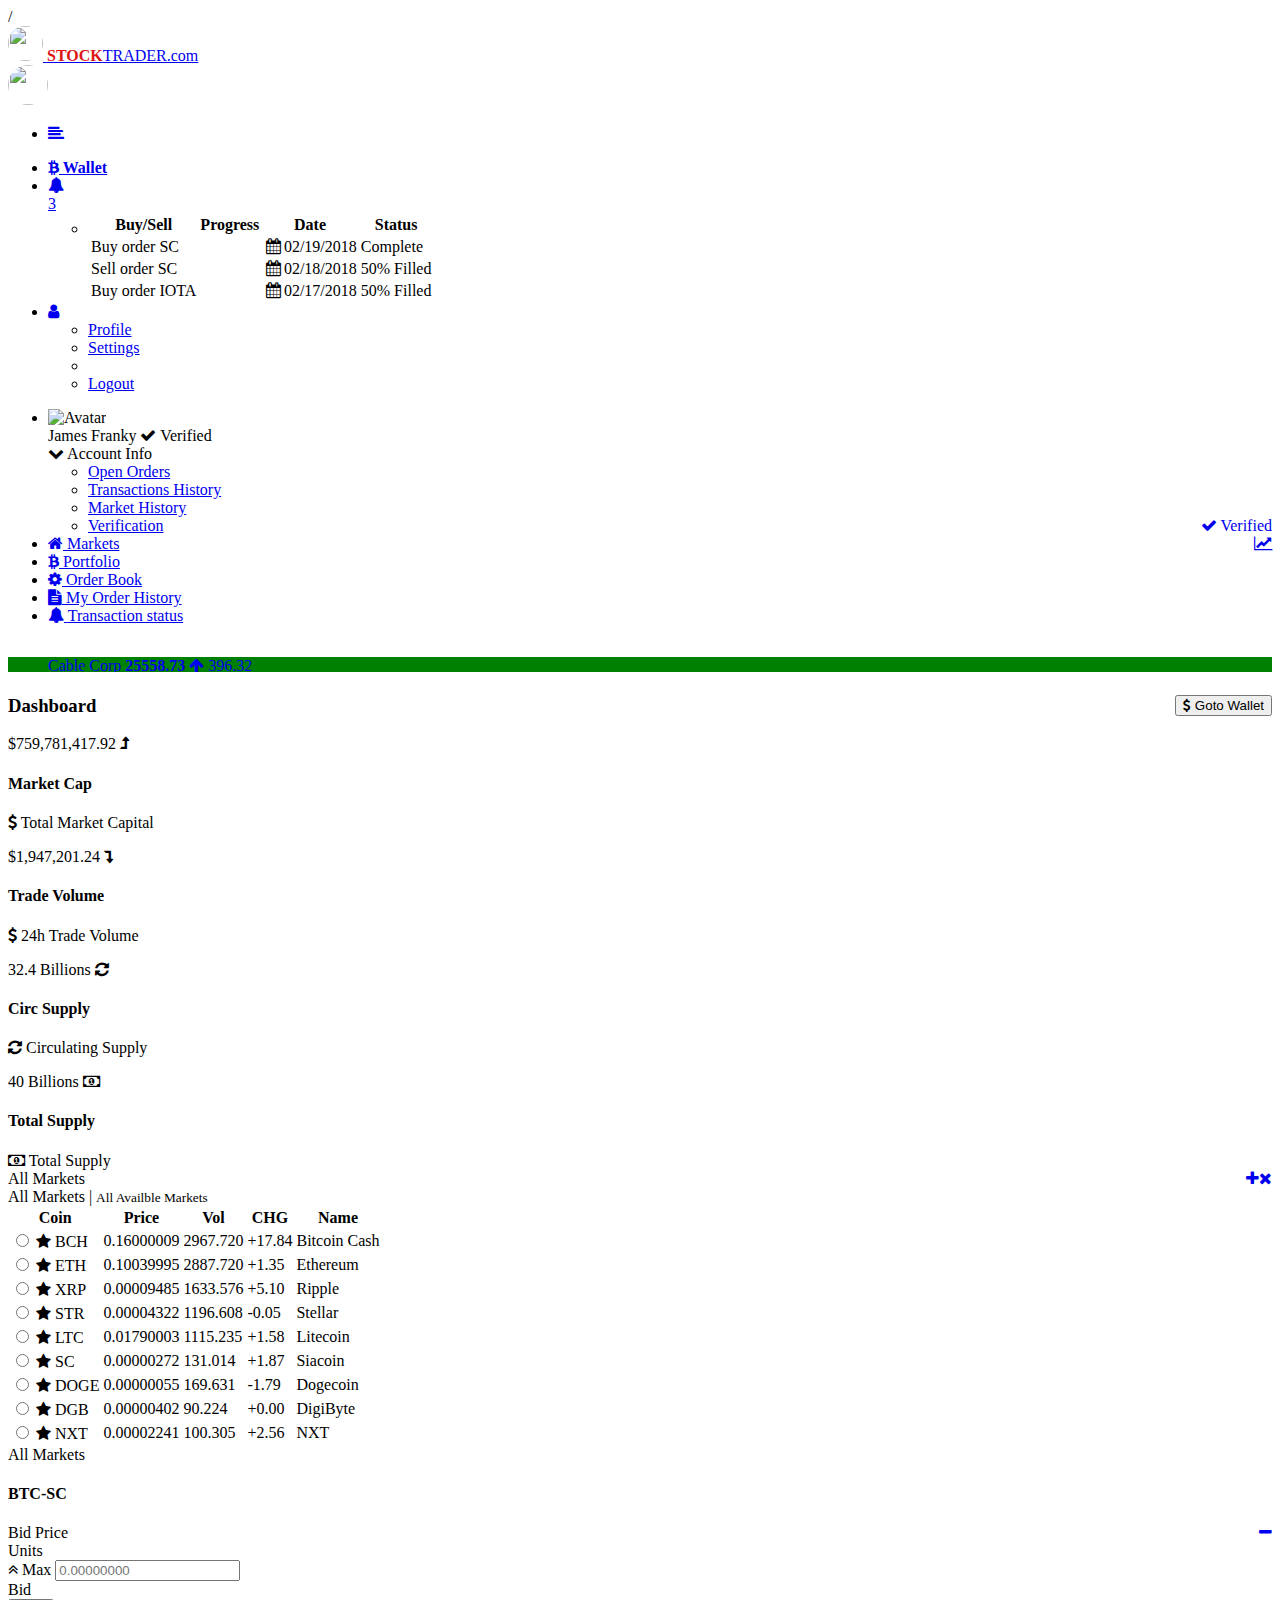
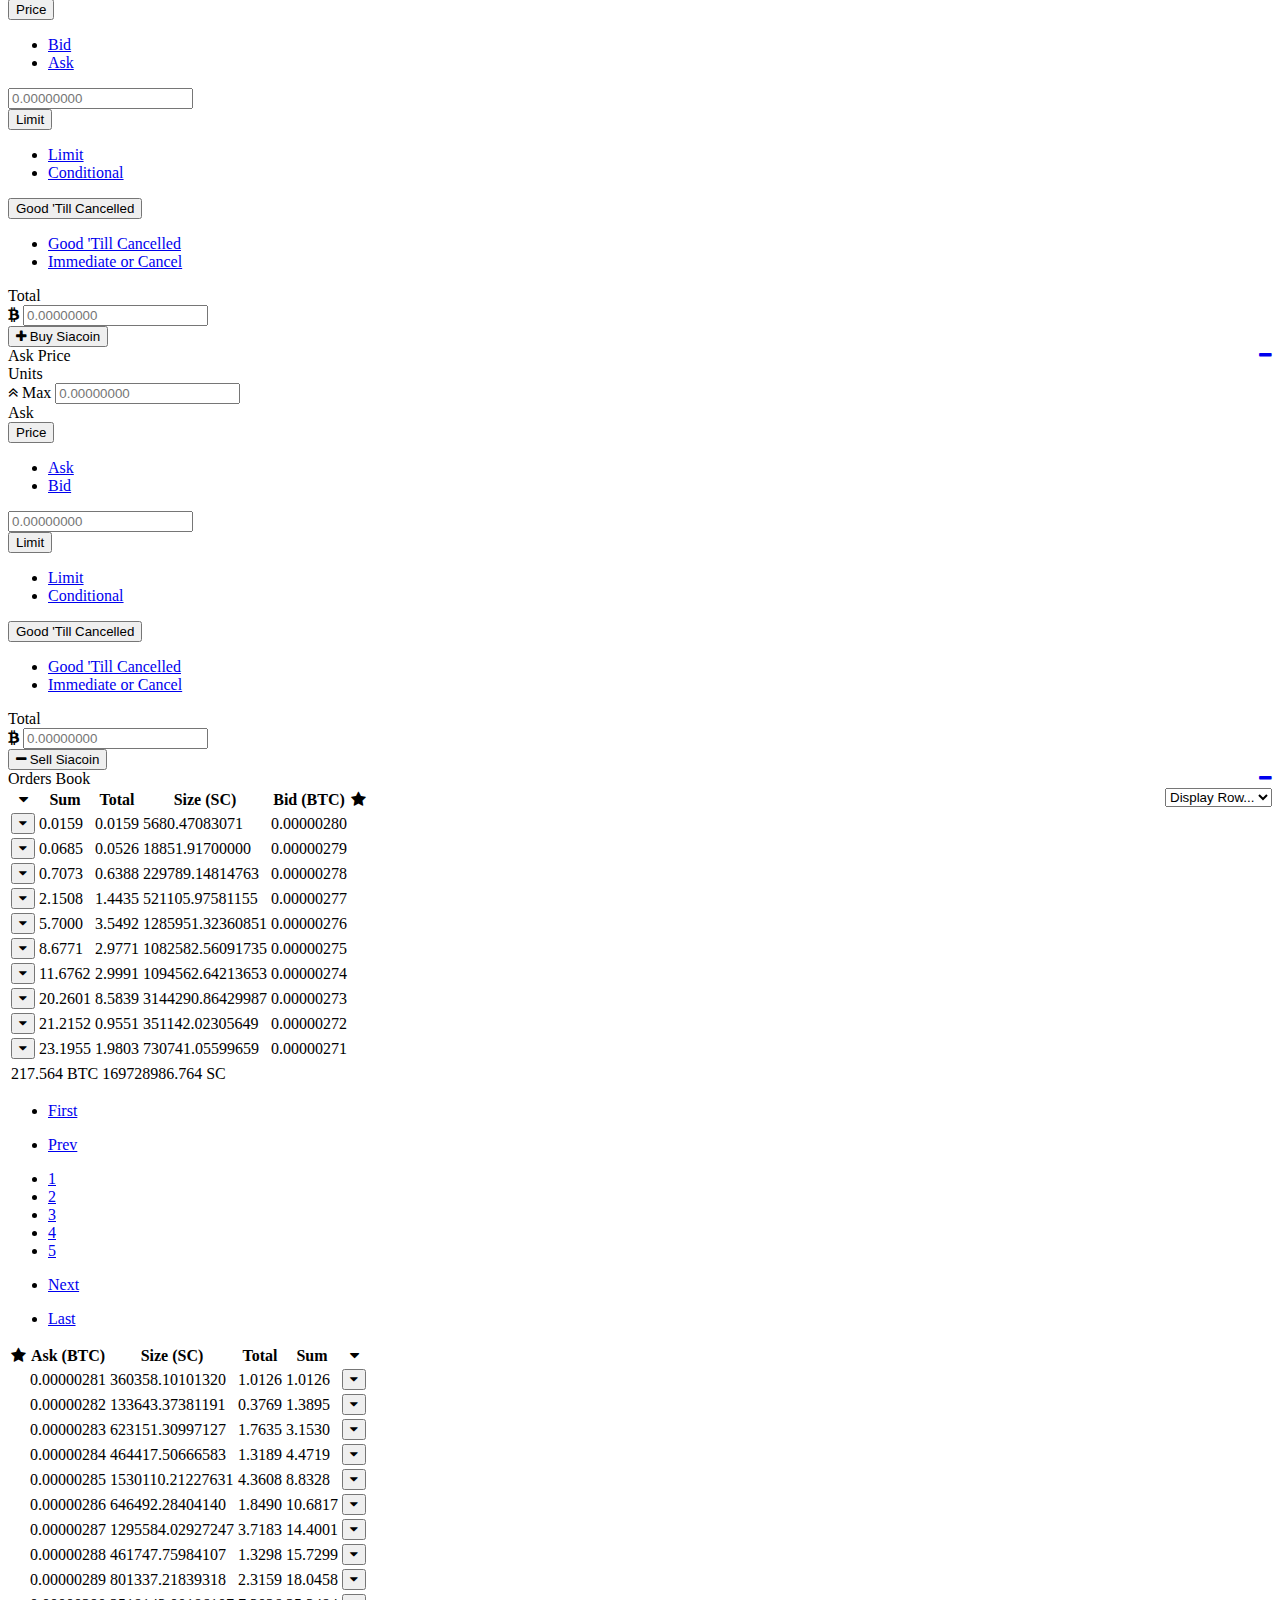
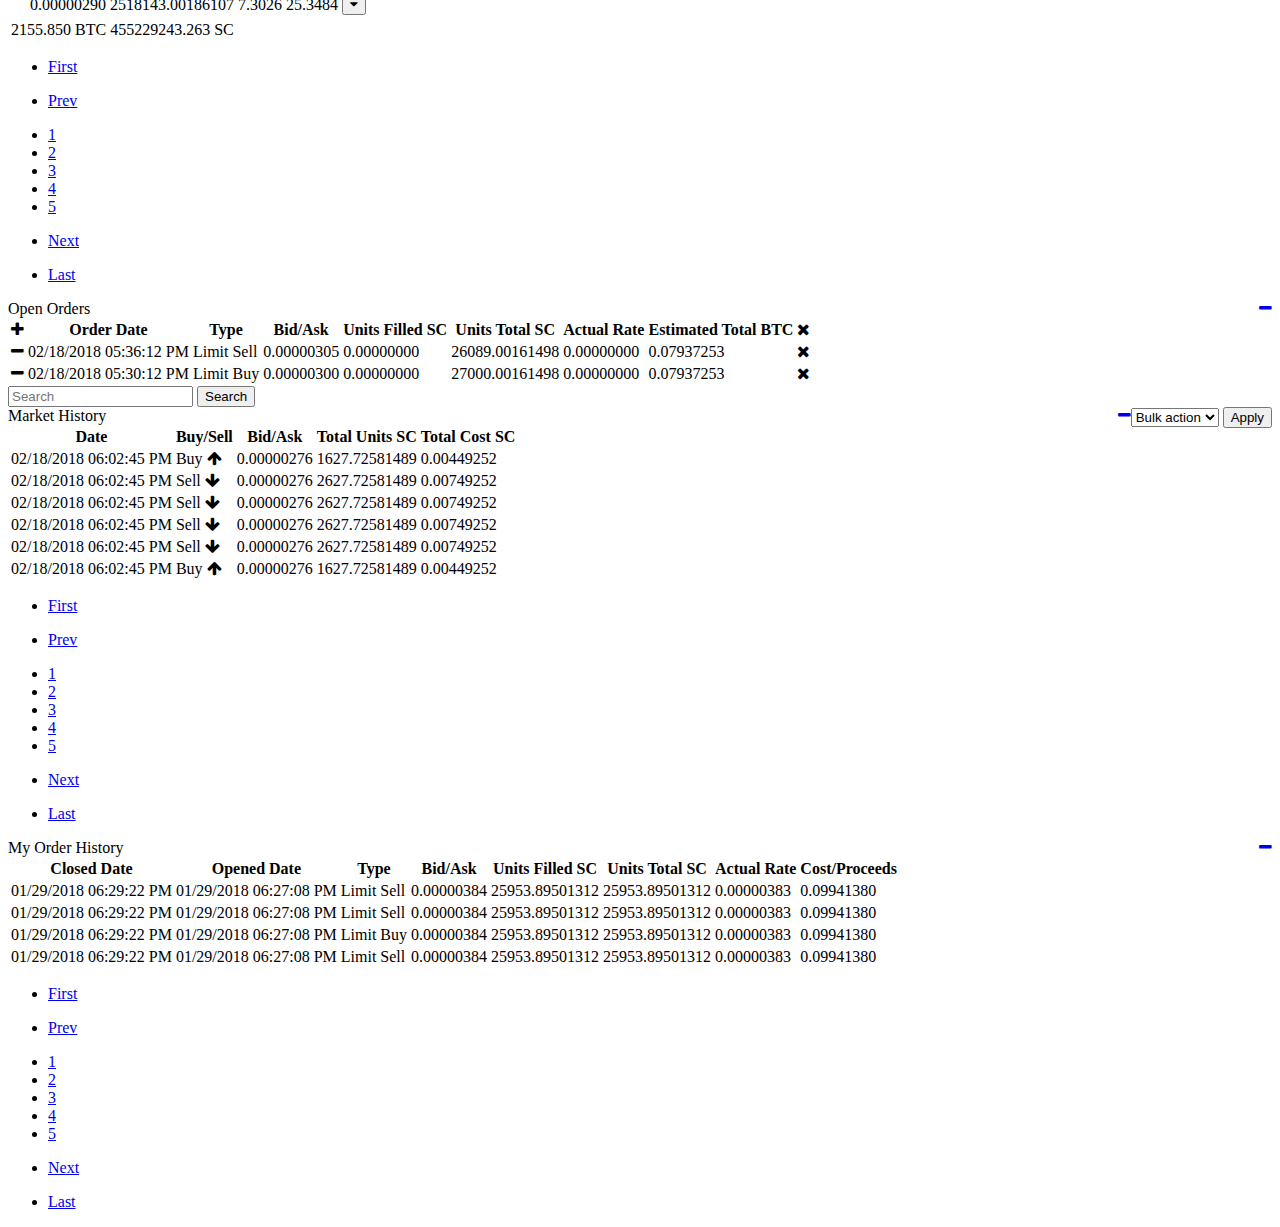
==== index.html @ f30b108d "Front end - Scrolling Ticker" ====
<!DOCTYPE html>
<html lang="en">

<head>
  <meta charset="utf-8">
  <meta http-equiv="X-UA-Compatible" content="IE=edge">
  <meta name="viewport" content="width=device-width, initial-scale=1, maximum-scale=1, user-scalable=0">
  <title>DBS Stock Trader</title>
  <link rel="stylesheet" href="css/bootstrap.css">
  <link rel="stylesheet" href="css/font-awesome.css">
  <link rel="stylesheet" href="plugins/animate%2banimo.css">
  <link rel="stylesheet" href="plugins/csspinner.min.css">
  <link rel="stylesheet" href="css/app.css">
  <script src="js/modernizr.js"></script>
  <script src="js/fastclick.js"></script>

  <link rel="stylesheet" href="https://cdnjs.cloudflare.com/ajax/libs/font-awesome/4.7.0/css/font-awesome.min.css">
  <!-- <link rel="stylesheet" href="https://stackpath.bootstrapcdn.com/bootstrap/4.1.3/css/bootstrap.min.css" integrity="sha384-MCw98/SFnGE8fJT3GXwEOngsV7Zt27NXFoaoApmYm81iuXoPkFOJwJ8ERdknLPMO" crossorigin="anonymous"> -->
  <!-- <script src="https://stackpath.bootstrapcdn.com/bootstrap/4.1.3/js/bootstrap.min.js" integrity="sha384-ChfqqxuZUCnJSK3+MXmPNIyE6ZbWh2IMqE241rYiqJxyMiZ6OW/JmZQ5stwEULTy" crossorigin="anonymous"></script> -->


</head>

<body>


  <div id="overlayLoader">
    <div id="preloader">
      <span></span>/
      <span></span>
    </div>
  </div>


  <section class="wrapper">
    <nav class="navbar navbar-default navbar-top navbar-fixed-top">
      <div class="navbar-header">
        <a href="index.html" class="navbar-brand">
          <div class="brand-logo"><i> <img src="css/dbslogo.png" height="35px" width="35px" style="border-radius:50%"> </i> <b style="font-weight:700; color:#DD1414">STOCK</b>TRADER.com</div>
          <div class="brand-logo-collapsed"><i><img src="css/dbslogo.png" height="40px" width="40px" style="border-radius:50%; top:25px"></i></div>
        </a>
      </div>
      <div class="nav-wrapper">
        <ul class="nav navbar-nav mt0">
          <li>
            <a href="#" data-toggle="aside">
                     <em class="fa fa-align-left"></em>
                     </a>
          </li>
        </ul>
        <ul class="nav navbar-nav navbar-right mt0">
          <li class="dropdown dropdown-list">
            <a href="#" data-toggle="dropdown" data-play="fadeIn" class="dropdown-toggle">
                     <strong><i class="fa fa-btc"></i> Wallet</strong>
                     </a>
          </li>
          <li class="dropdown dropdown-list">
            <a href="#" data-toggle="dropdown" data-play="fadeIn" class="dropdown-toggle">
                        <em class="fa fa-bell"></em>
                        <div class="label label-danger">3</div>
                     </a>
            <ul class="dropdown-menu col-md-4 col-sm-6 col-xs-12">
              <li>
                <div class="table-responsive">
                  <table class="table table-striped table-bordered table-hover">
                    <thead>
                      <tr>
                        <th>Buy/Sell</th>
                        <th>Progress</th>
                        <th>Date</th>
                        <th>Status</th>
                      </tr>
                    </thead>
                    <tbody>
                      <tr>
                        <td>Buy order SC</td>
                        <td>
                          <div class="progress progress-striped progress-xs">
                            <div role="progressbar" aria-valuenow="100" aria-valuemin="0" aria-valuemax="100" class="progress-bar progress-bar-success w-100-p">
                              <span class="sr-only">100% Complete</span>
                            </div>
                          </div>
                        </td>
                        <td>
                          <em class="fa fa-calendar fa-fw text-muted"></em>02/19/2018
                        </td>
                        <td class="text-center">
                          Complete
                        </td>
                      </tr>
                      <tr>
                        <td>Sell order SC</td>
                        <td>
                          <div class="progress progress-striped progress-xs">
                            <div role="progressbar" aria-valuenow="50" aria-valuemin="0" aria-valuemax="100" class="progress-bar progress-bar-danger w-50-p">
                              <span class="sr-only">50% Complete</span>
                            </div>
                          </div>
                        </td>
                        <td>
                          <em class="fa fa-calendar fa-fw text-muted"></em>02/18/2018
                        </td>
                        <td class="text-center">
                          50% Filled
                        </td>
                      </tr>
                      <tr>
                        <td>Buy order IOTA</td>
                        <td>
                          <div class="progress progress-striped progress-xs">
                            <div role="progressbar" aria-valuenow="50" aria-valuemin="0" aria-valuemax="100" class="progress-bar progress-bar-success w-50-p">
                              <span class="sr-only">50% Complete</span>
                            </div>
                          </div>
                        </td>
                        <td>
                          <em class="fa fa-calendar fa-fw text-muted"></em>02/17/2018
                        </td>
                        <td class="text-center">
                          50% Filled
                        </td>
                      </tr>
                    </tbody>
                  </table>
                </div>
              </li>
            </ul>
          </li>
          <li class="dropdown">
            <a href="#" data-toggle="dropdown" data-play="fadeIn" class="dropdown-toggle">
                     <em class="fa fa-user"></em>
                     </a>
            <ul class="dropdown-menu">
              <li><a href="#">Profile</a>
              </li>
              <li><a href="#">Settings</a>
              </li>
              <li class="divider"></li>
              <li><a href="landing.html">Logout</a>
              </li>
            </ul>
          </li>
        </ul>
      </div>
    </nav>
    <aside class="aside">
      <nav class="sidebar">
        <ul class="nav">
          <li>
            <div data-toggle="collapse-next" class="item user-block has-submenu">
              <div class="user-block-picture">
                <img src="02.jpg" alt="Avatar" width="60" height="60" class="img-thumbnail img-circle account-img-mb">
              </div>
              <div class="user-block-info">
                <span class="user-block-name item-text">James Franky</span>
                <span class="user-block-role"><i class="fa fa-check text-green"></i> Verified</span>
                <div class="label label-primary"><i class="fa fa-chevron-down"></i> Account Info</div>
              </div>
            </div>
            <ul class="nav collapse">
              <li><a href="#open_orders">Open Orders</a>
              </li>
              <li><a href="#history">Transactions History</a>
              </li>
              <li><a href="#market">Market History</a>
              </li>
              <li>
                <a href="javascript:void(0);">
                              Verification
                              <div class="label label-success pull-right"><i class="fa fa-check"></i> Verified</div>
                           </a>
              </li>
            </ul>
          </li>
          <li class="active">
            <a href="index.html" title="Markets" data-toggle="collapse-next">
                        <em class="fa fa-home"></em>
                        <div class="label pull-right"><i class="fa fa-line-chart"></i></div>
                        <span class="item-text">Markets</span>
                     </a>

            <li>
              <a href="portfolio.html" title="Dashboard" class="">
                        <em class="fa fa-btc"></em>
                        <span class="item-text">Portfolio</span>
                     </a>
            </li>
            <li class="">
              <a href="datatable.html" title="Dashboard" class="">
                        <em class="fa fa-gear"></em>
                        <span class="item-text">Order Book</span>
                     </a>
            </li>
            <li>
              <a title="Pages" href="#history">
                     <em class="fa fa-file-text"></em>
                     <span class="item-text">My Order History</span>
                     </a>

            </li>
            <li>
              <a title="Pages" href="#history">
                     <em class="fa fa-bell"></em>
                     <span class="item-text">Transaction status</span>
                     </a>

            </li>
        </ul>
      </nav>
    </aside>



    <section>

      <!--Scroll ticker -->

      <iframe allowtransparency="true" id="macroaxis_stock_ticker" name="macroaxis_stock_ticker" marginheight="0" marginwidth="0" scrolling="NO" height="31px" width="100%" frameborder="0" src="ticker.html"></iframe>

      <!-- ticker close-->

      <section class="main-content">
        <button type="button" class="btn btn-labeled btn-primary pull-right" onclick="wallet.html">
               <span class="btn-label"><i class="fa fa-dollar"></i>
               </span>Goto Wallet</button>
        <h3>Dashboard
               </h3>
        <div class="row">
          <div class="col-md-9">
            <!-- First Row Starts Here -->
            <div class="row">
              <div class="col-lg-3 col-sm-6">
                <div data-toggle="play-animation" data-play="fadeInDown" data-offset="0" data-delay="100" class="panel widget">
                  <div class="panel-body bg-primary">
                    <div class="row row-table row-flush">
                      <div class="col-xs-12">
                        <p class="mb0">$759,781,417.92 <em class="fa fa-level-up">
                                          </em>
                        </p>
                        <h4 class="m0">Market Cap</h4>
                        <span class="m-t-10"><i class="fa fa-dollar"></i> Total Market Capital
                                       </span>
                      </div>
                    </div>
                  </div>
                </div>
              </div>
              <div class="col-lg-3 col-sm-6">
                <div data-toggle="play-animation" data-play="fadeInDown" data-offset="0" data-delay="500" class="panel widget">
                  <div class="panel-body bg-warning">
                    <div class="row row-table row-flush">
                      <div class="col-xs-12">
                        <p class="mb0">$1,947,201.24 <em class="fa fa-level-down"></em></p>
                        <h4 class="m0">Trade Volume</h4>
                        <span class="f-left m-t-10">
                                       <i class="fa fa-dollar"></i> 24h Trade Volume
                                       </span>
                      </div>
                    </div>
                  </div>
                </div>
              </div>
              <div class="col-lg-3 col-sm-6">
                <div data-toggle="play-animation" data-play="fadeInDown" data-offset="0" data-delay="1000" class="panel widget">
                  <div class="panel-body bg-danger">
                    <div class="row row-table row-flush">
                      <div class="col-xs-12">
                        <p class="mb0">32.4 Billions <em class="fa fa-refresh"></em></p>
                        <h4 class="m0">Circ Supply</h4>
                        <span class="m-t-10">
                                       <i class="text-c-green f-16 fa fa-refresh"></i> Circulating Supply
                                       </span>
                      </div>
                    </div>
                  </div>
                </div>
              </div>
              <div class="col-lg-3 col-sm-6">
                <div data-toggle="play-animation" data-play="fadeInDown" data-offset="0" data-delay="1500" class="panel widget">
                  <div class="panel-body bg-success">
                    <div class="row row-table row-flush">
                      <div class="col-xs-12">
                        <p class="mb0">40 Billions <em class="fa fa-money"></em></p>
                        <h4 class="m0">Total Supply</h4>
                        <span class="f-left m-t-10">
                                       <i class="fa fa-money"></i> Total Supply
                                       </span>
                      </div>
                    </div>
                  </div>
                </div>
              </div>
            </div>
            <!-- First Row Ends Here -->
            <div class="row">
              <div class="col-lg-12">
                <div class="panel panel-default">
                  <div class="panel-heading">All Markets
                    <a href="javascript:void(0);" data-perform="panel-dismiss" data-toggle="tooltip" title="" class="pull-right" data-original-title="Close Panel">
                                 <em class="fa fa-times"></em>
                                 </a>
                    <a href="javascript:void(0);" data-perform="panel-collapse" data-toggle="tooltip" title="" class="pull-right" data-original-title="Collapse Panel">
                                 <em class="fa fa-plus"></em>
                                 </a>
                  </div>
                  <div class="panel-wrapper collapse">
                    <div class="panel panel-default">
                      <div class="panel-heading">All Markets |
                        <small>All Availble Markets</small>
                      </div>
                      <div class="panel-body">
                        <table id="datatable1" class="table table-striped table-hover">
                          <thead>
                            <tr>
                              <th class="tableSmallPad">Coin</th>
                              <th class="tableSmallPad">Price</th>
                              <th class="tableSmallPad">Vol</th>
                              <th class="tableSmallPad">CHG</th>
                              <th class="tableSmallPad">Name</th>
                            </tr>
                          </thead>
                          <tbody>
                            <!-- BCH Starts Here -->
                            <tr class="clickable-row" data-href="index.html">
                              <td class="tableSmallPad">
                                <!--RADIO 1-->
                                <input type="radio" class="radio_item" value="" name="BCH" id="radio1">
                                <label class="label_item" for="radio1"> <i class="fa fa-star text-c-blue"></i> </label> BCH
                              </td>
                              <td class="tableSmallPad">0.16000009</td>
                              <td class="tableSmallPad">2967.720</td>
                              <td class="text-c-blue tableSmallPad">+17.84</td>
                              <td class="tableSmallPad">Bitcoin Cash</td>
                            </tr>
                            <!-- BCH Ends Here -->
                            <!-- ETH Starts Here -->
                            <tr class="clickable-row" data-href="index.html">
                              <td class="tableSmallPad"><input type="radio" class="radio_item" value="" name="ETH" id="radio10">
                                <label class="label_item" for="radio10"> <i class="fa fa-star text-c-blue"></i> </label> ETH
                              </td>
                              <td class="tableSmallPad">0.10039995</td>
                              <td class="tableSmallPad">2887.720</td>
                              <td class="text-c-blue tableSmallPad">+1.35</td>
                              <td class="tableSmallPad">Ethereum</td>
                            </tr>
                            <!-- ETH Ends Here -->
                            <!-- XRP Starts Here -->
                            <tr class="clickable-row" data-href="index.html">
                              <td class="tableSmallPad"><input type="radio" class="radio_item" value="" name="ETH" id="radio3">
                                <label class="label_item" for="radio3"> <i class="fa fa-star text-c-blue"></i> </label> XRP
                              </td>
                              <td class="tableSmallPad">0.00009485</td>
                              <td class="tableSmallPad">1633.576</td>
                              <td class="text-c-blue tableSmallPad">+5.10</td>
                              <td class="tableSmallPad">Ripple</td>
                            </tr>
                            <!-- XRP Ends Here -->
                            <!-- STR Starts Here -->
                            <tr class="clickable-row" data-href="index.html">
                              <td class="tableSmallPad"><input type="radio" class="radio_item" value="" name="ETH" id="radio4">
                                <label class="label_item" for="radio4"> <i class="fa fa-star text-c-blue"></i> </label> STR
                              </td>
                              <td class="tableSmallPad">0.00004322</td>
                              <td class="tableSmallPad">1196.608</td>
                              <td class="text-c-red tableSmallPad">-0.05</td>
                              <td class="tableSmallPad">Stellar</td>
                            </tr>
                            <!-- STR Ends Here -->
                            <!-- LTC Starts Here -->
                            <tr class="clickable-row" data-href="index.html">
                              <td class="tableSmallPad"><input type="radio" class="radio_item" value="" name="ETH" id="radio5">
                                <label class="label_item" for="radio5"> <i class="fa fa-star text-c-blue"></i> </label> LTC
                              </td>
                              <td class="tableSmallPad">0.01790003</td>
                              <td class="tableSmallPad">1115.235</td>
                              <td class="text-c-blue tableSmallPad">+1.58</td>
                              <td class="tableSmallPad">Litecoin</td>
                            </tr>
                            <!-- LTC Ends Here -->
                            <!-- SC Starts Here -->
                            <tr class="clickable-row" data-href="index.html">
                              <td class="tableSmallPad"><input type="radio" class="radio_item" value="" name="ETH" id="radio6">
                                <label class="label_item" for="radio6"> <i class="fa fa-star text-c-blue"></i> </label> SC
                              </td>
                              <td class="tableSmallPad">0.00000272</td>
                              <td class="tableSmallPad">131.014</td>
                              <td class="text-c-blue tableSmallPad">+1.87</td>
                              <td class="tableSmallPad">Siacoin</td>
                            </tr>
                            <!-- SC Ends Here -->
                            <!-- Doge Starts Here -->
                            <tr class="clickable-row" data-href="index.html">
                              <td class="tableSmallPad"><input type="radio" class="radio_item" value="" name="ETH" id="radio7">
                                <label class="label_item" for="radio7"> <i class="fa fa-star text-c-blue"></i> </label> DOGE
                              </td>
                              <td class="tableSmallPad">0.00000055</td>
                              <td class="tableSmallPad">169.631</td>
                              <td class="text-c-red tableSmallPad">-1.79</td>
                              <td class="tableSmallPad">Dogecoin</td>
                            </tr>
                            <!-- Doge Ends Here -->
                            <!-- DBG Starts Here -->
                            <tr class="clickable-row" data-href="index.html">
                              <td class="tableSmallPad"><input type="radio" class="radio_item" value="" name="ETH" id="radio8">
                                <label class="label_item" for="radio8"> <i class="fa fa-star text-c-blue"></i> </label> DGB
                              </td>
                              <td class="tableSmallPad">0.00000402</td>
                              <td class="tableSmallPad">90.224</td>
                              <td class="text-c-blue tableSmallPad">+0.00</td>
                              <td class="tableSmallPad">DigiByte</td>
                            </tr>
                            <!-- DGB Ends Here -->
                            <!-- NXT Starts Here -->
                            <tr class="clickable-row" data-href="index.html">
                              <td class="tableSmallPad"><input type="radio" class="radio_item" value="" name="ETH" id="radio9">
                                <label class="label_item" for="radio9"> <i class="fa fa-star text-c-blue"></i> </label> NXT
                              </td>
                              <td class="tableSmallPad">0.00002241</td>
                              <td class="tableSmallPad">100.305</td>
                              <td class="text-c-blue tableSmallPad">+2.56</td>
                              <td class="tableSmallPad">NXT</td>
                            </tr>
                            <!-- NXT Ends Here -->
                          </tbody>
                        </table>
                      </div>
                    </div>
                    <div class="panel-footer">All Markets</div>
                  </div>
                </div>
              </div>
            </div>
            <!-- Chart Starts Here -->
            <div class="row">
              <div class="col-lg-12">
                <div class="panel panel-default">
                  <div class="panel-collapse">
                    <div class="panel-body">
                      <h4>BTC-SC</h4>
                      <div id="candlestickChart" class="h-500">

                      </div>
                    </div>
                  </div>
                </div>
              </div>
            </div>
            <!-- Chart Ends Here -->
            <div class="row">
              <div class="col-md-6">
                <div data-toggle="play-animation" data-play="fadeInLeft" data-offset="0" data-delay="1400" class="panel widget">
                  <div class="panel-body">
                  </div>
                </div>
              </div>
              <div class="col-md-6">
                <div data-toggle="play-animation" data-play="fadeInLeft" data-offset="0" data-delay="1400" class="panel widget">
                  <div class="panel-body">

                  </div>
                </div>
              </div>
            </div>

            <div class="row">
              <div class="col-lg-6">
                <div class="panel panel-default">
                  <div class="panel-heading">Bid Price
                    <a href="#" data-perform="panel-collapse" data-toggle="tooltip" title="Collapse Panel" class="pull-right">
                           <em class="fa fa-minus"></em>
                           </a>
                  </div>
                  <div class="pannel panel-body">
                    <label class="col-sm-2 control-label m-t-9">Units</label>
                    <div class="input-group col-sm-10 m-b">
                      <span class="input-group-addon btn-primary group-btn-hover"><i class="fa fa-angle-double-up"></i> Max</span>
                      <input type="text" placeholder="0.00000000" class="form-control text-right">
                    </div>
                    <div class="m-t-9">
                      <label class="col-sm-2 control-label m-t-9">Bid</label>
                      <div class="input-group m-b">
                        <div class="input-group-btn">
                          <button type="button" data-toggle="dropdown" class="btn btn-default dropdown-toggle">Price
                                    <span class="caret"></span>
                                    </button>
                          <ul class="dropdown-menu">
                            <li><a href="javascript:void(0);">Bid</a>
                            </li>
                            <li><a href="javascript:void(0);">Ask</a>
                            </li>
                          </ul>
                        </div>
                        <input type="text" class="form-control text-right" placeholder="0.00000000">
                      </div>
                    </div>
                    <div class="row">
                      <div class="btn-group m-t-9 col-md-6 col-sm-12 col-xs-12">
                        <button type="button" data-toggle="dropdown" class="btn btn-primary dropdown-toggle btn-block">Limit
                                 <span class="caret"></span>
                                 </button>
                        <ul role="menu" class="dropdown-menu">
                          <li><a href="javascript:void(0);">Limit</a>
                          </li>
                          <li><a href="javascript:void(0);">Conditional</a>
                          </li>
                        </ul>
                      </div>
                      <div class="btn-group m-t-9 col-md-6 col-sm-12 col-xs-12">
                        <button type="button" data-toggle="dropdown" class="btn btn-danger dropdown-toggle btn-block">Good 'Till Cancelled
                                 <span class="caret"></span>
                                 </button>
                        <ul role="menu" class="dropdown-menu">
                          <li><a href="javascript:void(0);">Good 'Till Cancelled</a>
                          </li>
                          <li><a href="javascript:void(0);">Immediate or Cancel</a>
                          </li>
                        </ul>
                      </div>
                    </div>
                    <div class="m-t-9">
                      <label class="col-sm-2 control-label m-t-9">Total</label>
                      <div class="input-group col-sm-10 m-b">
                        <span class="input-group-addon"><i class="fa fa-btc"></i></span>
                        <input type="text" placeholder="0.00000000" class="form-control text-right">
                      </div>
                    </div>
                    <div class="m-t-9">
                      <button type="button" class="btn btn-primary btn-block"><i class="fa fa-plus"></i> Buy Siacoin</button>
                    </div>
                  </div>
                </div>
              </div>
              <div class="col-lg-6">
                <div class="panel panel-default">
                  <div class="panel-heading">Ask Price
                    <a href="#" data-perform="panel-collapse" data-toggle="tooltip" title="Collapse Panel" class="pull-right">
                           <em class="fa fa-minus"></em>
                           </a>
                  </div>
                  <div class="pannel panel-body">
                    <label class="col-sm-2 control-label m-t-9">Units</label>
                    <div class="input-group col-sm-10 m-b">
                      <span class="input-group-addon btn-primary group-btn-hover"><i class="fa fa-angle-double-up"></i> Max</span>
                      <input type="text" placeholder="0.00000000" class="form-control text-right">
                    </div>
                    <div class="m-t-9">
                      <label class="col-sm-2 control-label m-t-9">Ask</label>
                      <div class="input-group m-b">
                        <div class="input-group-btn">
                          <button type="button" data-toggle="dropdown" class="btn btn-default dropdown-toggle">Price
                                    <span class="caret"></span>
                                    </button>
                          <ul class="dropdown-menu">
                            <li><a href="javascript:void(0);">Ask</a>
                            </li>
                            <li><a href="javascript:void(0);">Bid</a>
                            </li>
                          </ul>
                        </div>
                        <input type="text" class="form-control text-right" placeholder="0.00000000">
                      </div>
                    </div>
                    <div class="row">
                      <div class="btn-group m-t-9 col-md-6 col-sm-12 col-xs-12">
                        <button type="button" data-toggle="dropdown" class="btn btn-primary dropdown-toggle btn-block">Limit
                                 <span class="caret"></span>
                                 </button>
                        <ul role="menu" class="dropdown-menu">
                          <li><a href="javascript:void(0);">Limit</a>
                          </li>
                          <li><a href="javascript:void(0);">Conditional</a>
                          </li>
                        </ul>
                      </div>
                      <div class="btn-group m-t-9 col-md-6 col-sm-12 col-xs-12">
                        <button type="button" data-toggle="dropdown" class="btn btn-danger dropdown-toggle btn-block">Good 'Till Cancelled
                                 <span class="caret"></span>
                                 </button>
                        <ul role="menu" class="dropdown-menu">
                          <li><a href="javascript:void(0);">Good 'Till Cancelled</a>
                          </li>
                          <li><a href="javascript:void(0);">Immediate or Cancel</a>
                          </li>
                        </ul>
                      </div>
                    </div>
                    <div class="m-t-9">
                      <label class="col-sm-2 control-label m-t-9">Total</label>
                      <div class="input-group col-sm-10 m-b">
                        <span class="input-group-addon"><i class="fa fa-btc"></i></span>
                        <input type="text" placeholder="0.00000000" class="form-control text-right">
                      </div>
                    </div>
                    <div class="m-t-9">
                      <button type="button" class="btn btn-primary btn-block"><i class="fa fa-minus"></i> Sell Siacoin</button>
                    </div>
                  </div>
                </div>
              </div>
            </div>
            <!-- Orders Book -->
            <div class="row">
              <div class="col-md-12">
                <div class="panel panel-default">
                  <div class="panel-heading">Orders Book
                    <a href="javascript:void(0);" data-perform="panel-collapse" data-toggle="tooltip" title="" class="pull-right" data-original-title="Collapse Panel">
                              <em class="fa fa-minus"></em>
                              </a>
                  </div>
                  <div class="panel-heading border-none">
                    <div class="pull-right">
                      <label>
                                    <select class="form-control input-sm">
                                       <option value="">Display Row...</option>
                                       <option value="">10</option>
                                       <option value="">25</option>
                                       <option value="">50</option>
                                       <option value="">100</option>
                                    </select>
                                 </label>
                    </div>
                  </div>
                  <div class="panel-body">
                    <div class="row">
                      <div class="col-md-6 col-sm-12">
                        <div class="table-responsive m-t-10">
                          <table class="table table-striped table-hover table-condensed">
                            <thead>
                              <tr>
                                <th>
                                  <i class="fa fa-caret-down"></i>
                                </th>
                                <th>
                                  Sum
                                </th>
                                <th>
                                  Total
                                </th>
                                <th>
                                  Size (SC)
                                </th>
                                <th>
                                  Bid (BTC)
                                </th>
                                <th>
                                  <i class="fa fa-star"></i>
                                </th>
                              </tr>
                            </thead>
                            <tbody>
                              <tr>
                                <td class="p0">
                                  <button type="button" class="btn btn-primary btn-xs center-block"><i class="fa fa-caret-down"></i></button>
                                </td>
                                <td class="number">0.0159</td>
                                <td class="number">0.0159</td>
                                <td class="number cursor-pointer">5680.47083071</td>
                                <td class="number cursor-pointer">0.00000280</td>
                                <td class="symbol">
                                </td>
                              </tr>
                              <tr>
                                <td class="p0">
                                  <button type="button" class="btn btn-primary btn-xs center-block"><i class="fa fa-caret-down"></i></button>
                                </td>
                                <td class="number">0.0685</td>
                                <td class="number">0.0526</td>
                                <td class="number cursor-pointer">18851.91700000</td>
                                <td class="number cursor-pointer">0.00000279</td>
                                <td class="symbol">
                                </td>
                              </tr>
                              <tr>
                                <td class="p0">
                                  <button type="button" class="btn btn-primary btn-xs center-block"><i class="fa fa-caret-down"></i></button>
                                </td>
                                <td class="number">0.7073</td>
                                <td class="number">0.6388</td>
                                <td class="number cursor-pointer">229789.14814763</td>
                                <td class="number cursor-pointer">0.00000278</td>
                                <td class="symbol">
                                </td>
                              </tr>
                              <tr>
                                <td class="p0">
                                  <button type="button" class="btn btn-primary btn-xs center-block"><i class="fa fa-caret-down"></i></button>
                                </td>
                                <td class="number">2.1508</td>
                                <td class="number">1.4435</td>
                                <td class="number cursor-pointer">521105.97581155</td>
                                <td class="number cursor-pointer">0.00000277</td>
                                <td class="symbol">
                                </td>
                              </tr>
                              <tr>
                                <td class="p0">
                                  <button type="button" class="btn btn-primary btn-xs center-block"><i class="fa fa-caret-down"></i></button>
                                </td>
                                <td class="number">5.7000</td>
                                <td class="number">3.5492</td>
                                <td class="number cursor-pointer">1285951.32360851</td>
                                <td class="number cursor-pointer">0.00000276</td>
                                <td class="symbol">
                                </td>
                              </tr>
                              <tr>
                                <td class="p0">
                                  <button type="button" class="btn btn-primary btn-xs center-block"><i class="fa fa-caret-down"></i></button>
                                </td>
                                <td class="number">8.6771</td>
                                <td class="number">2.9771</td>
                                <td class="number cursor-pointer">1082582.56091735</td>
                                <td class="number cursor-pointer">0.00000275</td>
                                <td class="symbol">
                                </td>
                              </tr>
                              <tr>
                                <td class="p0">
                                  <button type="button" class="btn btn-primary btn-xs center-block"><i class="fa fa-caret-down"></i></button>
                                </td>
                                <td class="number">11.6762</td>
                                <td class="number">2.9991</td>
                                <td class="number cursor-pointer">1094562.64213653</td>
                                <td class="number cursor-pointer">0.00000274</td>
                                <td class="symbol">
                                </td>
                              </tr>
                              <tr>
                                <td class="p0">
                                  <button type="button" class="btn btn-primary btn-xs center-block"><i class="fa fa-caret-down"></i></button>
                                </td>
                                <td class="number">20.2601</td>
                                <td class="number">8.5839</td>
                                <td class="number cursor-pointer">3144290.86429987</td>
                                <td class="number cursor-pointer">0.00000273</td>
                                <td class="symbol">
                                </td>
                              </tr>
                              <tr>
                                <td class="p0">
                                  <button type="button" class="btn btn-primary btn-xs center-block"><i class="fa fa-caret-down"></i></button>
                                </td>
                                <td class="number">21.2152</td>
                                <td class="number">0.9551</td>
                                <td class="number cursor-pointer">351142.02305649</td>
                                <td class="number cursor-pointer">0.00000272</td>
                                <td class="symbol">
                                </td>
                              </tr>
                              <tr>
                                <td class="p0">
                                  <button type="button" class="btn btn-primary btn-xs center-block"><i class="fa fa-caret-down"></i></button>
                                </td>
                                <td class="number">23.1955</td>
                                <td class="number">1.9803</td>
                                <td class="number cursor-pointer">730741.05599659</td>
                                <td class="number cursor-pointer">0.00000271</td>
                                <td class="symbol">
                                </td>
                              </tr>
                            </tbody>
                          </table>
                        </div>
                        <table class="w-100-p">
                          <tbody>
                            <tr>
                              <td class="w-50-p">
                                217.564 BTC
                              </td>
                              <td class="w-50-p text-right">
                                169728986.764 SC
                              </td>
                            </tr>
                          </tbody>
                        </table>
                        <div class="float-right">
                          <ul class="pagination pagination-sm pagi-margin">
                            <li class="disabled"><a href="#">First</a></li>
                          </ul>
                          <ul class="pagination pagination-sm pagi-margin">
                            <li class="disabled"><a href="#">Prev</a></li>
                          </ul>
                          <ul class="pagination pagination-sm pagi-margin">
                            <li class="active"><a href="#">1</a></li>
                            <li><a href="#">2</a></li>
                            <li><a href="#">3</a></li>
                            <li><a href="#">4</a></li>
                            <li><a href="#">5</a></li>
                          </ul>
                          <ul class="pagination pagination-sm pagi-margin">
                            <li><a href="#">Next</a></li>
                          </ul>
                          <ul class="pagination pagination-sm pagi-margin">
                            <li><a href="#">Last</a></li>
                          </ul>
                        </div>
                      </div>
                      <div class="col-md-6 col-sm-12">
                        <div class="table-responsive">
                          <table class="table table-striped table-hover table-condensed">
                            <thead>
                              <tr>
                                <th>
                                  <i class="fa fa-star"></i>
                                </th>
                                <th>
                                  Ask (BTC)
                                </th>
                                <th>
                                  Size (SC)
                                </th>
                                <th>
                                  Total
                                </th>
                                <th>
                                  Sum
                                </th>
                                <th>
                                  <i class="fa fa-caret-down"></i>
                                </th>
                              </tr>
                            </thead>
                            <tbody>
                              <tr>
                                <td class="symbol">
                                </td>
                                <td class="number cursor-pointer">0.00000281</td>
                                <td class="number cursor-pointer">360358.10101320</td>
                                <td class="number">1.0126</td>
                                <td class="number">1.0126</td>
                                <td class="p0">
                                  <button type="button" class="btn btn-primary btn-xs center-block"><i class="fa fa-caret-down"></i></button>
                                </td>
                              </tr>
                              <tr>
                                <td class="symbol">
                                </td>
                                <td class="number cursor-pointer">0.00000282</td>
                                <td class="number cursor-pointer">133643.37381191</td>
                                <td class="number">0.3769</td>
                                <td class="number">1.3895</td>
                                <td class="p0">
                                  <button type="button" class="btn btn-primary btn-xs center-block"><i class="fa fa-caret-down"></i></button>
                                </td>
                              </tr>
                              <tr>
                                <td class="symbol">
                                </td>
                                <td class="number cursor-pointer">0.00000283</td>
                                <td class="number cursor-pointer">623151.30997127</td>
                                <td class="number">1.7635</td>
                                <td class="number">3.1530</td>
                                <td class="p0">
                                  <button type="button" class="btn btn-primary btn-xs center-block"><i class="fa fa-caret-down"></i></button>
                                </td>
                              </tr>
                              <tr>
                                <td class="symbol">
                                </td>
                                <td class="number cursor-pointer">0.00000284</td>
                                <td class="number cursor-pointer">464417.50666583</td>
                                <td class="number">1.3189</td>
                                <td class="number">4.4719</td>
                                <td class="p0">
                                  <button type="button" class="btn btn-primary btn-xs center-block"><i class="fa fa-caret-down"></i></button>
                                </td>
                              </tr>
                              <tr>
                                <td class="symbol">
                                </td>
                                <td class="number cursor-pointer">0.00000285</td>
                                <td class="number cursor-pointer">1530110.21227631</td>
                                <td class="number">4.3608</td>
                                <td class="number">8.8328</td>
                                <td class="p0">
                                  <button type="button" class="btn btn-primary btn-xs center-block"><i class="fa fa-caret-down"></i></button>
                                </td>
                              </tr>
                              <tr>
                                <td class="symbol">
                                </td>
                                <td class="number cursor-pointer">0.00000286</td>
                                <td class="number cursor-pointer">646492.28404140</td>
                                <td class="number">1.8490</td>
                                <td class="number">10.6817</td>
                                <td class="p0">
                                  <button type="button" class="btn btn-primary btn-xs center-block"><i class="fa fa-caret-down"></i></button>
                                </td>
                              </tr>
                              <tr>
                                <td class="symbol">
                                </td>
                                <td class="number cursor-pointer">0.00000287</td>
                                <td class="number cursor-pointer">1295584.02927247</td>
                                <td class="number">3.7183</td>
                                <td class="number">14.4001</td>
                                <td class="p0">
                                  <button type="button" class="btn btn-primary btn-xs center-block"><i class="fa fa-caret-down"></i></button>
                                </td>
                              </tr>
                              <tr>
                                <td class="symbol">
                                </td>
                                <td class="number cursor-pointer">0.00000288</td>
                                <td class="number cursor-pointer">461747.75984107</td>
                                <td class="number">1.3298</td>
                                <td class="number">15.7299</td>
                                <td class="p0">
                                  <button type="button" class="btn btn-primary btn-xs center-block"><i class="fa fa-caret-down"></i></button>
                                </td>
                              </tr>
                              <tr>
                                <td class="symbol">
                                </td>
                                <td class="number cursor-pointer">0.00000289</td>
                                <td class="number cursor-pointer">801337.21839318</td>
                                <td class="number">2.3159</td>
                                <td class="number">18.0458</td>
                                <td class="p0">
                                  <button type="button" class="btn btn-primary btn-xs center-block"><i class="fa fa-caret-down"></i></button>
                                </td>
                              </tr>
                              <tr>
                                <td class="symbol">
                                </td>
                                <td class="number cursor-pointer">0.00000290</td>
                                <td class="number cursor-pointer">2518143.00186107</td>
                                <td class="number">7.3026</td>
                                <td class="number">25.3484</td>
                                <td class="p0">
                                  <button type="button" class="btn btn-primary btn-xs center-block"><i class="fa fa-caret-down"></i></button>
                                </td>
                              </tr>
                            </tbody>
                          </table>
                        </div>
                        <table class="w-100-p">
                          <tbody>
                            <tr>
                              <td class="w-50-p">
                                2155.850 BTC
                              </td>
                              <td class="w-50-p text-right">
                                455229243.263 SC
                              </td>
                            </tr>
                          </tbody>
                        </table>
                        <div class="float-right">
                          <ul class="pagination pagination-sm pagi-margin">
                            <li class="disabled"><a href="#">First</a></li>
                          </ul>
                          <ul class="pagination pagination-sm pagi-margin">
                            <li class="disabled"><a href="#">Prev</a></li>
                          </ul>
                          <ul class="pagination pagination-sm pagi-margin">
                            <li class="active"><a href="#">1</a></li>
                            <li><a href="#">2</a></li>
                            <li><a href="#">3</a></li>
                            <li><a href="#">4</a></li>
                            <li><a href="#">5</a></li>
                          </ul>
                          <ul class="pagination pagination-sm pagi-margin">
                            <li><a href="#">Next</a></li>
                          </ul>
                          <ul class="pagination pagination-sm pagi-margin">
                            <li><a href="#">Last</a></li>
                          </ul>
                        </div>
                      </div>
                    </div>
                  </div>
                </div>
              </div>
              <!-- Open Orders -->
              <div class="col-md-12" id="open_orders">
                <div class="panel panel-default">
                  <div class="panel-heading">Open Orders
                    <a href="#" data-perform="panel-collapse" data-toggle="tooltip" title="Collapse Panel" class="pull-right">
                              <em class="fa fa-minus"></em>
                              </a>
                  </div>
                  <div class="table-responsive">
                    <table class="table table-bordered table-hover">
                      <thead>
                        <tr>
                          <th><i class="fa fa-plus"></i></th>
                          <th>Order Date</th>
                          <th>Type</th>
                          <th>Bid/Ask</th>
                          <th>Units Filled SC</th>
                          <th>Units Total SC</th>
                          <th>Actual Rate</th>
                          <th>Estimated Total BTC</th>
                          <th><i class="fa fa-times"></i></th>
                        </tr>
                      </thead>
                      <tbody>
                        <tr>
                          <td><i class="fa fa-minus"></i></td>
                          <td>
                            02/18/2018 05:36:12 PM
                          </td>
                          <td>Limit Sell</td>
                          <td>0.00000305</td>
                          <td>0.00000000</td>
                          <td>26089.00161498</td>
                          <td>
                            0.00000000
                          </td>
                          <td>0.07937253</td>
                          <td>
                            <i class="fa fa-times btn btn-danger"></i>
                          </td>
                        </tr>
                        <tr>
                          <td><i class="fa fa-minus"></i></td>
                          <td>
                            02/18/2018 05:30:12 PM
                          </td>
                          <td>Limit Buy</td>
                          <td>0.00000300</td>
                          <td>0.00000000</td>
                          <td>27000.00161498</td>
                          <td>
                            0.00000000
                          </td>
                          <td>0.07937253</td>
                          <td>
                            <i class="fa fa-times btn btn-danger"></i>
                          </td>
                        </tr>
                      </tbody>
                    </table>
                  </div>
                  <div class="panel-footer">
                    <div class="row">
                      <div class="col-lg-2">
                        <div class="input-group">
                          <input type="text" placeholder="Search" class="input-sm form-control">
                          <span class="input-group-btn">
                                       <button type="button" class="btn btn-sm btn-default">Search</button>
                                       </span>
                        </div>
                      </div>
                      <div class="col-lg-8"></div>
                      <div class="col-lg-2">
                        <div class="input-group pull-right">
                          <select class="input-sm form-control">
                                          <option value="0">Bulk action</option>
                                          <option value="1">Cancel All</option>
                                       </select>
                          <span class="input-group-btn">
                                       <button class="btn btn-sm btn-default">Apply</button>
                                       </span>
                        </div>
                      </div>
                    </div>
                  </div>
                </div>
              </div>
              <!-- Market History -->
              <div class="col-md-12" id="market">
                <div class="panel panel-default">
                  <div class="panel-heading">Market History
                    <a href="#" data-perform="panel-collapse" data-toggle="tooltip" title="Collapse Panel" class="pull-right">
                              <em class="fa fa-minus"></em>
                              </a>
                  </div>
                  <div class="table-responsive">
                    <table class="table table-bordered table-hover">
                      <thead>
                        <tr>
                          <th>Date</th>
                          <th>Buy/Sell</th>
                          <th>Bid/Ask</th>
                          <th>Total Units SC</th>
                          <th>Total Cost SC</th>
                        </tr>
                      </thead>
                      <tbody>
                        <tr>
                          <td>
                            02/18/2018 06:02:45 PM
                          </td>
                          <td class="text-green">Buy <i class="fa fa-arrow-up"></i></td>
                          <td>0.00000276</td>
                          <td>1627.72581489</td>
                          <td>0.00449252</td>
                        </tr>
                        <tr>
                          <td>
                            02/18/2018 06:02:45 PM
                          </td>
                          <td class="text-danger">Sell <i class="fa fa-arrow-down"></i></td>
                          <td>0.00000276</td>
                          <td>2627.72581489</td>
                          <td>0.00749252</td>
                        </tr>
                        <tr>
                          <td>
                            02/18/2018 06:02:45 PM
                          </td>
                          <td class="text-danger">Sell <i class="fa fa-arrow-down"></i></td>
                          <td>0.00000276</td>
                          <td>2627.72581489</td>
                          <td>0.00749252</td>
                        </tr>
                        <tr>
                          <td>
                            02/18/2018 06:02:45 PM
                          </td>
                          <td class="text-danger">Sell <i class="fa fa-arrow-down"></i></td>
                          <td>0.00000276</td>
                          <td>2627.72581489</td>
                          <td>0.00749252</td>
                        </tr>
                        <tr>
                          <td>
                            02/18/2018 06:02:45 PM
                          </td>
                          <td class="text-danger">Sell <i class="fa fa-arrow-down"></i></td>
                          <td>0.00000276</td>
                          <td>2627.72581489</td>
                          <td>0.00749252</td>
                        </tr>
                        <tr>
                          <td>
                            02/18/2018 06:02:45 PM
                          </td>
                          <td class="text-green">Buy <i class="fa fa-arrow-up"></i></td>
                          <td>0.00000276</td>
                          <td>1627.72581489</td>
                          <td>0.00449252</td>
                        </tr>
                      </tbody>
                    </table>
                  </div>
                  <div class="panel-footer">
                    <div class="row">
                      <div class="col-lg-12">
                        <div class="float-right">
                          <ul class="pagination pagination-sm pagi-margin">
                            <li class="disabled"><a href="javascript:void(0);">First</a></li>
                          </ul>
                          <ul class="pagination pagination-sm pagi-margin">
                            <li class="disabled"><a href="javascript:void(0);">Prev</a></li>
                          </ul>
                          <ul class="pagination pagination-sm pagi-margin">
                            <li class="active"><a href="javascript:void(0);">1</a></li>
                            <li><a href="javascript:void(0);">2</a></li>
                            <li><a href="javascript:void(0);">3</a></li>
                            <li><a href="javascript:void(0);">4</a></li>
                            <li><a href="javascript:void(0);">5</a></li>
                          </ul>
                          <ul class="pagination pagination-sm pagi-margin">
                            <li><a href="javascript:void(0);">Next</a></li>
                          </ul>
                          <ul class="pagination pagination-sm pagi-margin">
                            <li><a href="javascript:void(0);">Last</a></li>
                          </ul>
                        </div>
                      </div>
                    </div>
                  </div>
                </div>
              </div>
              <!-- My Order History -->
              <div class="col-md-12" id="history">
                <div class="panel panel-default">
                  <div class="panel-heading">My Order History
                    <a href="#" data-perform="panel-collapse" data-toggle="tooltip" title="Collapse Panel" class="pull-right">
                              <em class="fa fa-minus"></em>
                              </a>
                  </div>
                  <div class="table-responsive">
                    <table class="table table-bordered table-hover">
                      <thead>
                        <tr>
                          <th>Closed Date</th>
                          <th>Opened Date</th>
                          <th>Type</th>
                          <th>Bid/Ask</th>
                          <th>Units Filled SC</th>
                          <th>Units Total SC</th>
                          <th>Actual Rate</th>
                          <th>Cost/Proceeds</th>
                        </tr>
                      </thead>
                      <tbody>
                        <tr>
                          <td>
                            01/29/2018 06:29:22 PM
                          </td>
                          <td>01/29/2018 06:27:08 PM</td>
                          <td>Limit Sell</td>
                          <td>0.00000384</td>
                          <td>25953.89501312</td>
                          <td>25953.89501312</td>
                          <td>0.00000383</td>
                          <td>0.09941380</td>
                        </tr>
                        <tr>
                          <td>
                            01/29/2018 06:29:22 PM
                          </td>
                          <td>01/29/2018 06:27:08 PM</td>
                          <td>Limit Sell</td>
                          <td>0.00000384</td>
                          <td>25953.89501312</td>
                          <td>25953.89501312</td>
                          <td>0.00000383</td>
                          <td>0.09941380</td>
                        </tr>
                        <tr>
                          <td>
                            01/29/2018 06:29:22 PM
                          </td>
                          <td>01/29/2018 06:27:08 PM</td>
                          <td>Limit Buy</td>
                          <td>0.00000384</td>
                          <td>25953.89501312</td>
                          <td>25953.89501312</td>
                          <td>0.00000383</td>
                          <td>0.09941380</td>
                        </tr>
                        <tr>
                          <td>
                            01/29/2018 06:29:22 PM
                          </td>
                          <td>01/29/2018 06:27:08 PM</td>
                          <td>Limit Sell</td>
                          <td>0.00000384</td>
                          <td>25953.89501312</td>
                          <td>25953.89501312</td>
                          <td>0.00000383</td>
                          <td>0.09941380</td>
                        </tr>
                      </tbody>
                    </table>
                  </div>
                  <div class="panel-footer">
                    <div class="row">
                      <div class="col-lg-12">
                        <div class="float-right">
                          <ul class="pagination pagination-sm pagi-margin">
                            <li class="disabled"><a href="javascript:void(0);">First</a></li>
                          </ul>
                          <ul class="pagination pagination-sm pagi-margin">
                            <li class="disabled"><a href="javascript:void(0);">Prev</a></li>
                          </ul>
                          <ul class="pagination pagination-sm pagi-margin">
                            <li class="active"><a href="javascript:void(0);">1</a></li>
                            <li><a href="javascript:void(0);">2</a></li>
                            <li><a href="javascript:void(0);">3</a></li>
                            <li><a href="javascript:void(0);">4</a></li>
                            <li><a href="javascript:void(0);">5</a></li>
                          </ul>
                          <ul class="pagination pagination-sm pagi-margin">
                            <li><a href="javascript:void(0);">Next</a></li>
                          </ul>
                          <ul class="pagination pagination-sm pagi-margin">
                            <li><a href="javascript:void(0);">Last</a></li>
                          </ul>
                        </div>
                      </div>
                    </div>
                  </div>
                </div>
              </div>
            </div>
      </section>
    </section>
  </section>
  <script src="js/plugins/jquery.js"></script>
  <script src="js/plugins/velocity.js"></script>
  <script src="js/plugins/velocity.ui.js"></script>
  <script src="js/plugins/bootstrap.js"></script>
  <script src="js/plugins/chosen.jquery.js"></script>
  <script src="js/plugins/bootstrap-slider.js"></script>
  <script src="js/plugins/bootstrap-filestyle.js"></script>
  <script src="js/plugins/animo.js"></script>
  <script src="js/plugins/jquery.sparkline.js"></script>
  <script src="js/plugins/jquery.slimscroll.js"></script>
  <script src="js/plugins/jquery.dataTables.js"></script>
  <script src="js/plugins/dataTables.bootstrap.js"></script>
  <script src="js/plugins/dataTables.bootstrapPagination.js"></script>
  <script src="js/highcharts.js"></script>
  <script src="js/exporting.js"></script>
  <script src="js/plugins/dataTables.colVis.js"></script>

  <!--[if lt IE 8]><script src="js/excanvas.min.js"></script><![endif]-->
  <script src="js/tradify.js"></script>
  <script>
    $(document).ready(function() {
      // Candlestick
      $.getJSON('tradify/data.json', function(data) {

        // create the chart
        Highcharts.stockChart('candlestickChart', {

          chart: {},


          rangeSelector: {
            selected: 1
          },

          series: [{
            type: 'candlestick',
            name: 'SC-BTC',
            data: data,
            dataGrouping: {
              units: [
                [
                  'week', // unit name
                  [1] // allowed multiples
                ],
                [
                  'month', [1, 2, 3, 4, 6]
                ]
              ]
            }
          }]
        });
      });
    });
  </script>
</body>

</html>
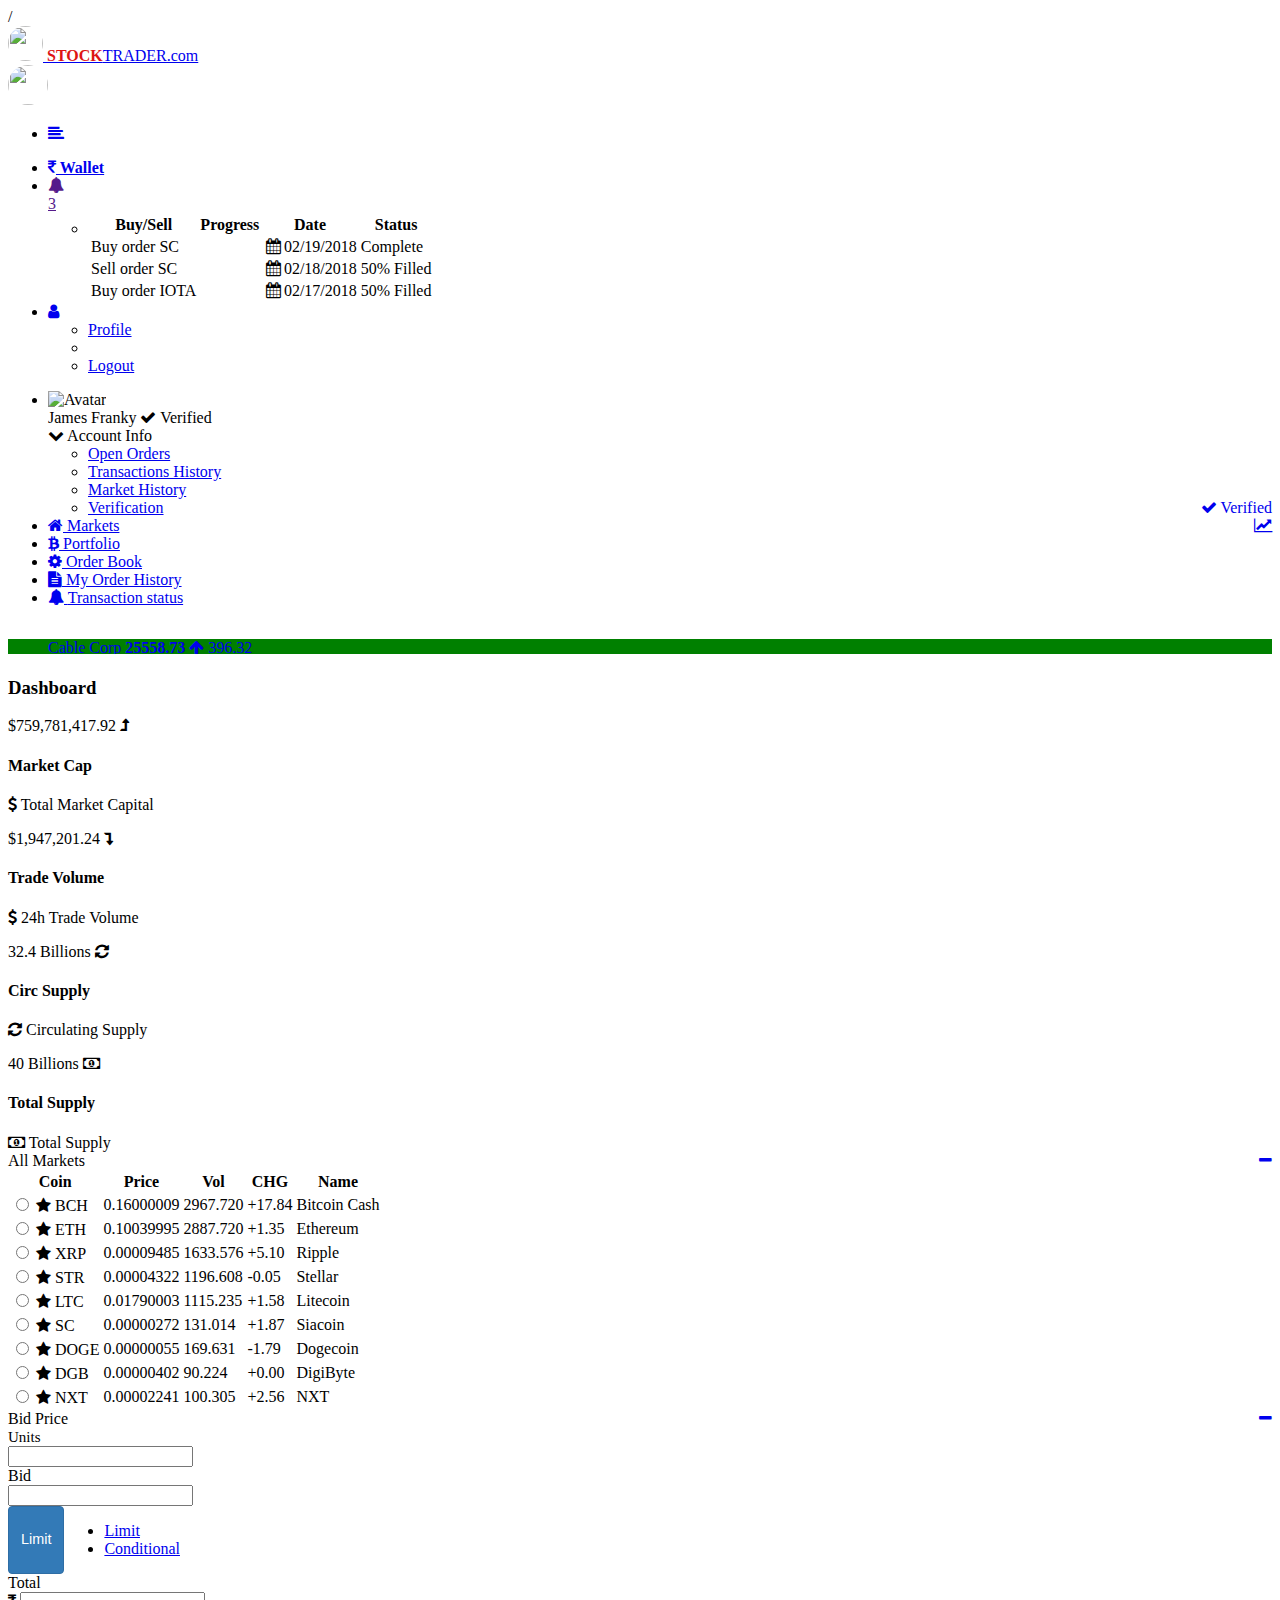
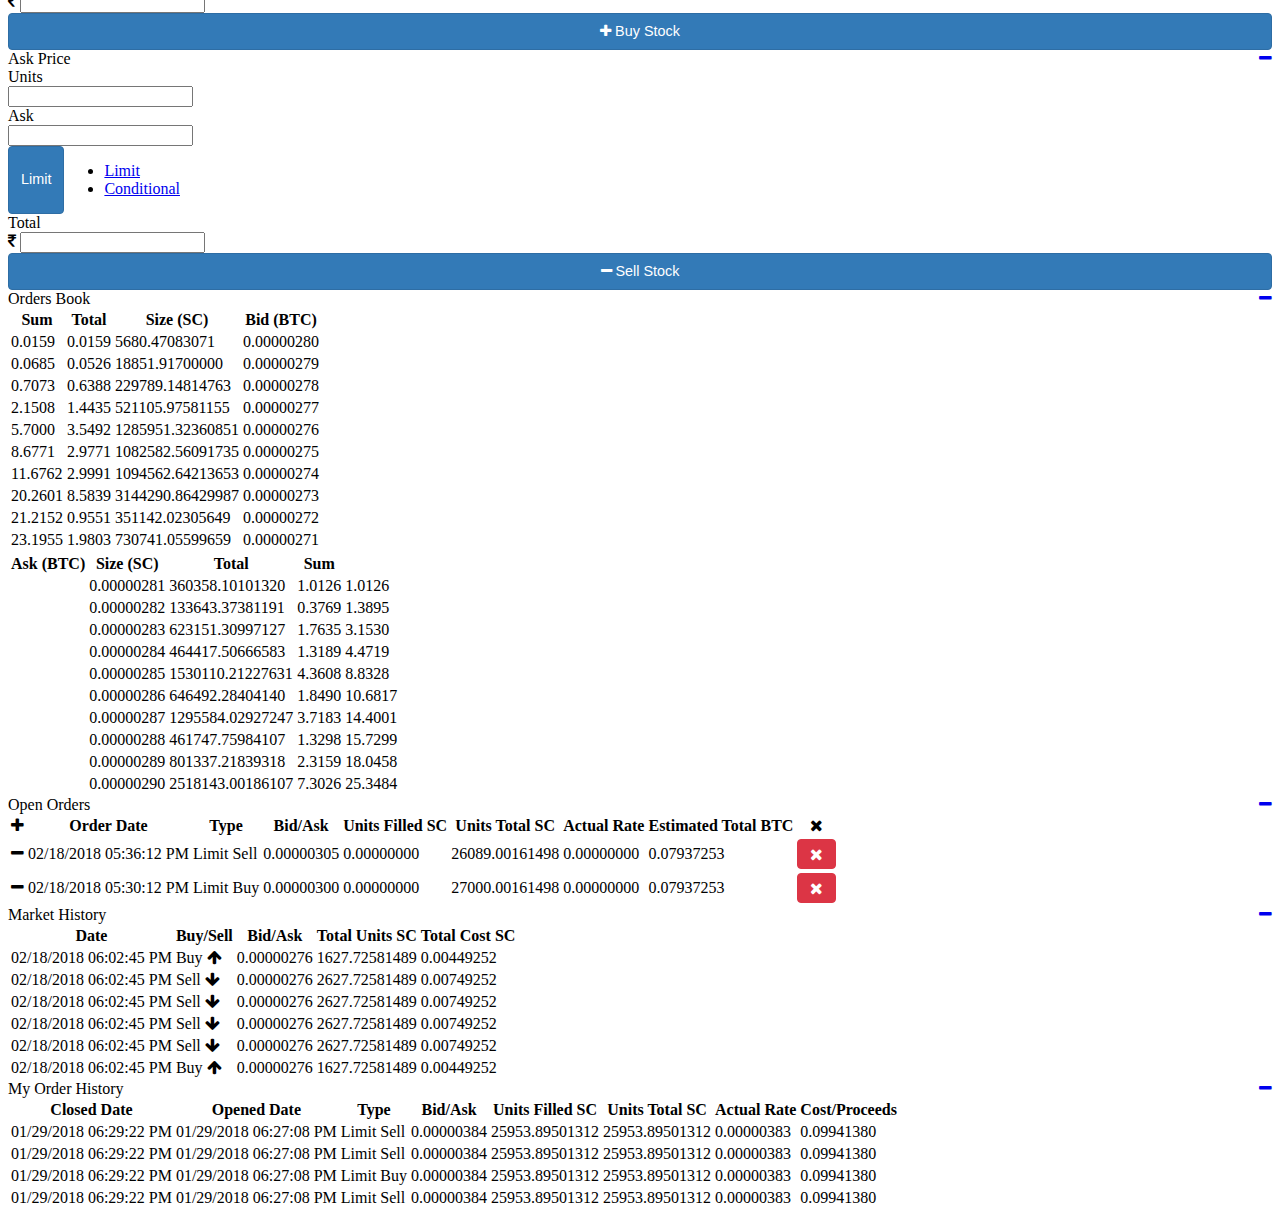
==== commit 72005336: "Nav-bar links, wallet and payment" ====
--- a/index.html
+++ b/index.html
@@ -11,19 +11,15 @@
   <link rel="stylesheet" href="plugins/animate%2banimo.css">
   <link rel="stylesheet" href="plugins/csspinner.min.css">
   <link rel="stylesheet" href="css/app.css">
+  <link rel="stylesheet" href="css/phpwallet1.css">
   <script src="js/modernizr.js"></script>
   <script src="js/fastclick.js"></script>
 
   <link rel="stylesheet" href="https://cdnjs.cloudflare.com/ajax/libs/font-awesome/4.7.0/css/font-awesome.min.css">
-  <!-- <link rel="stylesheet" href="https://stackpath.bootstrapcdn.com/bootstrap/4.1.3/css/bootstrap.min.css" integrity="sha384-MCw98/SFnGE8fJT3GXwEOngsV7Zt27NXFoaoApmYm81iuXoPkFOJwJ8ERdknLPMO" crossorigin="anonymous"> -->
-  <!-- <script src="https://stackpath.bootstrapcdn.com/bootstrap/4.1.3/js/bootstrap.min.js" integrity="sha384-ChfqqxuZUCnJSK3+MXmPNIyE6ZbWh2IMqE241rYiqJxyMiZ6OW/JmZQ5stwEULTy" crossorigin="anonymous"></script> -->
-
 
 </head>
 
 <body>
-
-
   <div id="overlayLoader">
     <div id="preloader">
       <span></span>/
@@ -50,97 +46,96 @@
         </ul>
         <ul class="nav navbar-nav navbar-right mt0">
           <li class="dropdown dropdown-list">
-            <a href="#" data-toggle="dropdown" data-play="fadeIn" class="dropdown-toggle">
-                     <strong><i class="fa fa-btc"></i> Wallet</strong>
+            <a href="wallet.html" data-toggle="dropdown" data-play="fadeIn" class="dropdown-toggle">
+                     <strong><i class="fa fa-inr"></i> Wallet</strong>
                      </a>
-          </li>
-          <li class="dropdown dropdown-list">
-            <a href="#" data-toggle="dropdown" data-play="fadeIn" class="dropdown-toggle">
+
+      </li>
+      <li class="dropdown dropdown-list">
+        <a href="" data-toggle="dropdown" data-play="fadeIn" class="dropdown-toggle">
                         <em class="fa fa-bell"></em>
                         <div class="label label-danger">3</div>
                      </a>
-            <ul class="dropdown-menu col-md-4 col-sm-6 col-xs-12">
-              <li>
-                <div class="table-responsive">
-                  <table class="table table-striped table-bordered table-hover">
-                    <thead>
-                      <tr>
-                        <th>Buy/Sell</th>
-                        <th>Progress</th>
-                        <th>Date</th>
-                        <th>Status</th>
-                      </tr>
-                    </thead>
-                    <tbody>
-                      <tr>
-                        <td>Buy order SC</td>
-                        <td>
-                          <div class="progress progress-striped progress-xs">
-                            <div role="progressbar" aria-valuenow="100" aria-valuemin="0" aria-valuemax="100" class="progress-bar progress-bar-success w-100-p">
-                              <span class="sr-only">100% Complete</span>
-                            </div>
-                          </div>
-                        </td>
-                        <td>
-                          <em class="fa fa-calendar fa-fw text-muted"></em>02/19/2018
-                        </td>
-                        <td class="text-center">
-                          Complete
-                        </td>
-                      </tr>
-                      <tr>
-                        <td>Sell order SC</td>
-                        <td>
-                          <div class="progress progress-striped progress-xs">
-                            <div role="progressbar" aria-valuenow="50" aria-valuemin="0" aria-valuemax="100" class="progress-bar progress-bar-danger w-50-p">
-                              <span class="sr-only">50% Complete</span>
-                            </div>
-                          </div>
-                        </td>
-                        <td>
-                          <em class="fa fa-calendar fa-fw text-muted"></em>02/18/2018
-                        </td>
-                        <td class="text-center">
-                          50% Filled
-                        </td>
-                      </tr>
-                      <tr>
-                        <td>Buy order IOTA</td>
-                        <td>
-                          <div class="progress progress-striped progress-xs">
-                            <div role="progressbar" aria-valuenow="50" aria-valuemin="0" aria-valuemax="100" class="progress-bar progress-bar-success w-50-p">
-                              <span class="sr-only">50% Complete</span>
-                            </div>
-                          </div>
-                        </td>
-                        <td>
-                          <em class="fa fa-calendar fa-fw text-muted"></em>02/17/2018
-                        </td>
-                        <td class="text-center">
-                          50% Filled
-                        </td>
-                      </tr>
-                    </tbody>
-                  </table>
-                </div>
-              </li>
-            </ul>
+        <ul class="dropdown-menu col-md-4 col-sm-6 col-xs-12">
+          <li>
+            <div class="table-responsive">
+              <table class="table table-striped table-bordered table-hover">
+                <thead>
+                  <tr>
+                    <th>Buy/Sell</th>
+                    <th>Progress</th>
+                    <th>Date</th>
+                    <th>Status</th>
+                  </tr>
+                </thead>
+                <tbody>
+                  <tr>
+                    <td>Buy order SC</td>
+                    <td>
+                      <div class="progress progress-striped progress-xs">
+                        <div role="progressbar" aria-valuenow="100" aria-valuemin="0" aria-valuemax="100" class="progress-bar progress-bar-success w-100-p">
+                          <span class="sr-only">100% Complete</span>
+                        </div>
+                      </div>
+                    </td>
+                    <td>
+                      <em class="fa fa-calendar fa-fw text-muted"></em>02/19/2018
+                    </td>
+                    <td class="text-center">
+                      Complete
+                    </td>
+                  </tr>
+                  <tr>
+                    <td>Sell order SC</td>
+                    <td>
+                      <div class="progress progress-striped progress-xs">
+                        <div role="progressbar" aria-valuenow="50" aria-valuemin="0" aria-valuemax="100" class="progress-bar progress-bar-danger w-50-p">
+                          <span class="sr-only">50% Complete</span>
+                        </div>
+                      </div>
+                    </td>
+                    <td>
+                      <em class="fa fa-calendar fa-fw text-muted"></em>02/18/2018
+                    </td>
+                    <td class="text-center">
+                      50% Filled
+                    </td>
+                  </tr>
+                  <tr>
+                    <td>Buy order IOTA</td>
+                    <td>
+                      <div class="progress progress-striped progress-xs">
+                        <div role="progressbar" aria-valuenow="50" aria-valuemin="0" aria-valuemax="100" class="progress-bar progress-bar-success w-50-p">
+                          <span class="sr-only">50% Complete</span>
+                        </div>
+                      </div>
+                    </td>
+                    <td>
+                      <em class="fa fa-calendar fa-fw text-muted"></em>02/17/2018
+                    </td>
+                    <td class="text-center">
+                      50% Filled
+                    </td>
+                  </tr>
+                </tbody>
+              </table>
+            </div>
           </li>
-          <li class="dropdown">
-            <a href="#" data-toggle="dropdown" data-play="fadeIn" class="dropdown-toggle">
+        </ul>
+      </li>
+      <li class="dropdown">
+        <a href="#" data-toggle="dropdown" data-play="fadeIn" class="dropdown-toggle">
                      <em class="fa fa-user"></em>
                      </a>
-            <ul class="dropdown-menu">
-              <li><a href="#">Profile</a>
-              </li>
-              <li><a href="#">Settings</a>
-              </li>
-              <li class="divider"></li>
-              <li><a href="landing.html">Logout</a>
-              </li>
-            </ul>
+        <ul class="dropdown-menu">
+          <li><a href="#">Profile</a>
+          </li>
+          <li class="divider"></li>
+          <li><a href="landing.html">Logout</a>
           </li>
         </ul>
+      </li>
+      </ul>
       </div>
     </nav>
     <aside class="aside">
@@ -173,12 +168,12 @@
             </ul>
           </li>
           <li class="active">
-            <a href="index.html" title="Markets" data-toggle="collapse-next">
+            <a href="index.html" onclick="location.href='index.html'" title="index" data-toggle="collapse-next">
                         <em class="fa fa-home"></em>
                         <div class="label pull-right"><i class="fa fa-line-chart"></i></div>
                         <span class="item-text">Markets</span>
                      </a>
-
+            </li>
             <li>
               <a href="portfolio.html" title="Dashboard" class="">
                         <em class="fa fa-btc"></em>
@@ -186,7 +181,7 @@
                      </a>
             </li>
             <li class="">
-              <a href="datatable.html" title="Dashboard" class="">
+              <a href="#order_book" title="Dashboard" class="">
                         <em class="fa fa-gear"></em>
                         <span class="item-text">Order Book</span>
                      </a>
@@ -220,9 +215,7 @@
       <!-- ticker close-->
 
       <section class="main-content">
-        <button type="button" class="btn btn-labeled btn-primary pull-right" onclick="wallet.html">
-               <span class="btn-label"><i class="fa fa-dollar"></i>
-               </span>Goto Wallet</button>
+
         <h3>Dashboard
                </h3>
         <div class="row">
@@ -296,18 +289,13 @@
               <div class="col-lg-12">
                 <div class="panel panel-default">
                   <div class="panel-heading">All Markets
-                    <a href="javascript:void(0);" data-perform="panel-dismiss" data-toggle="tooltip" title="" class="pull-right" data-original-title="Close Panel">
-                                 <em class="fa fa-times"></em>
-                                 </a>
-                    <a href="javascript:void(0);" data-perform="panel-collapse" data-toggle="tooltip" title="" class="pull-right" data-original-title="Collapse Panel">
-                                 <em class="fa fa-plus"></em>
-                                 </a>
-                  </div>
-                  <div class="panel-wrapper collapse">
+                    <a href="#" data-perform="panel-collapse" data-toggle="tooltip" title="Collapse Panel" class="pull-right">
+                           <em class="fa fa-minus"></em>
+                           </a>
+                  </div>
+                  <div class="panel-wrapper collapse in">
                     <div class="panel panel-default">
-                      <div class="panel-heading">All Markets |
-                        <small>All Availble Markets</small>
-                      </div>
+
                       <div class="panel-body">
                         <table id="datatable1" class="table table-striped table-hover">
                           <thead>
@@ -424,43 +412,12 @@
                           </tbody>
                         </table>
                       </div>
-                    </div>
-                    <div class="panel-footer">All Markets</div>
-                  </div>
                 </div>
               </div>
             </div>
-            <!-- Chart Starts Here -->
-            <div class="row">
-              <div class="col-lg-12">
-                <div class="panel panel-default">
-                  <div class="panel-collapse">
-                    <div class="panel-body">
-                      <h4>BTC-SC</h4>
-                      <div id="candlestickChart" class="h-500">
-
-                      </div>
-                    </div>
-                  </div>
-                </div>
-              </div>
-            </div>
-            <!-- Chart Ends Here -->
-            <div class="row">
-              <div class="col-md-6">
-                <div data-toggle="play-animation" data-play="fadeInLeft" data-offset="0" data-delay="1400" class="panel widget">
-                  <div class="panel-body">
-                  </div>
-                </div>
-              </div>
-              <div class="col-md-6">
-                <div data-toggle="play-animation" data-play="fadeInLeft" data-offset="0" data-delay="1400" class="panel widget">
-                  <div class="panel-body">
-
-                  </div>
-                </div>
-              </div>
-            </div>
+
+
+
 
             <div class="row">
               <div class="col-lg-6">
@@ -471,31 +428,19 @@
                            </a>
                   </div>
                   <div class="pannel panel-body">
-                    <label class="col-sm-2 control-label m-t-9">Units</label>
+                    <label style="font-size:15px" class="col-sm-2 control-label m-t-9">Units  </label>
                     <div class="input-group col-sm-10 m-b">
-                      <span class="input-group-addon btn-primary group-btn-hover"><i class="fa fa-angle-double-up"></i> Max</span>
-                      <input type="text" placeholder="0.00000000" class="form-control text-right">
+                      <input type="number" placeholder="" class="form-control text-right">
                     </div>
                     <div class="m-t-9">
                       <label class="col-sm-2 control-label m-t-9">Bid</label>
-                      <div class="input-group m-b">
-                        <div class="input-group-btn">
-                          <button type="button" data-toggle="dropdown" class="btn btn-default dropdown-toggle">Price
-                                    <span class="caret"></span>
-                                    </button>
-                          <ul class="dropdown-menu">
-                            <li><a href="javascript:void(0);">Bid</a>
-                            </li>
-                            <li><a href="javascript:void(0);">Ask</a>
-                            </li>
-                          </ul>
-                        </div>
-                        <input type="text" class="form-control text-right" placeholder="0.00000000">
+                      <div class="input-group col-sm-10 m-b">
+                        <input type="number" placeholder="" class="form-control text-right">
                       </div>
                     </div>
                     <div class="row">
                       <div class="btn-group m-t-9 col-md-6 col-sm-12 col-xs-12">
-                        <button type="button" data-toggle="dropdown" class="btn btn-primary dropdown-toggle btn-block">Limit
+                        <button style="background-color:#337ab7;border-color:#2e6da4" type="button" data-toggle="dropdown" class="btn btn-primary dropdown-toggle btn-block">Limit
                                  <span class="caret"></span>
                                  </button>
                         <ul role="menu" class="dropdown-menu">
@@ -505,27 +450,17 @@
                           </li>
                         </ul>
                       </div>
-                      <div class="btn-group m-t-9 col-md-6 col-sm-12 col-xs-12">
-                        <button type="button" data-toggle="dropdown" class="btn btn-danger dropdown-toggle btn-block">Good 'Till Cancelled
-                                 <span class="caret"></span>
-                                 </button>
-                        <ul role="menu" class="dropdown-menu">
-                          <li><a href="javascript:void(0);">Good 'Till Cancelled</a>
-                          </li>
-                          <li><a href="javascript:void(0);">Immediate or Cancel</a>
-                          </li>
-                        </ul>
-                      </div>
+
                     </div>
                     <div class="m-t-9">
                       <label class="col-sm-2 control-label m-t-9">Total</label>
                       <div class="input-group col-sm-10 m-b">
-                        <span class="input-group-addon"><i class="fa fa-btc"></i></span>
-                        <input type="text" placeholder="0.00000000" class="form-control text-right">
+                        <span class="input-group-addon"><i class="fa fa-rupee"></i></span>
+                        <input type="text" placeholder="" class="form-control text-right">
                       </div>
                     </div>
                     <div class="m-t-9">
-                      <button type="button" class="btn btn-primary btn-block"><i class="fa fa-plus"></i> Buy Siacoin</button>
+                      <button style="background-color:#337ab7;border-color:#2e6da4" type="button" class="btn btn-primary btn-block"><i class="fa fa-plus"></i> Buy Stock</button>
                     </div>
                   </div>
                 </div>
@@ -540,29 +475,17 @@
                   <div class="pannel panel-body">
                     <label class="col-sm-2 control-label m-t-9">Units</label>
                     <div class="input-group col-sm-10 m-b">
-                      <span class="input-group-addon btn-primary group-btn-hover"><i class="fa fa-angle-double-up"></i> Max</span>
-                      <input type="text" placeholder="0.00000000" class="form-control text-right">
+                      <input type="text" placeholder="" class="form-control text-right">
                     </div>
                     <div class="m-t-9">
                       <label class="col-sm-2 control-label m-t-9">Ask</label>
                       <div class="input-group m-b">
-                        <div class="input-group-btn">
-                          <button type="button" data-toggle="dropdown" class="btn btn-default dropdown-toggle">Price
-                                    <span class="caret"></span>
-                                    </button>
-                          <ul class="dropdown-menu">
-                            <li><a href="javascript:void(0);">Ask</a>
-                            </li>
-                            <li><a href="javascript:void(0);">Bid</a>
-                            </li>
-                          </ul>
-                        </div>
-                        <input type="text" class="form-control text-right" placeholder="0.00000000">
+                        <input type="number" class="form-control text-right" placeholder="">
                       </div>
                     </div>
                     <div class="row">
                       <div class="btn-group m-t-9 col-md-6 col-sm-12 col-xs-12">
-                        <button type="button" data-toggle="dropdown" class="btn btn-primary dropdown-toggle btn-block">Limit
+                        <button style="background-color:#337ab7;border-color:#2e6da4" type="button" data-toggle="dropdown" class="btn btn-primary dropdown-toggle btn-block">Limit
                                  <span class="caret"></span>
                                  </button>
                         <ul role="menu" class="dropdown-menu">
@@ -572,34 +495,23 @@
                           </li>
                         </ul>
                       </div>
-                      <div class="btn-group m-t-9 col-md-6 col-sm-12 col-xs-12">
-                        <button type="button" data-toggle="dropdown" class="btn btn-danger dropdown-toggle btn-block">Good 'Till Cancelled
-                                 <span class="caret"></span>
-                                 </button>
-                        <ul role="menu" class="dropdown-menu">
-                          <li><a href="javascript:void(0);">Good 'Till Cancelled</a>
-                          </li>
-                          <li><a href="javascript:void(0);">Immediate or Cancel</a>
-                          </li>
-                        </ul>
-                      </div>
                     </div>
                     <div class="m-t-9">
                       <label class="col-sm-2 control-label m-t-9">Total</label>
                       <div class="input-group col-sm-10 m-b">
-                        <span class="input-group-addon"><i class="fa fa-btc"></i></span>
-                        <input type="text" placeholder="0.00000000" class="form-control text-right">
+                        <span class="input-group-addon"><i class="fa fa-rupee"></i></span>
+                        <input type="number" placeholder="" class="form-control text-right">
                       </div>
                     </div>
                     <div class="m-t-9">
-                      <button type="button" class="btn btn-primary btn-block"><i class="fa fa-minus"></i> Sell Siacoin</button>
+                      <button style="background-color:#337ab7;border-color:#2e6da4" type="button" class="btn btn-primary btn-block"><i class="fa fa-minus"></i> Sell Stock</button>
                     </div>
                   </div>
                 </div>
               </div>
             </div>
             <!-- Orders Book -->
-            <div class="row">
+            <div class="row" id="order_book">
               <div class="col-md-12">
                 <div class="panel panel-default">
                   <div class="panel-heading">Orders Book
@@ -607,19 +519,6 @@
                               <em class="fa fa-minus"></em>
                               </a>
                   </div>
-                  <div class="panel-heading border-none">
-                    <div class="pull-right">
-                      <label>
-                                    <select class="form-control input-sm">
-                                       <option value="">Display Row...</option>
-                                       <option value="">10</option>
-                                       <option value="">25</option>
-                                       <option value="">50</option>
-                                       <option value="">100</option>
-                                    </select>
-                                 </label>
-                    </div>
-                  </div>
                   <div class="panel-body">
                     <div class="row">
                       <div class="col-md-6 col-sm-12">
@@ -627,9 +526,7 @@
                           <table class="table table-striped table-hover table-condensed">
                             <thead>
                               <tr>
-                                <th>
-                                  <i class="fa fa-caret-down"></i>
-                                </th>
+
                                 <th>
                                   Sum
                                 </th>
@@ -642,16 +539,10 @@
                                 <th>
                                   Bid (BTC)
                                 </th>
-                                <th>
-                                  <i class="fa fa-star"></i>
-                                </th>
                               </tr>
                             </thead>
                             <tbody>
                               <tr>
-                                <td class="p0">
-                                  <button type="button" class="btn btn-primary btn-xs center-block"><i class="fa fa-caret-down"></i></button>
-                                </td>
                                 <td class="number">0.0159</td>
                                 <td class="number">0.0159</td>
                                 <td class="number cursor-pointer">5680.47083071</td>
@@ -660,9 +551,6 @@
                                 </td>
                               </tr>
                               <tr>
-                                <td class="p0">
-                                  <button type="button" class="btn btn-primary btn-xs center-block"><i class="fa fa-caret-down"></i></button>
-                                </td>
                                 <td class="number">0.0685</td>
                                 <td class="number">0.0526</td>
                                 <td class="number cursor-pointer">18851.91700000</td>
@@ -671,9 +559,6 @@
                                 </td>
                               </tr>
                               <tr>
-                                <td class="p0">
-                                  <button type="button" class="btn btn-primary btn-xs center-block"><i class="fa fa-caret-down"></i></button>
-                                </td>
                                 <td class="number">0.7073</td>
                                 <td class="number">0.6388</td>
                                 <td class="number cursor-pointer">229789.14814763</td>
@@ -682,9 +567,6 @@
                                 </td>
                               </tr>
                               <tr>
-                                <td class="p0">
-                                  <button type="button" class="btn btn-primary btn-xs center-block"><i class="fa fa-caret-down"></i></button>
-                                </td>
                                 <td class="number">2.1508</td>
                                 <td class="number">1.4435</td>
                                 <td class="number cursor-pointer">521105.97581155</td>
@@ -693,9 +575,6 @@
                                 </td>
                               </tr>
                               <tr>
-                                <td class="p0">
-                                  <button type="button" class="btn btn-primary btn-xs center-block"><i class="fa fa-caret-down"></i></button>
-                                </td>
                                 <td class="number">5.7000</td>
                                 <td class="number">3.5492</td>
                                 <td class="number cursor-pointer">1285951.32360851</td>
@@ -704,9 +583,6 @@
                                 </td>
                               </tr>
                               <tr>
-                                <td class="p0">
-                                  <button type="button" class="btn btn-primary btn-xs center-block"><i class="fa fa-caret-down"></i></button>
-                                </td>
                                 <td class="number">8.6771</td>
                                 <td class="number">2.9771</td>
                                 <td class="number cursor-pointer">1082582.56091735</td>
@@ -715,9 +591,6 @@
                                 </td>
                               </tr>
                               <tr>
-                                <td class="p0">
-                                  <button type="button" class="btn btn-primary btn-xs center-block"><i class="fa fa-caret-down"></i></button>
-                                </td>
                                 <td class="number">11.6762</td>
                                 <td class="number">2.9991</td>
                                 <td class="number cursor-pointer">1094562.64213653</td>
@@ -726,9 +599,6 @@
                                 </td>
                               </tr>
                               <tr>
-                                <td class="p0">
-                                  <button type="button" class="btn btn-primary btn-xs center-block"><i class="fa fa-caret-down"></i></button>
-                                </td>
                                 <td class="number">20.2601</td>
                                 <td class="number">8.5839</td>
                                 <td class="number cursor-pointer">3144290.86429987</td>
@@ -737,9 +607,6 @@
                                 </td>
                               </tr>
                               <tr>
-                                <td class="p0">
-                                  <button type="button" class="btn btn-primary btn-xs center-block"><i class="fa fa-caret-down"></i></button>
-                                </td>
                                 <td class="number">21.2152</td>
                                 <td class="number">0.9551</td>
                                 <td class="number cursor-pointer">351142.02305649</td>
@@ -748,9 +615,6 @@
                                 </td>
                               </tr>
                               <tr>
-                                <td class="p0">
-                                  <button type="button" class="btn btn-primary btn-xs center-block"><i class="fa fa-caret-down"></i></button>
-                                </td>
                                 <td class="number">23.1955</td>
                                 <td class="number">1.9803</td>
                                 <td class="number cursor-pointer">730741.05599659</td>
@@ -761,48 +625,12 @@
                             </tbody>
                           </table>
                         </div>
-                        <table class="w-100-p">
-                          <tbody>
-                            <tr>
-                              <td class="w-50-p">
-                                217.564 BTC
-                              </td>
-                              <td class="w-50-p text-right">
-                                169728986.764 SC
-                              </td>
-                            </tr>
-                          </tbody>
-                        </table>
-                        <div class="float-right">
-                          <ul class="pagination pagination-sm pagi-margin">
-                            <li class="disabled"><a href="#">First</a></li>
-                          </ul>
-                          <ul class="pagination pagination-sm pagi-margin">
-                            <li class="disabled"><a href="#">Prev</a></li>
-                          </ul>
-                          <ul class="pagination pagination-sm pagi-margin">
-                            <li class="active"><a href="#">1</a></li>
-                            <li><a href="#">2</a></li>
-                            <li><a href="#">3</a></li>
-                            <li><a href="#">4</a></li>
-                            <li><a href="#">5</a></li>
-                          </ul>
-                          <ul class="pagination pagination-sm pagi-margin">
-                            <li><a href="#">Next</a></li>
-                          </ul>
-                          <ul class="pagination pagination-sm pagi-margin">
-                            <li><a href="#">Last</a></li>
-                          </ul>
-                        </div>
                       </div>
                       <div class="col-md-6 col-sm-12">
                         <div class="table-responsive">
                           <table class="table table-striped table-hover table-condensed">
                             <thead>
                               <tr>
-                                <th>
-                                  <i class="fa fa-star"></i>
-                                </th>
                                 <th>
                                   Ask (BTC)
                                 </th>
@@ -815,9 +643,6 @@
                                 <th>
                                   Sum
                                 </th>
-                                <th>
-                                  <i class="fa fa-caret-down"></i>
-                                </th>
                               </tr>
                             </thead>
                             <tbody>
@@ -828,9 +653,6 @@
                                 <td class="number cursor-pointer">360358.10101320</td>
                                 <td class="number">1.0126</td>
                                 <td class="number">1.0126</td>
-                                <td class="p0">
-                                  <button type="button" class="btn btn-primary btn-xs center-block"><i class="fa fa-caret-down"></i></button>
-                                </td>
                               </tr>
                               <tr>
                                 <td class="symbol">
@@ -839,9 +661,6 @@
                                 <td class="number cursor-pointer">133643.37381191</td>
                                 <td class="number">0.3769</td>
                                 <td class="number">1.3895</td>
-                                <td class="p0">
-                                  <button type="button" class="btn btn-primary btn-xs center-block"><i class="fa fa-caret-down"></i></button>
-                                </td>
                               </tr>
                               <tr>
                                 <td class="symbol">
@@ -850,9 +669,6 @@
                                 <td class="number cursor-pointer">623151.30997127</td>
                                 <td class="number">1.7635</td>
                                 <td class="number">3.1530</td>
-                                <td class="p0">
-                                  <button type="button" class="btn btn-primary btn-xs center-block"><i class="fa fa-caret-down"></i></button>
-                                </td>
                               </tr>
                               <tr>
                                 <td class="symbol">
@@ -861,9 +677,6 @@
                                 <td class="number cursor-pointer">464417.50666583</td>
                                 <td class="number">1.3189</td>
                                 <td class="number">4.4719</td>
-                                <td class="p0">
-                                  <button type="button" class="btn btn-primary btn-xs center-block"><i class="fa fa-caret-down"></i></button>
-                                </td>
                               </tr>
                               <tr>
                                 <td class="symbol">
@@ -872,9 +685,6 @@
                                 <td class="number cursor-pointer">1530110.21227631</td>
                                 <td class="number">4.3608</td>
                                 <td class="number">8.8328</td>
-                                <td class="p0">
-                                  <button type="button" class="btn btn-primary btn-xs center-block"><i class="fa fa-caret-down"></i></button>
-                                </td>
                               </tr>
                               <tr>
                                 <td class="symbol">
@@ -883,9 +693,6 @@
                                 <td class="number cursor-pointer">646492.28404140</td>
                                 <td class="number">1.8490</td>
                                 <td class="number">10.6817</td>
-                                <td class="p0">
-                                  <button type="button" class="btn btn-primary btn-xs center-block"><i class="fa fa-caret-down"></i></button>
-                                </td>
                               </tr>
                               <tr>
                                 <td class="symbol">
@@ -894,9 +701,6 @@
                                 <td class="number cursor-pointer">1295584.02927247</td>
                                 <td class="number">3.7183</td>
                                 <td class="number">14.4001</td>
-                                <td class="p0">
-                                  <button type="button" class="btn btn-primary btn-xs center-block"><i class="fa fa-caret-down"></i></button>
-                                </td>
                               </tr>
                               <tr>
                                 <td class="symbol">
@@ -905,9 +709,6 @@
                                 <td class="number cursor-pointer">461747.75984107</td>
                                 <td class="number">1.3298</td>
                                 <td class="number">15.7299</td>
-                                <td class="p0">
-                                  <button type="button" class="btn btn-primary btn-xs center-block"><i class="fa fa-caret-down"></i></button>
-                                </td>
                               </tr>
                               <tr>
                                 <td class="symbol">
@@ -916,9 +717,6 @@
                                 <td class="number cursor-pointer">801337.21839318</td>
                                 <td class="number">2.3159</td>
                                 <td class="number">18.0458</td>
-                                <td class="p0">
-                                  <button type="button" class="btn btn-primary btn-xs center-block"><i class="fa fa-caret-down"></i></button>
-                                </td>
                               </tr>
                               <tr>
                                 <td class="symbol">
@@ -927,45 +725,9 @@
                                 <td class="number cursor-pointer">2518143.00186107</td>
                                 <td class="number">7.3026</td>
                                 <td class="number">25.3484</td>
-                                <td class="p0">
-                                  <button type="button" class="btn btn-primary btn-xs center-block"><i class="fa fa-caret-down"></i></button>
-                                </td>
                               </tr>
                             </tbody>
                           </table>
-                        </div>
-                        <table class="w-100-p">
-                          <tbody>
-                            <tr>
-                              <td class="w-50-p">
-                                2155.850 BTC
-                              </td>
-                              <td class="w-50-p text-right">
-                                455229243.263 SC
-                              </td>
-                            </tr>
-                          </tbody>
-                        </table>
-                        <div class="float-right">
-                          <ul class="pagination pagination-sm pagi-margin">
-                            <li class="disabled"><a href="#">First</a></li>
-                          </ul>
-                          <ul class="pagination pagination-sm pagi-margin">
-                            <li class="disabled"><a href="#">Prev</a></li>
-                          </ul>
-                          <ul class="pagination pagination-sm pagi-margin">
-                            <li class="active"><a href="#">1</a></li>
-                            <li><a href="#">2</a></li>
-                            <li><a href="#">3</a></li>
-                            <li><a href="#">4</a></li>
-                            <li><a href="#">5</a></li>
-                          </ul>
-                          <ul class="pagination pagination-sm pagi-margin">
-                            <li><a href="#">Next</a></li>
-                          </ul>
-                          <ul class="pagination pagination-sm pagi-margin">
-                            <li><a href="#">Last</a></li>
-                          </ul>
                         </div>
                       </div>
                     </div>
@@ -1033,30 +795,6 @@
                       </tbody>
                     </table>
                   </div>
-                  <div class="panel-footer">
-                    <div class="row">
-                      <div class="col-lg-2">
-                        <div class="input-group">
-                          <input type="text" placeholder="Search" class="input-sm form-control">
-                          <span class="input-group-btn">
-                                       <button type="button" class="btn btn-sm btn-default">Search</button>
-                                       </span>
-                        </div>
-                      </div>
-                      <div class="col-lg-8"></div>
-                      <div class="col-lg-2">
-                        <div class="input-group pull-right">
-                          <select class="input-sm form-control">
-                                          <option value="0">Bulk action</option>
-                                          <option value="1">Cancel All</option>
-                                       </select>
-                          <span class="input-group-btn">
-                                       <button class="btn btn-sm btn-default">Apply</button>
-                                       </span>
-                        </div>
-                      </div>
-                    </div>
-                  </div>
                 </div>
               </div>
               <!-- Market History -->
@@ -1135,33 +873,6 @@
                         </tr>
                       </tbody>
                     </table>
-                  </div>
-                  <div class="panel-footer">
-                    <div class="row">
-                      <div class="col-lg-12">
-                        <div class="float-right">
-                          <ul class="pagination pagination-sm pagi-margin">
-                            <li class="disabled"><a href="javascript:void(0);">First</a></li>
-                          </ul>
-                          <ul class="pagination pagination-sm pagi-margin">
-                            <li class="disabled"><a href="javascript:void(0);">Prev</a></li>
-                          </ul>
-                          <ul class="pagination pagination-sm pagi-margin">
-                            <li class="active"><a href="javascript:void(0);">1</a></li>
-                            <li><a href="javascript:void(0);">2</a></li>
-                            <li><a href="javascript:void(0);">3</a></li>
-                            <li><a href="javascript:void(0);">4</a></li>
-                            <li><a href="javascript:void(0);">5</a></li>
-                          </ul>
-                          <ul class="pagination pagination-sm pagi-margin">
-                            <li><a href="javascript:void(0);">Next</a></li>
-                          </ul>
-                          <ul class="pagination pagination-sm pagi-margin">
-                            <li><a href="javascript:void(0);">Last</a></li>
-                          </ul>
-                        </div>
-                      </div>
-                    </div>
                   </div>
                 </div>
               </div>
@@ -1238,33 +949,6 @@
                         </tr>
                       </tbody>
                     </table>
-                  </div>
-                  <div class="panel-footer">
-                    <div class="row">
-                      <div class="col-lg-12">
-                        <div class="float-right">
-                          <ul class="pagination pagination-sm pagi-margin">
-                            <li class="disabled"><a href="javascript:void(0);">First</a></li>
-                          </ul>
-                          <ul class="pagination pagination-sm pagi-margin">
-                            <li class="disabled"><a href="javascript:void(0);">Prev</a></li>
-                          </ul>
-                          <ul class="pagination pagination-sm pagi-margin">
-                            <li class="active"><a href="javascript:void(0);">1</a></li>
-                            <li><a href="javascript:void(0);">2</a></li>
-                            <li><a href="javascript:void(0);">3</a></li>
-                            <li><a href="javascript:void(0);">4</a></li>
-                            <li><a href="javascript:void(0);">5</a></li>
-                          </ul>
-                          <ul class="pagination pagination-sm pagi-margin">
-                            <li><a href="javascript:void(0);">Next</a></li>
-                          </ul>
-                          <ul class="pagination pagination-sm pagi-margin">
-                            <li><a href="javascript:void(0);">Last</a></li>
-                          </ul>
-                        </div>
-                      </div>
-                    </div>
                   </div>
                 </div>
               </div>
--- a/css/phpwallet1.css
+++ b/css/phpwallet1.css
@@ -0,0 +1,1015 @@
+.card {
+  position: relative;
+  display: -webkit-box;
+  display: -ms-flexbox;
+  display: flex;
+  -webkit-box-orient: vertical;
+  -webkit-box-direction: normal;
+  -ms-flex-direction: column;
+  flex-direction: column;
+  min-width: 0;
+  word-wrap: break-word;
+  background-color: #fff;
+  background-clip: border-box;
+  border: 1px solid rgba(0, 0, 0, .125);
+  border-radius: .25rem
+}
+
+.card>hr {
+  margin-right: 0;
+  margin-left: 0
+}
+
+.card>.list-group:first-child .list-group-item:first-child {
+  border-top-left-radius: .25rem;
+  border-top-right-radius: .25rem
+}
+
+.card>.list-group:last-child .list-group-item:last-child {
+  border-bottom-right-radius: .25rem;
+  border-bottom-left-radius: .25rem
+}
+
+.card-body {
+  -webkit-box-flex: 1;
+  -ms-flex: 1 1 auto;
+  flex: 1 1 auto;
+  padding: 1.25rem
+}
+
+.card-title {
+  margin-bottom: .75rem
+}
+
+.card-subtitle {
+  margin-top: -.375rem
+}
+
+.card-subtitle, .card-text:last-child {
+  margin-bottom: 0
+}
+
+.card-link:hover {
+  text-decoration: none
+}
+
+.card-link+.card-link {
+  margin-left: 1.25rem
+}
+
+.card-header {
+  padding: .75rem 1.25rem;
+  margin-bottom: 0;
+  background-color: rgba(0, 0, 0, .03);
+  border-bottom: 1px solid rgba(0, 0, 0, .125)
+}
+
+.card-header:first-child {
+  border-radius: calc(.25rem - 1px) calc(.25rem - 1px) 0 0
+}
+
+.card-header+.list-group .list-group-item:first-child {
+  border-top: 0
+}
+
+.card-footer {
+  padding: .75rem 1.25rem;
+  background-color: rgba(0, 0, 0, .03);
+  border-top: 1px solid rgba(0, 0, 0, .125)
+}
+
+.card-footer:last-child {
+  border-radius: 0 0 calc(.25rem - 1px) calc(.25rem - 1px)
+}
+
+.card-header-tabs {
+  margin-bottom: -.75rem;
+  border-bottom: 0
+}
+
+.card-header-pills, .card-header-tabs {
+  margin-right: -.625rem;
+  margin-left: -.625rem
+}
+
+.card-img-overlay {
+  position: absolute;
+  top: 0;
+  right: 0;
+  bottom: 0;
+  left: 0;
+  padding: 1.25rem
+}
+
+.card-img {
+  width: 100%;
+  border-radius: calc(.25rem - 1px)
+}
+
+.card-img-top {
+  width: 100%;
+  border-top-left-radius: calc(.25rem - 1px);
+  border-top-right-radius: calc(.25rem - 1px)
+}
+
+.card-img-bottom {
+  width: 100%;
+  border-bottom-right-radius: calc(.25rem - 1px);
+  border-bottom-left-radius: calc(.25rem - 1px)
+}
+
+.card-deck {
+  display: -webkit-box;
+  display: -ms-flexbox;
+  display: flex;
+  -webkit-box-orient: vertical;
+  -webkit-box-direction: normal;
+  -ms-flex-direction: column;
+  flex-direction: column
+}
+
+.card-deck .card {
+  margin-bottom: 15px
+}
+
+@media (min-width:576px) {
+  .card-deck {
+    -webkit-box-orient: horizontal;
+    -ms-flex-flow: row wrap;
+    flex-flow: row wrap;
+    margin-right: -15px;
+    margin-left: -15px
+  }
+  .card-deck, .card-deck .card {
+    -webkit-box-direction: normal
+  }
+  .card-deck .card {
+    display: -webkit-box;
+    display: -ms-flexbox;
+    display: flex;
+    -webkit-box-flex: 1;
+    -ms-flex: 1 0 0%;
+    flex: 1 0 0%;
+    -webkit-box-orient: vertical;
+    -ms-flex-direction: column;
+    flex-direction: column;
+    margin-right: 15px;
+    margin-bottom: 0;
+    margin-left: 15px
+  }
+}
+
+.card-group {
+  display: -webkit-box;
+  display: -ms-flexbox;
+  display: flex;
+  -webkit-box-orient: vertical;
+  -webkit-box-direction: normal;
+  -ms-flex-direction: column;
+  flex-direction: column
+}
+
+.card-group>.card {
+  margin-bottom: 15px
+}
+
+@media (min-width:576px) {
+  .card-group {
+    -webkit-box-orient: horizontal;
+    -webkit-box-direction: normal;
+    -ms-flex-flow: row wrap;
+    flex-flow: row wrap
+  }
+  .card-group>.card {
+    -webkit-box-flex: 1;
+    -ms-flex: 1 0 0%;
+    flex: 1 0 0%;
+    margin-bottom: 0
+  }
+  .card-group>.card+.card {
+    margin-left: 0;
+    border-left: 0
+  }
+  .card-group>.card:first-child {
+    border-top-right-radius: 0;
+    border-bottom-right-radius: 0
+  }
+  .card-group>.card:first-child .card-header, .card-group>.card:first-child .card-img-top {
+    border-top-right-radius: 0
+  }
+  .card-group>.card:first-child .card-footer, .card-group>.card:first-child .card-img-bottom {
+    border-bottom-right-radius: 0
+  }
+  .card-group>.card:last-child {
+    border-top-left-radius: 0;
+    border-bottom-left-radius: 0
+  }
+  .card-group>.card:last-child .card-header, .card-group>.card:last-child .card-img-top {
+    border-top-left-radius: 0
+  }
+  .card-group>.card:last-child .card-footer, .card-group>.card:last-child .card-img-bottom {
+    border-bottom-left-radius: 0
+  }
+  .card-group>.card:only-child {
+    border-radius: .25rem
+  }
+  .card-group>.card:only-child .card-header, .card-group>.card:only-child .card-img-top {
+    border-top-left-radius: .25rem;
+    border-top-right-radius: .25rem
+  }
+  .card-group>.card:only-child .card-footer, .card-group>.card:only-child .card-img-bottom {
+    border-bottom-right-radius: .25rem;
+    border-bottom-left-radius: .25rem
+  }
+  .card-group>.card:not(:first-child):not(:last-child):not(:only-child), .card-group>.card:not(:first-child):not(:last-child):not(:only-child) .card-footer, .card-group>.card:not(:first-child):not(:last-child):not(:only-child) .card-header, .card-group>.card:not(:first-child):not(:last-child):not(:only-child) .card-img-bottom, .card-group>.card:not(:first-child):not(:last-child):not(:only-child) .card-img-top {
+    border-radius: 0
+  }
+}
+
+.card-columns .card {
+  margin-bottom: .75rem
+}
+
+@media (min-width:576px) {
+  .card-columns {
+    -webkit-column-count: 3;
+    column-count: 3;
+    -webkit-column-gap: 1.25rem;
+    column-gap: 1.25rem
+  }
+  .card-columns .card {
+    display: inline-block;
+    width: 100%
+  }
+}
+
+.btn {
+  display: inline-block;
+  font-weight: 400;
+  text-align: center;
+  white-space: nowrap;
+  vertical-align: middle;
+  -webkit-user-select: none;
+  -moz-user-select: none;
+  -ms-user-select: none;
+  user-select: none;
+  border: 1px solid transparent;
+  padding: .375rem .75rem;
+  font-size: .9rem;
+  line-height: 1.6;
+  border-radius: .25rem;
+  -webkit-transition: color .15s ease-in-out, background-color .15s ease-in-out, border-color .15s ease-in-out, -webkit-box-shadow .15s ease-in-out;
+  transition: color .15s ease-in-out, background-color .15s ease-in-out, border-color .15s ease-in-out, -webkit-box-shadow .15s ease-in-out;
+  transition: color .15s ease-in-out, background-color .15s ease-in-out, border-color .15s ease-in-out, box-shadow .15s ease-in-out;
+  transition: color .15s ease-in-out, background-color .15s ease-in-out, border-color .15s ease-in-out, box-shadow .15s ease-in-out, -webkit-box-shadow .15s ease-in-out
+}
+
+.btn:focus, .btn:hover {
+  text-decoration: none
+}
+
+.btn.focus, .btn:focus {
+  outline: 0;
+  -webkit-box-shadow: 0 0 0 .2rem rgba(0, 123, 255, .25);
+  box-shadow: 0 0 0 .2rem rgba(0, 123, 255, .25)
+}
+
+.btn.disabled, .btn:disabled {
+  opacity: .65
+}
+
+.btn:not(:disabled):not(.disabled) {
+  cursor: pointer
+}
+
+.btn:not(:disabled):not(.disabled).active, .btn:not(:disabled):not(.disabled):active {
+  background-image: none
+}
+
+a.btn.disabled, fieldset:disabled a.btn {
+  pointer-events: none
+}
+
+.btn-primary {
+  color: #fff;
+  background-color: #007bff;
+  border-color: #007bff
+}
+
+.btn-primary:hover {
+  color: #fff;
+  background-color: #0069d9;
+  border-color: #0062cc
+}
+
+.btn-primary.focus, .btn-primary:focus {
+  -webkit-box-shadow: 0 0 0 .2rem rgba(0, 123, 255, .5);
+  box-shadow: 0 0 0 .2rem rgba(0, 123, 255, .5)
+}
+
+.btn-primary.disabled, .btn-primary:disabled {
+  color: #fff;
+  background-color: #007bff;
+  border-color: #007bff
+}
+
+.btn-primary:not(:disabled):not(.disabled).active, .btn-primary:not(:disabled):not(.disabled):active, .show>.btn-primary.dropdown-toggle {
+  color: #fff;
+  background-color: #0062cc;
+  border-color: #005cbf
+}
+
+.btn-primary:not(:disabled):not(.disabled).active:focus, .btn-primary:not(:disabled):not(.disabled):active:focus, .show>.btn-primary.dropdown-toggle:focus {
+  -webkit-box-shadow: 0 0 0 .2rem rgba(0, 123, 255, .5);
+  box-shadow: 0 0 0 .2rem rgba(0, 123, 255, .5)
+}
+
+.btn-secondary {
+  color: #fff;
+  background-color: #6c757d;
+  border-color: #6c757d
+}
+
+.btn-secondary:hover {
+  color: #fff;
+  background-color: #5a6268;
+  border-color: #545b62
+}
+
+.btn-secondary.focus, .btn-secondary:focus {
+  -webkit-box-shadow: 0 0 0 .2rem hsla(208, 7%, 46%, .5);
+  box-shadow: 0 0 0 .2rem hsla(208, 7%, 46%, .5)
+}
+
+.btn-secondary.disabled, .btn-secondary:disabled {
+  color: #fff;
+  background-color: #6c757d;
+  border-color: #6c757d
+}
+
+.btn-secondary:not(:disabled):not(.disabled).active, .btn-secondary:not(:disabled):not(.disabled):active, .show>.btn-secondary.dropdown-toggle {
+  color: #fff;
+  background-color: #545b62;
+  border-color: #4e555b
+}
+
+.btn-secondary:not(:disabled):not(.disabled).active:focus, .btn-secondary:not(:disabled):not(.disabled):active:focus, .show>.btn-secondary.dropdown-toggle:focus {
+  -webkit-box-shadow: 0 0 0 .2rem hsla(208, 7%, 46%, .5);
+  box-shadow: 0 0 0 .2rem hsla(208, 7%, 46%, .5)
+}
+
+.btn-success {
+  color: #fff;
+  background-color: #28a745;
+  border-color: #28a745
+}
+
+.btn-success:hover {
+  color: #fff;
+  background-color: #218838;
+  border-color: #1e7e34
+}
+
+.btn-success.focus, .btn-success:focus {
+  -webkit-box-shadow: 0 0 0 .2rem rgba(40, 167, 69, .5);
+  box-shadow: 0 0 0 .2rem rgba(40, 167, 69, .5)
+}
+
+.btn-success.disabled, .btn-success:disabled {
+  color: #fff;
+  background-color: #28a745;
+  border-color: #28a745
+}
+
+.btn-success:not(:disabled):not(.disabled).active, .btn-success:not(:disabled):not(.disabled):active, .show>.btn-success.dropdown-toggle {
+  color: #fff;
+  background-color: #1e7e34;
+  border-color: #1c7430
+}
+
+.btn-success:not(:disabled):not(.disabled).active:focus, .btn-success:not(:disabled):not(.disabled):active:focus, .show>.btn-success.dropdown-toggle:focus {
+  -webkit-box-shadow: 0 0 0 .2rem rgba(40, 167, 69, .5);
+  box-shadow: 0 0 0 .2rem rgba(40, 167, 69, .5)
+}
+
+.btn-info {
+  color: #fff;
+  background-color: #17a2b8;
+  border-color: #17a2b8
+}
+
+.btn-info:hover {
+  color: #fff;
+  background-color: #138496;
+  border-color: #117a8b
+}
+
+.btn-info.focus, .btn-info:focus {
+  -webkit-box-shadow: 0 0 0 .2rem rgba(23, 162, 184, .5);
+  box-shadow: 0 0 0 .2rem rgba(23, 162, 184, .5)
+}
+
+.btn-info.disabled, .btn-info:disabled {
+  color: #fff;
+  background-color: #17a2b8;
+  border-color: #17a2b8
+}
+
+.btn-info:not(:disabled):not(.disabled).active, .btn-info:not(:disabled):not(.disabled):active, .show>.btn-info.dropdown-toggle {
+  color: #fff;
+  background-color: #117a8b;
+  border-color: #10707f
+}
+
+.btn-info:not(:disabled):not(.disabled).active:focus, .btn-info:not(:disabled):not(.disabled):active:focus, .show>.btn-info.dropdown-toggle:focus {
+  -webkit-box-shadow: 0 0 0 .2rem rgba(23, 162, 184, .5);
+  box-shadow: 0 0 0 .2rem rgba(23, 162, 184, .5)
+}
+
+.btn-warning {
+  color: #212529;
+  background-color: #ffc107;
+  border-color: #ffc107
+}
+
+.btn-warning:hover {
+  color: #212529;
+  background-color: #e0a800;
+  border-color: #d39e00
+}
+
+.btn-warning.focus, .btn-warning:focus {
+  -webkit-box-shadow: 0 0 0 .2rem rgba(255, 193, 7, .5);
+  box-shadow: 0 0 0 .2rem rgba(255, 193, 7, .5)
+}
+
+.btn-warning.disabled, .btn-warning:disabled {
+  color: #212529;
+  background-color: #ffc107;
+  border-color: #ffc107
+}
+
+.btn-warning:not(:disabled):not(.disabled).active, .btn-warning:not(:disabled):not(.disabled):active, .show>.btn-warning.dropdown-toggle {
+  color: #212529;
+  background-color: #d39e00;
+  border-color: #c69500
+}
+
+.btn-warning:not(:disabled):not(.disabled).active:focus, .btn-warning:not(:disabled):not(.disabled):active:focus, .show>.btn-warning.dropdown-toggle:focus {
+  -webkit-box-shadow: 0 0 0 .2rem rgba(255, 193, 7, .5);
+  box-shadow: 0 0 0 .2rem rgba(255, 193, 7, .5)
+}
+
+.btn-danger {
+  color: #fff;
+  background-color: #dc3545;
+  border-color: #dc3545
+}
+
+.btn-danger:hover {
+  color: #fff;
+  background-color: #c82333;
+  border-color: #bd2130
+}
+
+.btn-danger.focus, .btn-danger:focus {
+  -webkit-box-shadow: 0 0 0 .2rem rgba(220, 53, 69, .5);
+  box-shadow: 0 0 0 .2rem rgba(220, 53, 69, .5)
+}
+
+.btn-danger.disabled, .btn-danger:disabled {
+  color: #fff;
+  background-color: #dc3545;
+  border-color: #dc3545
+}
+
+.btn-danger:not(:disabled):not(.disabled).active, .btn-danger:not(:disabled):not(.disabled):active, .show>.btn-danger.dropdown-toggle {
+  color: #fff;
+  background-color: #bd2130;
+  border-color: #b21f2d
+}
+
+.btn-danger:not(:disabled):not(.disabled).active:focus, .btn-danger:not(:disabled):not(.disabled):active:focus, .show>.btn-danger.dropdown-toggle:focus {
+  -webkit-box-shadow: 0 0 0 .2rem rgba(220, 53, 69, .5);
+  box-shadow: 0 0 0 .2rem rgba(220, 53, 69, .5)
+}
+
+.btn-light {
+  color: #212529;
+  background-color: #f8f9fa;
+  border-color: #f8f9fa
+}
+
+.btn-light:hover {
+  color: #212529;
+  background-color: #e2e6ea;
+  border-color: #dae0e5
+}
+
+.btn-light.focus, .btn-light:focus {
+  -webkit-box-shadow: 0 0 0 .2rem rgba(248, 249, 250, .5);
+  box-shadow: 0 0 0 .2rem rgba(248, 249, 250, .5)
+}
+
+.btn-light.disabled, .btn-light:disabled {
+  color: #212529;
+  background-color: #f8f9fa;
+  border-color: #f8f9fa
+}
+
+.btn-light:not(:disabled):not(.disabled).active, .btn-light:not(:disabled):not(.disabled):active, .show>.btn-light.dropdown-toggle {
+  color: #212529;
+  background-color: #dae0e5;
+  border-color: #d3d9df
+}
+
+.btn-light:not(:disabled):not(.disabled).active:focus, .btn-light:not(:disabled):not(.disabled):active:focus, .show>.btn-light.dropdown-toggle:focus {
+  -webkit-box-shadow: 0 0 0 .2rem rgba(248, 249, 250, .5);
+  box-shadow: 0 0 0 .2rem rgba(248, 249, 250, .5)
+}
+
+.btn-dark {
+  color: #fff;
+  background-color: #343a40;
+  border-color: #343a40
+}
+
+.btn-dark:hover {
+  color: #fff;
+  background-color: #23272b;
+  border-color: #1d2124
+}
+
+.btn-dark.focus, .btn-dark:focus {
+  -webkit-box-shadow: 0 0 0 .2rem rgba(52, 58, 64, .5);
+  box-shadow: 0 0 0 .2rem rgba(52, 58, 64, .5)
+}
+
+.btn-dark.disabled, .btn-dark:disabled {
+  color: #fff;
+  background-color: #343a40;
+  border-color: #343a40
+}
+
+.btn-dark:not(:disabled):not(.disabled).active, .btn-dark:not(:disabled):not(.disabled):active, .show>.btn-dark.dropdown-toggle {
+  color: #fff;
+  background-color: #1d2124;
+  border-color: #171a1d
+}
+
+.btn-dark:not(:disabled):not(.disabled).active:focus, .btn-dark:not(:disabled):not(.disabled):active:focus, .show>.btn-dark.dropdown-toggle:focus {
+  -webkit-box-shadow: 0 0 0 .2rem rgba(52, 58, 64, .5);
+  box-shadow: 0 0 0 .2rem rgba(52, 58, 64, .5)
+}
+
+.btn-outline-primary {
+  color: #007bff;
+  background-color: transparent;
+  background-image: none;
+  border-color: #007bff
+}
+
+.btn-outline-primary:hover {
+  color: black;
+  background-color: #007bff;
+  border-color: #007bff
+}
+
+.btn-outline-primary.focus, .btn-outline-primary:focus {
+  -webkit-box-shadow: 0 0 0 .2rem rgba(0, 123, 255, .5);
+  box-shadow: 0 0 0 .2rem rgba(0, 123, 255, .5)
+}
+
+.btn-outline-primary.disabled, .btn-outline-primary:disabled {
+  color: #007bff;
+  background-color: transparent
+}
+
+.btn-outline-primary:not(:disabled):not(.disabled).active, .btn-outline-primary:not(:disabled):not(.disabled):active, .show>.btn-outline-primary.dropdown-toggle {
+  color: #fff;
+  background-color: #007bff;
+  border-color: #007bff
+}
+
+.btn-outline-primary:not(:disabled):not(.disabled).active:focus, .btn-outline-primary:not(:disabled):not(.disabled):active:focus, .show>.btn-outline-primary.dropdown-toggle:focus {
+  -webkit-box-shadow: 0 0 0 .2rem rgba(0, 123, 255, .5);
+  box-shadow: 0 0 0 .2rem rgba(0, 123, 255, .5)
+}
+
+.btn-outline-secondary {
+  color: #6c757d;
+  background-color: transparent;
+  background-image: none;
+  border-color: #6c757d
+}
+
+.btn-outline-secondary:hover {
+  color: #fff;
+  background-color: #6c757d;
+  border-color: #6c757d
+}
+
+.btn-outline-secondary.focus, .btn-outline-secondary:focus {
+  -webkit-box-shadow: 0 0 0 .2rem hsla(208, 7%, 46%, .5);
+  box-shadow: 0 0 0 .2rem hsla(208, 7%, 46%, .5)
+}
+
+.btn-outline-secondary.disabled, .btn-outline-secondary:disabled {
+  color: #6c757d;
+  background-color: transparent
+}
+
+.btn-outline-secondary:not(:disabled):not(.disabled).active, .btn-outline-secondary:not(:disabled):not(.disabled):active, .show>.btn-outline-secondary.dropdown-toggle {
+  color: #fff;
+  background-color: #6c757d;
+  border-color: #6c757d
+}
+
+.btn-outline-secondary:not(:disabled):not(.disabled).active:focus, .btn-outline-secondary:not(:disabled):not(.disabled):active:focus, .show>.btn-outline-secondary.dropdown-toggle:focus {
+  -webkit-box-shadow: 0 0 0 .2rem hsla(208, 7%, 46%, .5);
+  box-shadow: 0 0 0 .2rem hsla(208, 7%, 46%, .5)
+}
+
+.btn-outline-success {
+  color: #28a745;
+  background-color: transparent;
+  background-image: none;
+  border-color: #28a745
+}
+
+.btn-outline-success:hover {
+  color: #fff;
+  background-color: #28a745;
+  border-color: #28a745
+}
+
+.btn-outline-success.focus, .btn-outline-success:focus {
+  -webkit-box-shadow: 0 0 0 .2rem rgba(40, 167, 69, .5);
+  box-shadow: 0 0 0 .2rem rgba(40, 167, 69, .5)
+}
+
+.btn-outline-success.disabled, .btn-outline-success:disabled {
+  color: #28a745;
+  background-color: transparent
+}
+
+.btn-outline-success:not(:disabled):not(.disabled).active, .btn-outline-success:not(:disabled):not(.disabled):active, .show>.btn-outline-success.dropdown-toggle {
+  color: #fff;
+  background-color: #28a745;
+  border-color: #28a745
+}
+
+.btn-outline-success:not(:disabled):not(.disabled).active:focus, .btn-outline-success:not(:disabled):not(.disabled):active:focus, .show>.btn-outline-success.dropdown-toggle:focus {
+  -webkit-box-shadow: 0 0 0 .2rem rgba(40, 167, 69, .5);
+  box-shadow: 0 0 0 .2rem rgba(40, 167, 69, .5)
+}
+
+.btn-outline-info {
+  color: #17a2b8;
+  background-color: transparent;
+  background-image: none;
+  border-color: #17a2b8
+}
+
+.btn-outline-info:hover {
+  color: #fff;
+  background-color: #17a2b8;
+  border-color: #17a2b8
+}
+
+.btn-outline-info.focus, .btn-outline-info:focus {
+  -webkit-box-shadow: 0 0 0 .2rem rgba(23, 162, 184, .5);
+  box-shadow: 0 0 0 .2rem rgba(23, 162, 184, .5)
+}
+
+.btn-outline-info.disabled, .btn-outline-info:disabled {
+  color: #17a2b8;
+  background-color: transparent
+}
+
+.btn-outline-info:not(:disabled):not(.disabled).active, .btn-outline-info:not(:disabled):not(.disabled):active, .show>.btn-outline-info.dropdown-toggle {
+  color: #fff;
+  background-color: #17a2b8;
+  border-color: #17a2b8
+}
+
+.btn-outline-info:not(:disabled):not(.disabled).active:focus, .btn-outline-info:not(:disabled):not(.disabled):active:focus, .show>.btn-outline-info.dropdown-toggle:focus {
+  -webkit-box-shadow: 0 0 0 .2rem rgba(23, 162, 184, .5);
+  box-shadow: 0 0 0 .2rem rgba(23, 162, 184, .5)
+}
+
+.btn-outline-warning {
+  color: #ffc107;
+  background-color: transparent;
+  background-image: none;
+  border-color: #ffc107
+}
+
+.btn-outline-warning:hover {
+  color: #212529;
+  background-color: #ffc107;
+  border-color: #ffc107
+}
+
+.btn-outline-warning.focus, .btn-outline-warning:focus {
+  -webkit-box-shadow: 0 0 0 .2rem rgba(255, 193, 7, .5);
+  box-shadow: 0 0 0 .2rem rgba(255, 193, 7, .5)
+}
+
+.btn-outline-warning.disabled, .btn-outline-warning:disabled {
+  color: #ffc107;
+  background-color: transparent
+}
+
+.btn-outline-warning:not(:disabled):not(.disabled).active, .btn-outline-warning:not(:disabled):not(.disabled):active, .show>.btn-outline-warning.dropdown-toggle {
+  color: #212529;
+  background-color: #ffc107;
+  border-color: #ffc107
+}
+
+.btn-outline-warning:not(:disabled):not(.disabled).active:focus, .btn-outline-warning:not(:disabled):not(.disabled):active:focus, .show>.btn-outline-warning.dropdown-toggle:focus {
+  -webkit-box-shadow: 0 0 0 .2rem rgba(255, 193, 7, .5);
+  box-shadow: 0 0 0 .2rem rgba(255, 193, 7, .5)
+}
+
+.btn-outline-danger {
+  color: #dc3545;
+  background-color: transparent;
+  background-image: none;
+  border-color: #dc3545
+}
+
+.btn-outline-danger:hover {
+  color: #fff;
+  background-color: #dc3545;
+  border-color: #dc3545
+}
+
+.btn-outline-danger.focus, .btn-outline-danger:focus {
+  -webkit-box-shadow: 0 0 0 .2rem rgba(220, 53, 69, .5);
+  box-shadow: 0 0 0 .2rem rgba(220, 53, 69, .5)
+}
+
+.btn-outline-danger.disabled, .btn-outline-danger:disabled {
+  color: #dc3545;
+  background-color: transparent
+}
+
+.btn-outline-danger:not(:disabled):not(.disabled).active, .btn-outline-danger:not(:disabled):not(.disabled):active, .show>.btn-outline-danger.dropdown-toggle {
+  color: #fff;
+  background-color: #dc3545;
+  border-color: #dc3545
+}
+
+.btn-outline-danger:not(:disabled):not(.disabled).active:focus, .btn-outline-danger:not(:disabled):not(.disabled):active:focus, .show>.btn-outline-danger.dropdown-toggle:focus {
+  -webkit-box-shadow: 0 0 0 .2rem rgba(220, 53, 69, .5);
+  box-shadow: 0 0 0 .2rem rgba(220, 53, 69, .5)
+}
+
+.btn-outline-light {
+  color: #f8f9fa;
+  background-color: transparent;
+  background-image: none;
+  border-color: #f8f9fa
+}
+
+.btn-outline-light:hover {
+  color: black;
+  background-color: #f8f9fa;
+  border-color: #f8f9fa
+}
+
+.btn-outline-light.focus, .btn-outline-light:focus {
+  -webkit-box-shadow: 0 0 0 .2rem rgba(248, 249, 250, .5);
+  box-shadow: 0 0 0 .2rem rgba(248, 249, 250, .5)
+}
+
+.btn-outline-light.disabled, .btn-outline-light:disabled {
+  color: #f8f9fa;
+  background-color: transparent
+}
+
+.btn-outline-light:not(:disabled):not(.disabled).active, .btn-outline-light:not(:disabled):not(.disabled):active, .show>.btn-outline-light.dropdown-toggle {
+  color: #212529;
+  background-color: #f8f9fa;
+  border-color: #f8f9fa
+}
+
+.btn-outline-light:not(:disabled):not(.disabled).active:focus, .btn-outline-light:not(:disabled):not(.disabled):active:focus, .show>.btn-outline-light.dropdown-toggle:focus {
+  -webkit-box-shadow: 0 0 0 .2rem rgba(248, 249, 250, .5);
+  box-shadow: 0 0 0 .2rem rgba(248, 249, 250, .5)
+}
+
+.btn-outline-dark {
+  color: #343a40;
+  background-color: transparent;
+  background-image: none;
+  border-color: #343a40
+}
+
+.btn-outline-dark:hover {
+  color: #fff;
+  background-color: #343a40;
+  border-color: #343a40
+}
+
+.btn-outline-dark.focus, .btn-outline-dark:focus {
+  -webkit-box-shadow: 0 0 0 .2rem rgba(52, 58, 64, .5);
+  box-shadow: 0 0 0 .2rem rgba(52, 58, 64, .5)
+}
+
+.btn-outline-dark.disabled, .btn-outline-dark:disabled {
+  color: #343a40;
+  background-color: transparent
+}
+
+.btn-outline-dark:not(:disabled):not(.disabled).active, .btn-outline-dark:not(:disabled):not(.disabled):active, .show>.btn-outline-dark.dropdown-toggle {
+  color: #fff;
+  background-color: #343a40;
+  border-color: #343a40
+}
+
+.btn-outline-dark:not(:disabled):not(.disabled).active:focus, .btn-outline-dark:not(:disabled):not(.disabled):active:focus, .show>.btn-outline-dark.dropdown-toggle:focus {
+  -webkit-box-shadow: 0 0 0 .2rem rgba(52, 58, 64, .5);
+  box-shadow: 0 0 0 .2rem rgba(52, 58, 64, .5)
+}
+
+.btn-link {
+  font-weight: 400;
+  color: #007bff;
+  background-color: transparent
+}
+
+.btn-link:hover {
+  color: #0056b3;
+  background-color: transparent
+}
+
+.btn-link.focus, .btn-link:focus, .btn-link:hover {
+  text-decoration: underline;
+  border-color: transparent
+}
+
+.btn-link.focus, .btn-link:focus {
+  -webkit-box-shadow: none;
+  box-shadow: none
+}
+
+.btn-link.disabled, .btn-link:disabled {
+  color: #6c757d
+}
+
+.btn-group-lg>.btn, .btn-lg {
+  padding: .5rem 1rem;
+  font-size: 1.125rem;
+  line-height: 1.5;
+  border-radius: .3rem
+}
+
+.btn-group-sm>.btn, .btn-sm {
+  padding: .25rem .5rem;
+  font-size: .7875rem;
+  line-height: 1.5;
+  border-radius: .2rem
+}
+
+.btn-block {
+  display: block;
+  width: 100%
+}
+
+.btn-block+.btn-block {
+  margin-top: .5rem
+}
+
+.btn-group, .btn-group-vertical {
+  position: relative;
+  display: -webkit-inline-box;
+  display: -ms-inline-flexbox;
+  display: inline-flex;
+  vertical-align: middle
+}
+
+.btn-group-vertical>.btn, .btn-group>.btn {
+  position: relative;
+  -webkit-box-flex: 0;
+  -ms-flex: 0 1 auto;
+  flex: 0 1 auto
+}
+
+.btn-group-vertical>.btn.active, .btn-group-vertical>.btn:active, .btn-group-vertical>.btn:focus, .btn-group-vertical>.btn:hover, .btn-group>.btn.active, .btn-group>.btn:active, .btn-group>.btn:focus, .btn-group>.btn:hover {
+  z-index: 1
+}
+
+.btn-group-vertical .btn+.btn, .btn-group-vertical .btn+.btn-group, .btn-group-vertical .btn-group+.btn, .btn-group-vertical .btn-group+.btn-group, .btn-group .btn+.btn, .btn-group .btn+.btn-group, .btn-group .btn-group+.btn, .btn-group .btn-group+.btn-group {
+  margin-left: -1px
+}
+
+.btn-toolbar {
+  display: -webkit-box;
+  display: -ms-flexbox;
+  display: flex;
+  -ms-flex-wrap: wrap;
+  flex-wrap: wrap;
+  -webkit-box-pack: start;
+  -ms-flex-pack: start;
+  justify-content: flex-start
+}
+
+.btn-toolbar .input-group {
+  width: auto
+}
+
+.btn-group>.btn:first-child {
+  margin-left: 0
+}
+
+.btn-group>.btn-group:not(:last-child)>.btn, .btn-group>.btn:not(:last-child):not(.dropdown-toggle) {
+  border-top-right-radius: 0;
+  border-bottom-right-radius: 0
+}
+
+.btn-group>.btn-group:not(:first-child)>.btn, .btn-group>.btn:not(:first-child) {
+  border-top-left-radius: 0;
+  border-bottom-left-radius: 0
+}
+
+.dropdown-toggle-split {
+  padding-right: .5625rem;
+  padding-left: .5625rem
+}
+
+.dropdown-toggle-split:after {
+  margin-left: 0
+}
+
+.btn-group-sm>.btn+.dropdown-toggle-split, .btn-sm+.dropdown-toggle-split {
+  padding-right: .375rem;
+  padding-left: .375rem
+}
+
+.btn-group-lg>.btn+.dropdown-toggle-split, .btn-lg+.dropdown-toggle-split {
+  padding-right: .75rem;
+  padding-left: .75rem
+}
+
+.btn-group-vertical {
+  -webkit-box-orient: vertical;
+  -webkit-box-direction: normal;
+  -ms-flex-direction: column;
+  flex-direction: column;
+  -webkit-box-align: start;
+  -ms-flex-align: start;
+  align-items: flex-start;
+  -webkit-box-pack: center;
+  -ms-flex-pack: center;
+  justify-content: center
+}
+
+.btn-group-vertical .btn, .btn-group-vertical .btn-group {
+  width: 100%
+}
+
+.btn-group-vertical>.btn+.btn, .btn-group-vertical>.btn+.btn-group, .btn-group-vertical>.btn-group+.btn, .btn-group-vertical>.btn-group+.btn-group {
+  margin-top: -1px;
+  margin-left: 0
+}
+
+.btn-group-vertical>.btn-group:not(:last-child)>.btn, .btn-group-vertical>.btn:not(:last-child):not(.dropdown-toggle) {
+  border-bottom-right-radius: 0;
+  border-bottom-left-radius: 0
+}
+
+.btn-group-vertical>.btn-group:not(:first-child)>.btn, .btn-group-vertical>.btn:not(:first-child) {
+  border-top-left-radius: 0;
+  border-top-right-radius: 0
+}
+
+.btn-group-toggle>.btn, .btn-group-toggle>.btn-group>.btn {
+  margin-bottom: 0
+}
+
+.btn-group-toggle>.btn-group>.btn input[type=checkbox], .btn-group-toggle>.btn-group>.btn input[type=radio], .btn-group-toggle>.btn input[type=checkbox], .btn-group-toggle>.btn input[type=radio] {
+  position: absolute;
+  clip: rect(0, 0, 0, 0);
+  pointer-events: none
+}
+.nav-justified .nav-item {
+  -ms-flex-preferred-size: 0;
+  flex-basis: 0;
+  -webkit-box-flex: 1;
+  -ms-flex-positive: 1;
+  flex-grow: 1;
+  text-align: center
+}
+.mb-3, .my-3 {
+  margin-bottom: 1rem !important
+}
+.bg-dark {
+  background-color: #343a40 !important
+}
+
+
+.text-white {
+  color: #fff !important
+}
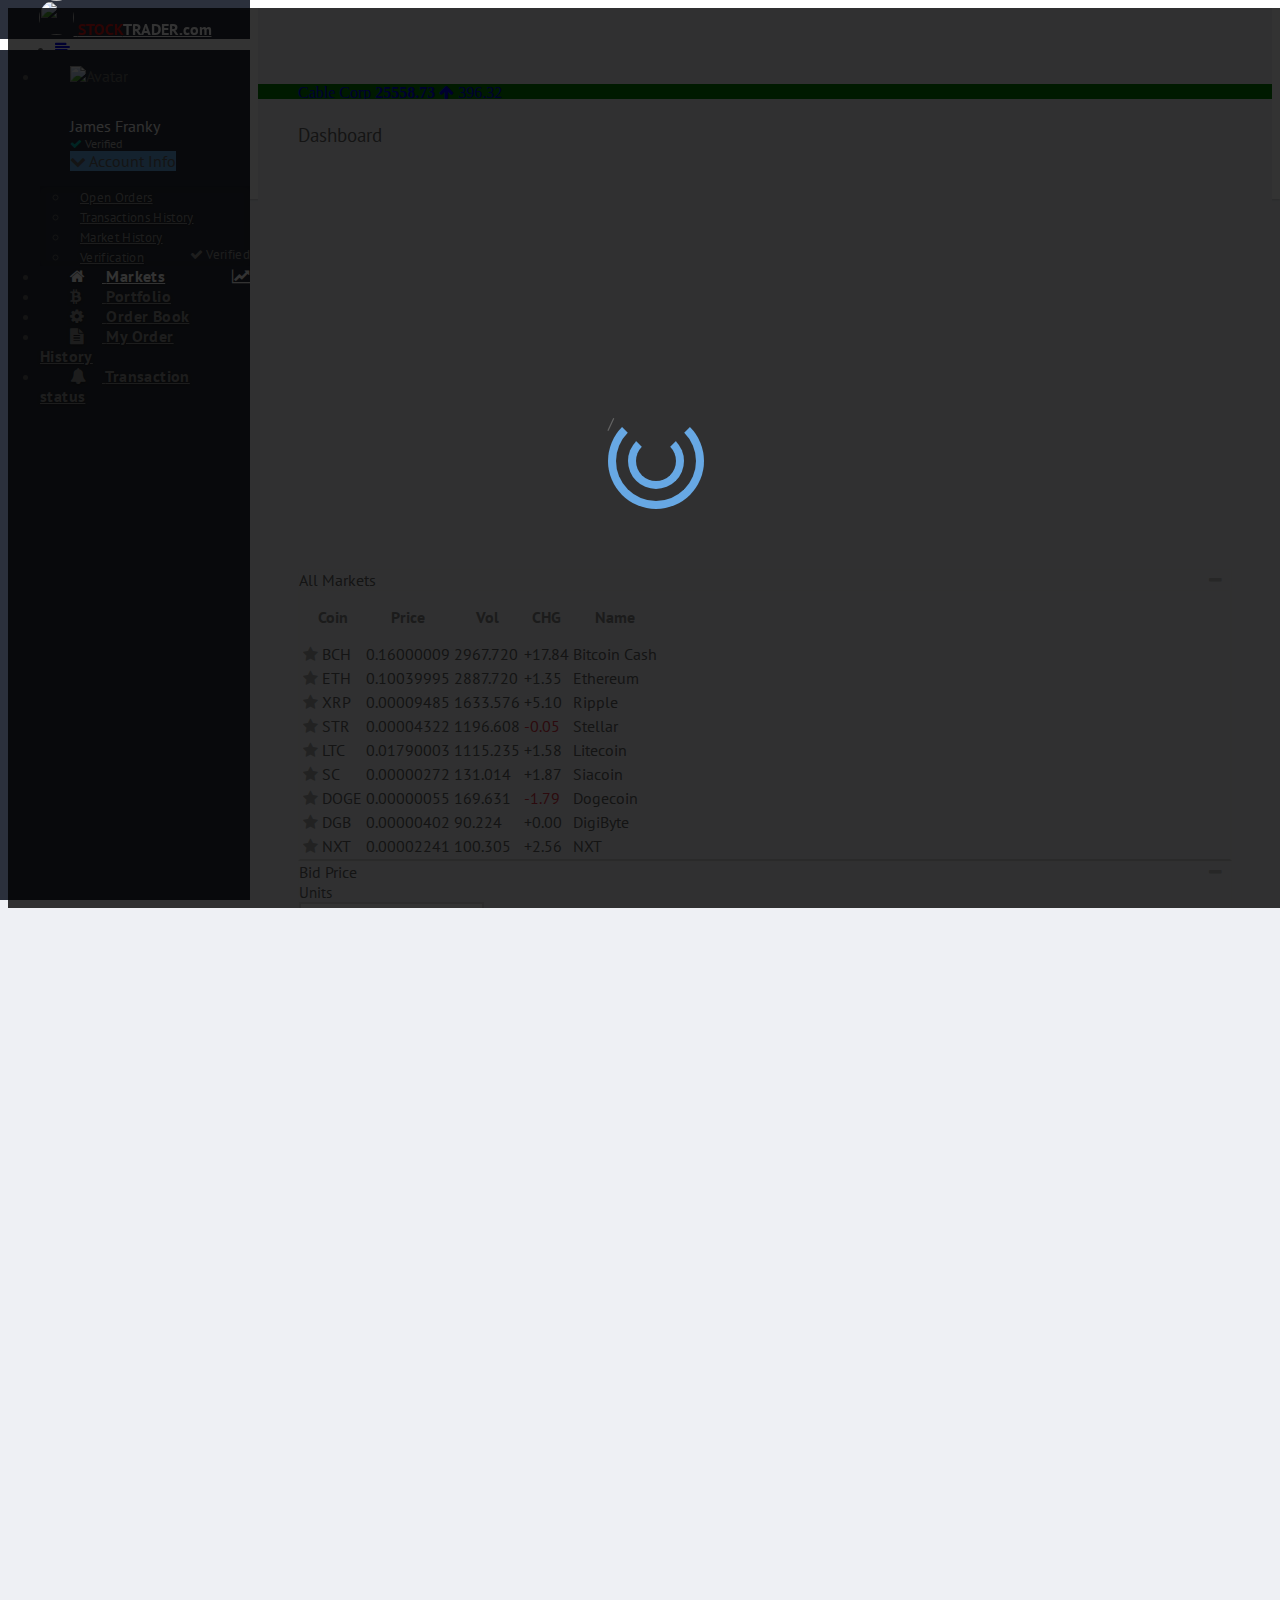
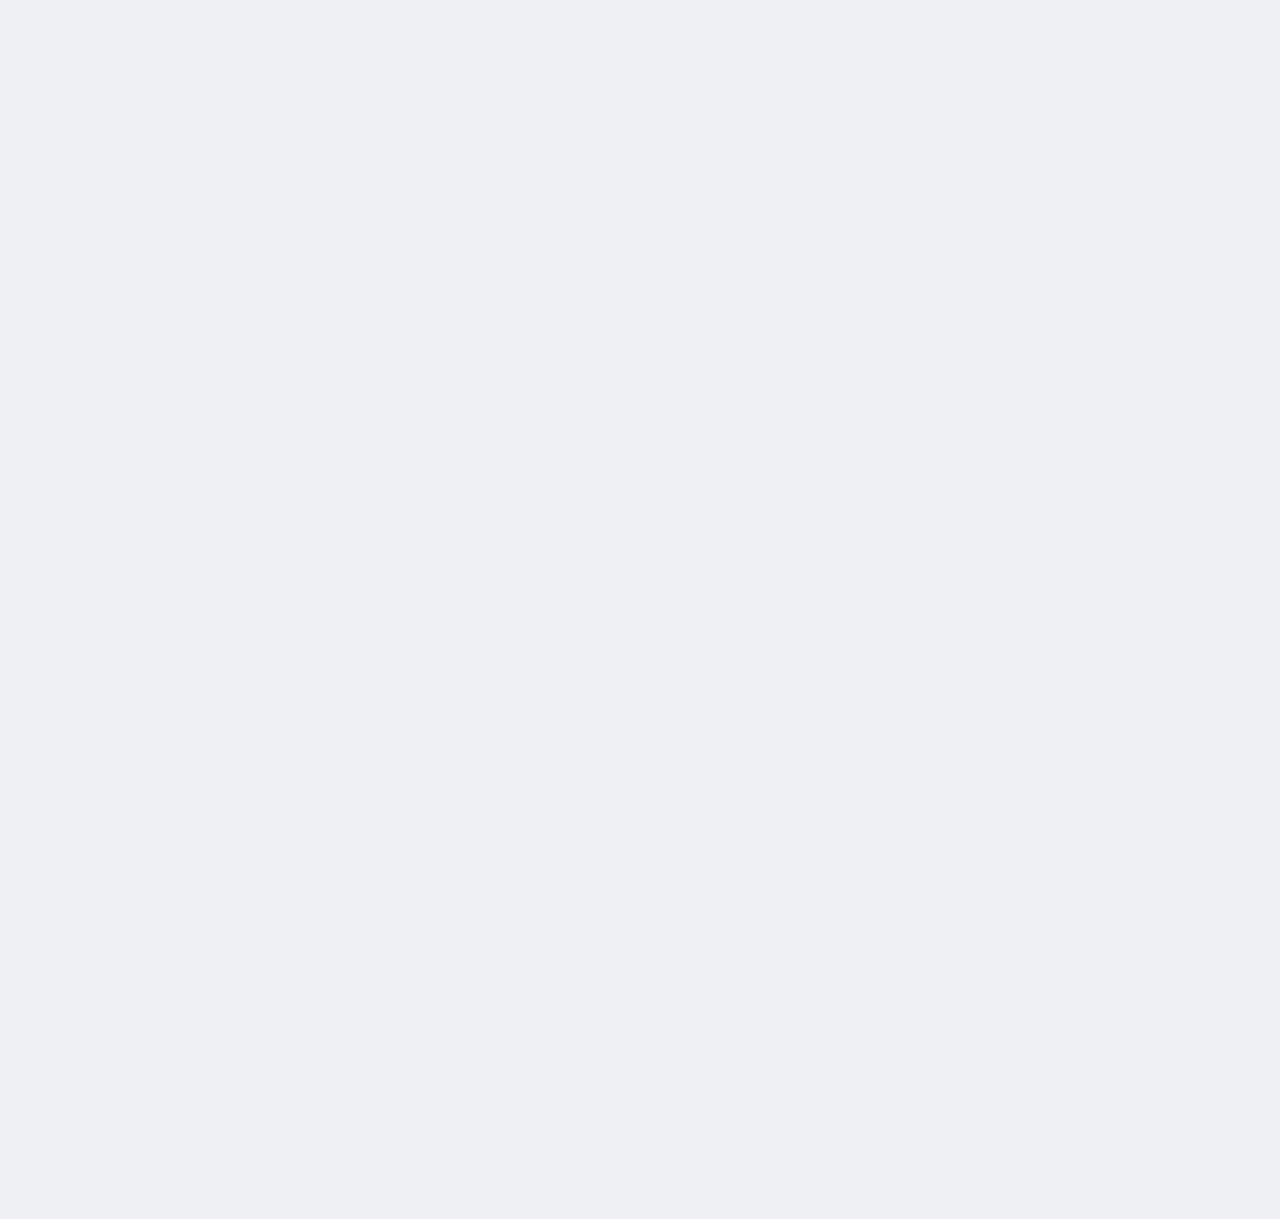
==== commit fa1c6575: "Wallet transaction history and Portfolio" ====
--- a/index.html
+++ b/index.html
@@ -5,6 +5,8 @@
   <meta charset="utf-8">
   <meta http-equiv="X-UA-Compatible" content="IE=edge">
   <meta name="viewport" content="width=device-width, initial-scale=1, maximum-scale=1, user-scalable=0">
+  <link rel="icon" type="image/png" sizes="16x16" href="images/favicon-16x16.png">
+  
   <title>DBS Stock Trader</title>
   <link rel="stylesheet" href="css/bootstrap.css">
   <link rel="stylesheet" href="css/font-awesome.css">
--- a/css/app.css
+++ b/css/app.css
@@ -0,0 +1,5949 @@
+@import url("https://fonts.googleapis.com/css?family=PT+Sans:400italic,400,700");
+body {
+  background: #eef0f4;
+}
+
+body, html {
+  height: 100%;
+  overflow-x: hidden;
+}
+
+.wrapper {
+  position: relative;
+  width: 100%;
+  height: 100%;
+  -webkit-transition: all .3s cubic-bezier(.23, 1, .32, 1);
+  transition: all .3s cubic-bezier(.23, 1, .32, 1);
+}
+
+.wrapper:after, .wrapper:before {
+  content: " ";
+  display: table;
+}
+
+.wrapper.wrapper-boxed {
+  max-width: 960px;
+  margin: 0 auto;
+}
+
+.wrapper>.aside {
+  position: absolute;
+  margin-top: 106px;
+  top: 0;
+  left: 0;
+  bottom: 0;
+  width: 250px;
+  z-index: 10;
+}
+
+.wrapper>section {
+  position: relative;
+  background-color: #eef0f4;
+  min-height: 100%;
+  z-index: 11;
+  margin-left: 0;
+}
+
+.main-content {
+  padding: 20px 10px;
+}
+
+.main-content>h3 {
+  margin: 0 0 30px;
+  font-weight: 400;
+}
+
+@media only screen and (min-width: 768px) {
+  .wrapper>.aside {
+    position: fixed;
+    z-index: 501;
+    margin-top: 50px;
+  }
+  .wrapper>section {
+    margin-left: 250px;
+    padding-top: 60px;
+  }
+  .main-content {
+    padding: 20px 40px;
+  }
+}
+
+.aside-toggled {
+  overflow-y: hidden;
+}
+
+.aside-toggled .wrapper>section {
+  margin-left: 250px;
+}
+
+.csstransforms3d .aside-toggled .wrapper>section {
+  margin-left: 0;
+  -webkit-transform: translate3d(250px, 0, 0);
+  transform: translate3d(250px, 0, 0);
+  -webkit-transition: all .3s ease;
+  transition: all .3s ease;
+}
+
+/* Button Focus */
+
+.btn, .fc-button, a {
+  outline: 0 !important;
+}
+
+/* Line Separator */
+
+hr {
+  border-top: 1px solid #e1e1e1;
+}
+
+/* Header Area */
+
+.page-header {
+  border-bottom-color: #e1e1e1;
+}
+
+/* Panels */
+
+.panel {
+  border: 1px solid #eee;
+  border-bottom: 1px solid #d1d2d3;
+}
+
+.panel .panel-heading a {
+  text-decoration: none !important;
+}
+
+.well {
+  border-bottom: 1px solid #d1d2d3;
+}
+
+.jumbotron {
+  border-bottom: 2px solid #d1d2d3;
+}
+
+/* Navigations */
+
+.nav-tabs>li>a {
+  font-weight: 700;
+  color: #656565;
+  background-color: #f7f7f7;
+  margin: 0;
+  border: 1px solid #d1d2d3;
+  border-radius: 0;
+  padding: 10px 20px;
+}
+
+.nav-tabs-noboder {
+  border: none !important;
+}
+
+.nav-tabs>li.active>a, .nav-tabs>li.active>a:focus, .nav-tabs>li.active>a:hover {
+  color: inherit;
+  border-bottom-color: #fff;
+}
+
+/* Tab + Navs*/
+
+.tab-content {
+  padding: 10px 20px 0;
+  border-style: solid;
+  border-width: 0 1px 1px;
+  border-color: #d1d2d3;
+}
+
+.nav-pills+.tab-content {
+  border: 0;
+  padding: 0;
+}
+
+.tab-content-BuySell {
+  padding: 0px !important;
+  border: none !important;
+}
+
+.btn, .fc-button {
+  border-radius: 3px;
+  border-color: rgba(0, 0, 0, 0.15);
+  box-shadow: 0 -1px 0 rgba(0, 0, 0, 0.15) inset;
+  -webkit-appearance: none;
+  -webkit-transition: all .1s;
+  transition: all .1s;
+}
+
+.btn.btn-link {
+  box-shadow: none;
+  border: 0;
+}
+
+.btn-lg {
+  box-shadow: 0 -2px 0 rgba(0, 0, 0, 0.15) inset;
+}
+
+/* Forms */
+
+.form-control, .input-group-addon {
+  border-color: #dbd9d9;
+}
+
+.form-control {
+  box-shadow: 0 0 0 #000 !important;
+}
+
+.input-group-addon {
+  background-color: #f8f9fb;
+}
+
+fieldset {
+  padding-bottom: 20px;
+  border-bottom: 1px dashed #eee;
+  margin-bottom: 20px;
+}
+
+fieldset.last-child, fieldset:last-child {
+  border-bottom: 0;
+}
+
+.btn-flat, .table-bordered>thead>tr>td, .table-bordered>thead>tr>th, .table>tbody+tbody, .table>thead>tr>th {
+  border-bottom-width: 1px;
+}
+
+fieldset .form-group {
+  margin-bottom: 0;
+}
+
+/* Scrollbar*/
+
+.timeline>li:after, .uk-markdownarea-content:after, .uk-markdownarea-navbar:after, .wrapper:after {
+  clear: both;
+}
+
+::-webkit-scrollbar {
+  width: 6px;
+  height: 4px;
+}
+
+::-webkit-scrollbar-track {
+  -webkit-box-shadow: inset 0 0 1px #4580b7;
+}
+
+::-webkit-scrollbar-thumb {
+  background-color: #67a8e4;
+  outline: #4580b7 solid 1px;
+}
+
+/* Progress Bar */
+
+.progress {
+  -webkit-box-shadow: 0 0 0 #000;
+  box-shadow: 0 0 0 #000;
+  border-radius: 3px;
+  border: 1px solid #f1f1f1;
+  background-color: #fff;
+}
+
+.progress .progress-bar {
+  -webkit-box-shadow: 0 0 0 #000;
+  box-shadow: 0 0 0 #000;
+}
+
+/* popovers */
+
+.popover {
+  box-shadow: 0 0 0 #000;
+  border-color: #eee;
+  border-bottom: 2px solid #e1e1e1;
+  border-radius: 3px;
+}
+
+.popover .popover-title {
+  border: 0;
+}
+
+/* Navigations Dropdown */
+
+.nav li>a {
+  background-color: transparent !important;
+}
+
+.nav.nav-pills .active>a {
+  background-color: #67a8e4 !important;
+}
+
+.dropdown-menu {
+  border-radius: 3px;
+}
+
+.btn-flat, .btn-square, .label, .navbar-top {
+  border-radius: 0;
+}
+
+.dropdown-header {
+  color: #a1a2a3;
+}
+
+/* Carousel */
+
+.carousel .carousel-indicators {
+  bottom: 0;
+}
+
+.carousel .carousel-control.left, .carousel .carousel-control.right {
+  background-image: none;
+}
+
+.carousel .carousel-control em {
+  position: absolute;
+  top: 50%;
+  left: 50%;
+  z-index: 5;
+  display: inline-block;
+  width: 20px;
+  height: 20px;
+  margin-top: -10px;
+  margin-left: -10px;
+}
+
+/* Top Navigations Bar */
+
+.navbar-top {
+  -webkit-backface-visibility: hidden;
+  margin-bottom: 0;
+  position: relative;
+}
+
+@media only screen and (min-width: 768px) {
+  .aside-toggled {
+    overflow-y: auto;
+  }
+  .aside-toggled .wrapper>.aside {
+    width: 70px;
+    display: none;
+  }
+  .aside-toggled .wrapper>section {
+    margin-left: 70px;
+  }
+  .csstransforms3d .aside-toggled .wrapper>section {
+    -webkit-transform: none;
+    -moz-transform: none;
+    -opera-transform: none;
+    -ms-transform: none;
+    transform: none;
+    margin-left: 0px;
+  }
+  .navbar-top .navbar-header {
+    width: 250px;
+    text-align: center;
+  }
+  .navbar-top .navbar-header .navbar-brand {
+    width: 100%;
+  }
+}
+
+.navbar-top .navbar-header {
+  position: relative;
+  background-color: #2b303c;
+  z-index: 11;
+}
+
+.navbar-top .navbar-header .navbar-brand {
+  color: #fff;
+  font-weight: 700;
+}
+
+.navbar-top .navbar-header .brand-logo {
+  display: block;
+}
+
+.navbar-top .navbar-header .brand-logo-collapsed {
+  display: none;
+}
+
+.label-primary {
+  background-color: #67a8e4;
+}
+
+.label {
+  text-shadow: none;
+}
+
+.navbar-top .navbar-nav>.active>a, .navbar-top .navbar-nav>.active>a:focus, .navbar-top .navbar-nav>.active>a:hover, .navbar-top .navbar-nav>.open>a, .navbar-top .navbar-nav>.open>a:focus, .navbar-top .navbar-nav>.open>a:hover {
+  background-color: transparent;
+}
+
+.navbar-top [data-toggle=navbar-search] {
+  position: absolute;
+  top: 0;
+  right: 0;
+  z-index: 20;
+  font-size: 18px;
+  line-height: 60px;
+  color: #fff !important;
+  color: rgba(255, 255, 255, 0.5) !important;
+  padding-top: 0;
+  padding-bottom: 0;
+}
+
+.nav-wrapper {
+  padding: 0 15px;
+}
+
+@media only screen and (max-width: 768px) {
+  .nav-wrapper {
+    padding: 0 15px;
+    border-top: 5px solid #fff;
+  }
+}
+
+.nav-wrapper .nav.navbar-nav {
+  float: left;
+}
+
+.nav-wrapper .nav.navbar-nav.navbar-right {
+  float: right;
+}
+
+.nav-wrapper .nav>li {
+  position: static;
+  float: left;
+}
+
+.nav-wrapper .navbar-nav .open .dropdown-menu {
+  position: absolute;
+  background-color: #fff;
+  left: 0;
+  right: 0;
+  border-top: 1px solid #e1e1e1;
+  border-bottom: 1px solid #e1e1e1;
+}
+
+.navbar-top .navbar-form {
+  position: absolute;
+  top: 0;
+  left: 0;
+  right: 0;
+  margin: 0;
+  padding: 0;
+  height: 60px;
+  z-index: 1;
+  -webkit-transition: all .3s;
+  transition: all .3s;
+}
+
+.navbar-top .navbar-form .form-group {
+  height: 100%;
+  width: 100%;
+}
+
+.navbar-top .navbar-form .form-control {
+  height: 100%;
+  border: 0;
+  border-radius: 0;
+  width: 100%;
+}
+
+.navbar-top .navbar-form.open {
+  top: 50%;
+}
+
+.navbar-top .navbar-form .has-feedback .form-control-feedback {
+  height: 30px;
+  cursor: pointer;
+  top: 50%;
+  margin-top: -15px;
+  line-height: 30px;
+  margin-right: 10px;
+  color: #c1c2c3;
+  font-size: 1.5em;
+}
+
+@media only screen and (min-width: 768px) {
+  .navbar-top .navbar-form {
+    left: 250px;
+  }
+  .navbar-top .navbar-form.open {
+    top: 100%;
+  }
+  .navbar-top {
+    position: fixed;
+    top: 0;
+    left: 0;
+    right: 0;
+    border: 0;
+    background-color: #fff;
+  }
+  .navbar-top .navbar-nav>a {
+    box-shadow: 0 0 0 #000 inset;
+    -webkit-transition: all .2s;
+    transition: all .2s;
+  }
+  .navbar-top .navbar-nav>.open>a, .navbar-top .navbar-nav>.open>a:focus, .navbar-top .navbar-nav>.open>a:hover {
+    box-shadow: 0 -3px 0 #67a8e4 inset;
+    -webkit-transition: all .2s;
+    transition: all .2s;
+  }
+  .navbar-top [data-toggle=navbar-search] {
+    position: static;
+    color: #aaa !important;
+    font-size: inherit !important;
+    line-height: inherit !important;
+    padding-top: 20px;
+    padding-bottom: 20px;
+  }
+  .nav-wrapper {
+    position: relative;
+    background-color: #fff;
+    box-shadow: 0 1px 2px rgba(0, 0, 0, 0.15);
+    z-index: 10;
+  }
+  .nav-wrapper:after, .nav-wrapper:before {
+    content: " ";
+    display: table;
+  }
+  .nav-wrapper:after {
+    clear: both;
+  }
+  .nav-wrapper .navbar-nav .open .dropdown-menu {
+    left: auto;
+    right: auto;
+  }
+  .nav-wrapper .navbar-nav.navbar-right .open .dropdown-menu {
+    left: auto;
+    right: 0;
+  }
+  .aside-toggled .navbar-top .navbar-header .brand-logo {
+    display: none;
+  }
+  .aside-toggled .navbar-top .navbar-header .brand-logo-collapsed {
+    display: block;
+  }
+  .aside-toggled .navbar-top .navbar-header {
+    width: 70px;
+  }
+  .aside-toggled .navbar-top .navbar-form {
+    left: 70px;
+  }
+}
+
+/* Sidebar Navigations */
+
+.sidebar {
+  background-color: #2b303c;
+  height: 100%;
+  overflow-y: auto;
+}
+
+.sidebar>.nav {
+  position: relative;
+  padding-bottom: 60px;
+  min-height: 100%;
+}
+
+.sidebar .nav>li>a {
+  padding: 16px 30px;
+  color: #919293;
+  font-weight: 700;
+  letter-spacing: .025em;
+  text-shadow: 0 1px 3px #222;
+  -webkit-transition: all .2s ease;
+  transition: all .2s ease;
+}
+
+.sidebar .nav>li>a:focus, .sidebar .nav>li>a:hover {
+  color: #fff;
+}
+
+.sidebar .nav>li>a>em {
+  width: 2em;
+}
+
+.sidebar .nav>li.active>a, .sidebar .nav>li.active>a:focus, .sidebar .nav>li.active>a:hover {
+  color: #fff;
+  background-color: #434953;
+}
+
+.sidebar .nav .nav {
+  padding-left: 30px;
+  box-shadow: 0 1px 6px rgba(0, 0, 0, 0.15) inset;
+}
+
+.ColVis .ColVis_Button, .btn-flat, .panel-group .panel-flat {
+  box-shadow: 0 0 0 #000;
+}
+
+.sidebar .nav .nav>li>a {
+  position: relative;
+  padding: 10px 10px;
+  font-size: 13px;
+  background-color: transparent !important;
+  font-weight: 400;
+}
+
+.tab-link-pad {
+  padding: 10px 30px !important;
+}
+
+.minus-margin-tab {
+  margin-left: -10px;
+}
+
+.sidebar .nav .nav>li.active>a:after {
+  background-color: #67a8e4;
+}
+
+.sidebar .nav>.nav-footer {
+  position: absolute;
+  bottom: 0;
+  left: 0;
+  right: 0;
+  min-height: 60px;
+  padding: 16px 10px;
+  text-align: right;
+}
+
+.sidebar .nav>.nav-footer .nav-footer-divider {
+  display: block;
+  height: 1px;
+  width: auto;
+  background-color: rgba(255, 255, 255, 0.1);
+}
+
+@media only screen and (min-width: 768px) {
+  .aside-toggled .sidebar {
+    overflow: visible !important;
+  }
+  .aside-toggled .sidebar>.nav>li>a>em {
+    font-size: 1.7em;
+    width: auto;
+  }
+  .aside-toggled .sidebar>.nav>li>.item, .aside-toggled .sidebar>.nav>li>a {
+    padding: 22px 0;
+    text-align: center;
+  }
+  .aside-toggled .sidebar>.nav>li>.item .item-text, .aside-toggled .sidebar>.nav>li>a .item-text {
+    display: none;
+    position: absolute;
+    left: 100%;
+    top: 0;
+    padding-left: 20px;
+    padding-right: 20px;
+    font-weight: 400;
+    line-height: 40px;
+    white-space: nowrap;
+    color: #fff;
+    background: #212429;
+    z-index: 2002;
+  }
+  .aside-toggled .sidebar>.nav>li>.item.no-submenu .item-text, .aside-toggled .sidebar>.nav>li>a.no-submenu .item-text {
+    display: none !important;
+  }
+  .aside-toggled .sidebar .nav .nav {
+    display: none;
+    position: absolute;
+    top: 0;
+    left: 100%;
+    padding-left: 20px;
+    padding-top: 40px;
+    min-width: 180px;
+    z-index: 2001;
+    height: auto !important;
+  }
+  .aside-toggled .sidebar .nav>li.open .item-text, .aside-toggled .sidebar .nav>li.open .nav, .aside-toggled .sidebar .nav>li:hover .item-text, .aside-toggled .sidebar .nav>li:hover .nav {
+    display: block;
+  }
+  .aside-toggled .sidebar .nav .label {
+    position: absolute;
+    top: 10px;
+    right: 5px;
+  }
+}
+
+.btn-green.active, .btn-green:active, .btn-inverse.active, .btn-inverse:active, .btn-pink.active, .btn-pink:active, .btn-purple.active, .btn-purple:active, .open .dropdown-toggle.btn-green, .open .dropdown-toggle.btn-inverse, .open .dropdown-toggle.btn-pink, .open .dropdown-toggle.btn-purple {
+  background-image: none;
+}
+
+.offsidebar {
+  position: absolute;
+  top: 0;
+  bottom: 0;
+  right: 0;
+  width: 250px;
+  margin-top: 106px;
+  background-color: #2c3037;
+  z-index: -1;
+}
+
+.offsidebar-open {
+  overflow-y: hidden;
+}
+
+.offsidebar-open .offsidebar {
+  overflow-y: auto;
+  z-index: 10;
+}
+
+@media only screen and (min-width: 768px) {
+  .offsidebar {
+    position: fixed;
+    margin-top: 50px;
+  }
+  .offsidebar-open {
+    overflow-y: auto;
+  }
+}
+
+.no-csstransforms3d .offsidebar-open .wrapper>section {
+  left: -250px;
+}
+
+@media only screen and (max-width: 767px) {
+  .wrapperFullWidth {
+    margin-top: 0px;
+  }
+}
+
+@media only screen and (min-width: 768px) {
+  .wrapperFullWidth {
+    margin-top: 60px;
+  }
+}
+
+.csstransforms3d .wrapper>section {
+  -webkit-transform: translate3d(0, 0, 0);
+  transform: translate3d(0, 0, 0);
+  -webkit-transition: all .3s ease;
+  transition: all .3s ease;
+}
+
+.csstransforms3d .offsidebar-open .wrapper>section {
+  -webkit-transform: translate3d(-250px, 0, 0);
+  transform: translate3d(-250px, 0, 0);
+  -webkit-transition: all .3s ease;
+  transition: all .3s ease;
+}
+
+/* Heading, Buttons & Badges */
+
+body {
+  font-family: "PT Sans", sans-serif;
+  color: #656565;
+}
+
+h1, h2, h3, h4 {
+  font-weight: 700;
+}
+
+.btn-inverse {
+  color: #fff;
+  background-color: #2d2d2d;
+  border-color: #2d2d2d;
+}
+
+.btn-inverse.active, .btn-inverse:active, .btn-inverse:focus, .btn-inverse:hover, .open .dropdown-toggle.btn-inverse {
+  color: #fff;
+  background-color: #3c3c3c;
+}
+
+.btn-inverse.disabled, .btn-inverse.disabled.active, .btn-inverse.disabled:active, .btn-inverse.disabled:focus, .btn-inverse.disabled:hover, .btn-inverse[disabled], .btn-inverse[disabled].active, .btn-inverse[disabled]:active, .btn-inverse[disabled]:focus, .btn-inverse[disabled]:hover, fieldset[disabled] .btn-inverse, fieldset[disabled] .btn-inverse.active, fieldset[disabled] .btn-inverse:active, fieldset[disabled] .btn-inverse:focus, fieldset[disabled] .btn-inverse:hover {
+  background-color: #2d2d2d;
+  border-color: #2d2d2d;
+}
+
+.btn-inverse .badge {
+  color: #2d2d2d;
+  background-color: #fff;
+}
+
+.btn-green {
+  color: #fff;
+  background-color: #01b6ad;
+  border-color: #019d95;
+}
+
+.btn-green.active, .btn-green:active, .btn-green:focus, .btn-green:hover, .open .dropdown-toggle.btn-green {
+  color: #fff;
+  background-color: #01d4ca;
+}
+
+.btn-green.disabled, .btn-green.disabled.active, .btn-green.disabled:active, .btn-green.disabled:focus, .btn-green.disabled:hover, .btn-green[disabled], .btn-green[disabled].active, .btn-green[disabled]:active, .btn-green[disabled]:focus, .btn-green[disabled]:hover, fieldset[disabled] .btn-green, fieldset[disabled] .btn-green.active, fieldset[disabled] .btn-green:active, fieldset[disabled] .btn-green:focus, fieldset[disabled] .btn-green:hover {
+  background-color: #01b6ad;
+  border-color: #019d95;
+}
+
+.btn-green .badge {
+  color: #01b6ad;
+  background-color: #fff;
+}
+
+.btn-purple {
+  color: #fff;
+  background-color: #9b59b6;
+  border-color: #8f4bab;
+}
+
+.btn-purple.active, .btn-purple:active, .btn-purple:focus, .btn-purple:hover, .open .dropdown-toggle.btn-purple {
+  color: #fff;
+  background-color: #a86ebf;
+}
+
+.btn-purple.disabled, .btn-purple.disabled.active, .btn-purple.disabled:active, .btn-purple.disabled:focus, .btn-purple.disabled:hover, .btn-purple[disabled], .btn-purple[disabled].active, .btn-purple[disabled]:active, .btn-purple[disabled]:focus, .btn-purple[disabled]:hover, fieldset[disabled] .btn-purple, fieldset[disabled] .btn-purple.active, fieldset[disabled] .btn-purple:active, fieldset[disabled] .btn-purple:focus, fieldset[disabled] .btn-purple:hover {
+  background-color: #9b59b6;
+  border-color: #8f4bab;
+}
+
+.btn-purple .badge {
+  color: #9b59b6;
+  background-color: #fff;
+}
+
+.btn-pink {
+  color: #fff;
+  background-color: #f36;
+  border-color: #ff1953;
+}
+
+.btn-pink.active, .btn-pink:active, .btn-pink:focus, .btn-pink:hover, .open .dropdown-toggle.btn-pink {
+  color: #fff;
+  background-color: #ff527d;
+}
+
+.btn-pink.disabled, .btn-pink.disabled.active, .btn-pink.disabled:active, .btn-pink.disabled:focus, .btn-pink.disabled:hover, .btn-pink[disabled], .btn-pink[disabled].active, .btn-pink[disabled]:active, .btn-pink[disabled]:focus, .btn-pink[disabled]:hover, fieldset[disabled] .btn-pink, fieldset[disabled] .btn-pink.active, fieldset[disabled] .btn-pink:active, fieldset[disabled] .btn-pink:focus, fieldset[disabled] .btn-pink:hover {
+  background-color: #f36;
+  border-color: #ff1953;
+}
+
+.btn-pink .badge {
+  color: #f36;
+  background-color: #fff;
+}
+
+.btn-outline {
+  background-color: transparent;
+  border-color: #fff;
+}
+
+.btn-outline:focus, .btn-outline:hover {
+  background-color: #fff;
+  color: #67a8e4;
+}
+
+.btn-xl {
+  padding: 20px 16px;
+  font-size: 18px;
+}
+
+.btn-oval, .btn-pill-left {
+  border-top-left-radius: 50px;
+  border-bottom-left-radius: 50px;
+  padding-left: 18px;
+}
+
+.btn-oval, .btn-pill-right {
+  border-top-right-radius: 50px;
+  border-bottom-right-radius: 50px;
+  padding-right: 18px;
+}
+
+.btn-labeled {
+  padding-top: 0;
+  padding-bottom: 0;
+}
+
+.btn-label {
+  position: relative;
+  background: 0 0;
+  background: rgba(0, 0, 0, 0.05);
+  display: inline-block;
+  padding: 8px 14px;
+  left: -14px;
+  border-radius: 3px 0 0 3px;
+}
+
+.btn-label.btn-label-right {
+  left: auto;
+  right: -14px;
+  border-radius: 0 3px 3px 0;
+}
+
+.btn-lg .btn-label {
+  padding: 10px 16px;
+  left: -16px;
+  border-radius: 5px 0 0 5px;
+}
+
+.btn-lg .btn-label.btn-label-right {
+  left: auto;
+  right: -16px;
+  border-radius: 0 5px 5px 0;
+}
+
+.btn-sm .btn-label {
+  padding: 5px 10px;
+  left: -10px;
+  border-radius: 2px 0 0 2px;
+}
+
+.btn-sm .btn-label.btn-label-right {
+  left: auto;
+  right: -10px;
+  border-radius: 0 2px 2px 0;
+}
+
+.btn-xs .btn-label {
+  padding: 1px 5px;
+  left: -5px;
+  border-radius: 2px 0 0 2px;
+}
+
+.btn-xs .btn-label.btn-label-right {
+  left: auto;
+  right: -5px;
+  border-radius: 0 2px 2px 0;
+}
+
+.btn-fw {
+  min-width: 80px;
+}
+
+.btn-fw.btn-sm {
+  min-width: 40px;
+}
+
+.btn-fw.btn-md {
+  min-width: 60px;
+}
+
+.btn-fw.btn-lg {
+  min-width: 140px;
+}
+
+/* Notifcations */
+
+.tradify-notify {
+  position: fixed;
+  top: 50px;
+  left: 50px;
+  z-index: 1040;
+  -moz-box-sizing: border-box;
+  box-sizing: border-box;
+  width: 350px;
+}
+
+.tradify-notify-bottom-right, .tradify-notify-top-right {
+  left: auto;
+  right: 50px;
+}
+
+.tradify-notify-bottom-center, .tradify-notify-top-center {
+  left: 50%;
+  margin-left: -175px;
+}
+
+.tradify-notify-bottom-center, .tradify-notify-bottom-left, .tradify-notify-bottom-right {
+  top: auto;
+  bottom: 50px;
+}
+
+@media (max-width: 480px) {
+  .tradify-notify {
+    left: 10px;
+    right: 10px;
+    width: auto;
+    margin: 0;
+  }
+}
+
+.tradify-notify-message {
+  position: relative;
+  margin-bottom: 10px;
+  padding: 15px 35px 15px 15px;
+  font-size: 16px;
+  line-height: 22px;
+  border-radius: 3px;
+  cursor: pointer;
+}
+
+.tradify-notify-message.alert.alert-normal {
+  background: #444;
+  color: #fff;
+}
+
+.tradify-notify-message>.close {
+  visibility: hidden;
+}
+
+.tradify-notify-message:hover>.close {
+  visibility: visible;
+}
+
+/* Placeholders & Panels */
+
+.box-placeholder {
+  margin-bottom: 15px;
+  padding: 20px;
+  border: 1px dashed #ddd;
+  background: #fafafa;
+  color: #444;
+}
+
+.box-placeholder>:last-child, .panel .table {
+  margin-bottom: 0;
+}
+
+.box-placeholder-lg {
+  padding-top: 80px;
+  padding-bottom: 80px;
+}
+
+.panel .table {
+  border: 0;
+}
+
+.panel-flat {
+  margin: 0 !important;
+  border: 0;
+}
+
+.panel-green>.panel-heading+.panel-collapse .panel-body, .panel-inverse>.panel-heading+.panel-collapse .panel-body, .panel-pink>.panel-heading+.panel-collapse .panel-body, .panel-purple>.panel-heading+.panel-collapse .panel-body {
+  border-top-color: #eee;
+}
+
+.panel-group .panel-flat:first-child {
+  border-radius: 4px 4px 0 0;
+}
+
+.panel-group .panel-flat:last-child {
+  border-radius: 0 0 4px 4px;
+}
+
+.panel-heading>a[data-perform] {
+  display: inline-block;
+  color: #fff;
+  width: 2em;
+  text-align: center;
+}
+
+.panel-default .panel-heading>a[data-perform] {
+  color: #c1c2c3;
+}
+
+.panel-heading>.label.pull-right {
+  margin-top: 3px;
+}
+
+.panel-footer .pagination {
+  margin: 0;
+}
+
+.panel-footer .radial-bar, .panel-footer p {
+  margin-bottom: 0;
+}
+
+.panel-heading-active {
+  background-color: #67a8e4 !important;
+  font-weight: 700;
+  font-size: 16px;
+}
+
+.panel-heading-active>a {
+  padding: 15px 0;
+  color: #fff !important;
+  -webkit-transition: padding .5s ease;
+  transition: padding .5s ease;
+}
+
+.panel-heading-active+.panel-collapse:after {
+  content: "";
+  display: block;
+  width: 60%;
+  margin: 0 auto;
+  height: 0;
+  border-bottom: 1px solid #e1e2e3;
+}
+
+.panel-green>.panel-footer+.panel-collapse .panel-body, .panel-inverse>.panel-footer+.panel-collapse .panel-body, .panel-pink>.panel-footer+.panel-collapse .panel-body, .panel-purple>.panel-footer+.panel-collapse .panel-body {
+  border-bottom-color: #eee;
+}
+
+.panel-inverse {
+  border-color: #eee;
+}
+
+.panel-inverse>.panel-heading {
+  color: #fff;
+  background-color: #2d2d2d;
+  border-color: #2d2d2d;
+}
+
+.panel-green {
+  border-color: #eee;
+}
+
+.panel-green>.panel-heading {
+  color: #fff;
+  background-color: #01b6ad;
+  border-color: #01b6ad;
+}
+
+.panel-pink {
+  border-color: #eee;
+}
+
+.panel-pink>.panel-heading {
+  color: #fff;
+  background-color: #f36;
+  border-color: #f36;
+}
+
+.panel-purple {
+  border-color: #eee;
+}
+
+.panel-purple>.panel-heading {
+  color: #fff;
+  background-color: #9b59b6;
+  border-color: #9b59b6;
+}
+
+/* Progress */
+
+.progress-sm {
+  height: 15px;
+}
+
+.progress-xs {
+  height: 8px;
+}
+
+/* Flot Chart */
+
+.flot-chart {
+  display: block;
+  height: 400px;
+}
+
+.flot-chart .legend>table tr td {
+  padding: 3px;
+}
+
+.flot-chart .legend>table tr td:first-child {
+  padding-left: 3px;
+}
+
+.flot-chart .legend>table tr td:last-child {
+  padding-right: 3px;
+}
+
+.flot-chart .legend>table tr+tr td {
+  padding-top: 0;
+}
+
+.flot-chart .legend>div:first-child {
+  border-color: rgba(0, 0, 0, 0.1) !important;
+}
+
+.flot-chart .legend .legendColorBox>div, .flot-chart .legend .legendColorBox>div>div {
+  border-radius: 400px;
+}
+
+.flot-chart-content {
+  width: 100%;
+  height: 100%;
+}
+
+.flot-pie-label {
+  padding: 3px 5px;
+  font-size: 10px;
+  text-align: center;
+  color: #fff;
+}
+
+#flotTip {
+  position: relative;
+  padding: 5px;
+  font-size: 12px !important;
+  border-radius: 2px !important;
+  border-color: transparent !important;
+  background-color: rgba(0, 0, 0, 0.75) !important;
+  color: #f1f1f1;
+  z-index: 5;
+}
+
+.radial-bar {
+  position: relative;
+  display: inline-block;
+  border-radius: 50%;
+  border: 2px solid #fafafa;
+  background-color: transparent;
+  margin-bottom: 20px;
+  -webkit-box-sizing: content-box;
+  -moz-box-sizing: content-box;
+  box-sizing: content-box;
+  width: 80px;
+  height: 80px;
+  font-size: 18px;
+}
+
+.radial-bar:after, .radial-bar>img {
+  display: inline-block;
+  position: absolute;
+  top: 0;
+  left: 0;
+  border-radius: 50%;
+  text-align: center;
+  font-weight: 700;
+  color: #a1a2a3;
+  width: 56px;
+  height: 56px;
+  margin-left: 12px;
+  margin-top: 12px;
+  line-height: 56px;
+}
+
+.radial-bar:after {
+  content: attr(data-label);
+  background-color: #f0f0f0;
+  z-index: 101;
+}
+
+.radial-bar>img {
+  z-index: 102;
+}
+
+.radial-bar.radial-bar-0 {
+  background-image: linear-gradient(90deg, #fafafa 50%, transparent 50%, transparent), linear-gradient(90deg, #67a8e4 50%, #fafafa 50%, #fafafa);
+}
+
+.radial-bar.radial-bar-5 {
+  background-image: linear-gradient(90deg, #fafafa 50%, transparent 50%, transparent), linear-gradient(108deg, #67a8e4 50%, #fafafa 50%, #fafafa);
+}
+
+.radial-bar.radial-bar-10 {
+  background-image: linear-gradient(90deg, #fafafa 50%, transparent 50%, transparent), linear-gradient(126deg, #67a8e4 50%, #fafafa 50%, #fafafa);
+}
+
+.radial-bar.radial-bar-15 {
+  background-image: linear-gradient(90deg, #fafafa 50%, transparent 50%, transparent), linear-gradient(144deg, #67a8e4 50%, #fafafa 50%, #fafafa);
+}
+
+.radial-bar.radial-bar-20 {
+  background-image: linear-gradient(90deg, #fafafa 50%, transparent 50%, transparent), linear-gradient(162deg, #67a8e4 50%, #fafafa 50%, #fafafa);
+}
+
+.radial-bar.radial-bar-25 {
+  background-image: linear-gradient(90deg, #fafafa 50%, transparent 50%, transparent), linear-gradient(180deg, #67a8e4 50%, #fafafa 50%, #fafafa);
+}
+
+.radial-bar.radial-bar-30 {
+  background-image: linear-gradient(90deg, #fafafa 50%, transparent 50%, transparent), linear-gradient(198deg, #67a8e4 50%, #fafafa 50%, #fafafa);
+}
+
+.radial-bar.radial-bar-35 {
+  background-image: linear-gradient(90deg, #fafafa 50%, transparent 50%, transparent), linear-gradient(216deg, #67a8e4 50%, #fafafa 50%, #fafafa);
+}
+
+.radial-bar.radial-bar-40 {
+  background-image: linear-gradient(90deg, #fafafa 50%, transparent 50%, transparent), linear-gradient(234deg, #67a8e4 50%, #fafafa 50%, #fafafa);
+}
+
+.radial-bar.radial-bar-45 {
+  background-image: linear-gradient(90deg, #fafafa 50%, transparent 50%, transparent), linear-gradient(252deg, #67a8e4 50%, #fafafa 50%, #fafafa);
+}
+
+.radial-bar.radial-bar-50 {
+  background-image: linear-gradient(270deg, #67a8e4 50%, transparent 50%, transparent), linear-gradient(270deg, #67a8e4 50%, #fafafa 50%, #fafafa);
+}
+
+.radial-bar.radial-bar-55 {
+  background-image: linear-gradient(288deg, #67a8e4 50%, transparent 50%, transparent), linear-gradient(270deg, #67a8e4 50%, #fafafa 50%, #fafafa);
+}
+
+.radial-bar.radial-bar-60 {
+  background-image: linear-gradient(306deg, #67a8e4 50%, transparent 50%, transparent), linear-gradient(270deg, #67a8e4 50%, #fafafa 50%, #fafafa);
+}
+
+.radial-bar.radial-bar-65 {
+  background-image: linear-gradient(324deg, #67a8e4 50%, transparent 50%, transparent), linear-gradient(270deg, #67a8e4 50%, #fafafa 50%, #fafafa);
+}
+
+.radial-bar.radial-bar-70 {
+  background-image: linear-gradient(342deg, #67a8e4 50%, transparent 50%, transparent), linear-gradient(270deg, #67a8e4 50%, #fafafa 50%, #fafafa);
+}
+
+.radial-bar.radial-bar-75 {
+  background-image: linear-gradient(360deg, #67a8e4 50%, transparent 50%, transparent), linear-gradient(270deg, #67a8e4 50%, #fafafa 50%, #fafafa);
+}
+
+.radial-bar.radial-bar-80 {
+  background-image: linear-gradient(378deg, #67a8e4 50%, transparent 50%, transparent), linear-gradient(270deg, #67a8e4 50%, #fafafa 50%, #fafafa);
+}
+
+.radial-bar.radial-bar-85 {
+  background-image: linear-gradient(396deg, #67a8e4 50%, transparent 50%, transparent), linear-gradient(270deg, #67a8e4 50%, #fafafa 50%, #fafafa);
+}
+
+.radial-bar.radial-bar-90 {
+  background-image: linear-gradient(414deg, #67a8e4 50%, transparent 50%, transparent), linear-gradient(270deg, #67a8e4 50%, #fafafa 50%, #fafafa);
+}
+
+.radial-bar.radial-bar-95 {
+  background-image: linear-gradient(432deg, #67a8e4 50%, transparent 50%, transparent), linear-gradient(270deg, #67a8e4 50%, #fafafa 50%, #fafafa);
+}
+
+.radial-bar.radial-bar-100 {
+  background-image: linear-gradient(450deg, #67a8e4 50%, transparent 50%, transparent), linear-gradient(270deg, #67a8e4 50%, #fafafa 50%, #fafafa);
+}
+
+.radial-bar-primary.radial-bar-0 {
+  background-image: linear-gradient(90deg, #fafafa 50%, transparent 50%, transparent), linear-gradient(90deg, #67a8e4 50%, #fafafa 50%, #fafafa);
+}
+
+.radial-bar-primary.radial-bar-5 {
+  background-image: linear-gradient(90deg, #fafafa 50%, transparent 50%, transparent), linear-gradient(108deg, #67a8e4 50%, #fafafa 50%, #fafafa);
+}
+
+.radial-bar-primary.radial-bar-10 {
+  background-image: linear-gradient(90deg, #fafafa 50%, transparent 50%, transparent), linear-gradient(126deg, #67a8e4 50%, #fafafa 50%, #fafafa);
+}
+
+.radial-bar-primary.radial-bar-15 {
+  background-image: linear-gradient(90deg, #fafafa 50%, transparent 50%, transparent), linear-gradient(144deg, #67a8e4 50%, #fafafa 50%, #fafafa);
+}
+
+.radial-bar-primary.radial-bar-20 {
+  background-image: linear-gradient(90deg, #fafafa 50%, transparent 50%, transparent), linear-gradient(162deg, #67a8e4 50%, #fafafa 50%, #fafafa);
+}
+
+.radial-bar-primary.radial-bar-25 {
+  background-image: linear-gradient(90deg, #fafafa 50%, transparent 50%, transparent), linear-gradient(180deg, #67a8e4 50%, #fafafa 50%, #fafafa);
+}
+
+.radial-bar-primary.radial-bar-30 {
+  background-image: linear-gradient(90deg, #fafafa 50%, transparent 50%, transparent), linear-gradient(198deg, #67a8e4 50%, #fafafa 50%, #fafafa);
+}
+
+.radial-bar-primary.radial-bar-35 {
+  background-image: linear-gradient(90deg, #fafafa 50%, transparent 50%, transparent), linear-gradient(216deg, #67a8e4 50%, #fafafa 50%, #fafafa);
+}
+
+.radial-bar-primary.radial-bar-40 {
+  background-image: linear-gradient(90deg, #fafafa 50%, transparent 50%, transparent), linear-gradient(234deg, #67a8e4 50%, #fafafa 50%, #fafafa);
+}
+
+.radial-bar-primary.radial-bar-45 {
+  background-image: linear-gradient(90deg, #fafafa 50%, transparent 50%, transparent), linear-gradient(252deg, #67a8e4 50%, #fafafa 50%, #fafafa);
+}
+
+.radial-bar-primary.radial-bar-50 {
+  background-image: linear-gradient(270deg, #67a8e4 50%, transparent 50%, transparent), linear-gradient(270deg, #67a8e4 50%, #fafafa 50%, #fafafa);
+}
+
+.radial-bar-primary.radial-bar-55 {
+  background-image: linear-gradient(288deg, #67a8e4 50%, transparent 50%, transparent), linear-gradient(270deg, #67a8e4 50%, #fafafa 50%, #fafafa);
+}
+
+.radial-bar-primary.radial-bar-60 {
+  background-image: linear-gradient(306deg, #67a8e4 50%, transparent 50%, transparent), linear-gradient(270deg, #67a8e4 50%, #fafafa 50%, #fafafa);
+}
+
+.radial-bar-primary.radial-bar-65 {
+  background-image: linear-gradient(324deg, #67a8e4 50%, transparent 50%, transparent), linear-gradient(270deg, #67a8e4 50%, #fafafa 50%, #fafafa);
+}
+
+.radial-bar-primary.radial-bar-70 {
+  background-image: linear-gradient(342deg, #67a8e4 50%, transparent 50%, transparent), linear-gradient(270deg, #67a8e4 50%, #fafafa 50%, #fafafa);
+}
+
+.radial-bar-primary.radial-bar-75 {
+  background-image: linear-gradient(360deg, #67a8e4 50%, transparent 50%, transparent), linear-gradient(270deg, #67a8e4 50%, #fafafa 50%, #fafafa);
+}
+
+.radial-bar-primary.radial-bar-80 {
+  background-image: linear-gradient(378deg, #67a8e4 50%, transparent 50%, transparent), linear-gradient(270deg, #67a8e4 50%, #fafafa 50%, #fafafa);
+}
+
+.radial-bar-primary.radial-bar-85 {
+  background-image: linear-gradient(396deg, #67a8e4 50%, transparent 50%, transparent), linear-gradient(270deg, #67a8e4 50%, #fafafa 50%, #fafafa);
+}
+
+.radial-bar-primary.radial-bar-90 {
+  background-image: linear-gradient(414deg, #67a8e4 50%, transparent 50%, transparent), linear-gradient(270deg, #67a8e4 50%, #fafafa 50%, #fafafa);
+}
+
+.radial-bar-primary.radial-bar-95 {
+  background-image: linear-gradient(432deg, #67a8e4 50%, transparent 50%, transparent), linear-gradient(270deg, #67a8e4 50%, #fafafa 50%, #fafafa);
+}
+
+.radial-bar-primary.radial-bar-100 {
+  background-image: linear-gradient(450deg, #67a8e4 50%, transparent 50%, transparent), linear-gradient(270deg, #67a8e4 50%, #fafafa 50%, #fafafa);
+}
+
+.radial-bar-success.radial-bar-0 {
+  background-image: linear-gradient(90deg, #fafafa 50%, transparent 50%, transparent), linear-gradient(90deg, #4ac18e 50%, #fafafa 50%, #fafafa);
+}
+
+.radial-bar-success.radial-bar-5 {
+  background-image: linear-gradient(90deg, #fafafa 50%, transparent 50%, transparent), linear-gradient(108deg, #4ac18e 50%, #fafafa 50%, #fafafa);
+}
+
+.radial-bar-success.radial-bar-10 {
+  background-image: linear-gradient(90deg, #fafafa 50%, transparent 50%, transparent), linear-gradient(126deg, #4ac18e 50%, #fafafa 50%, #fafafa);
+}
+
+.radial-bar-success.radial-bar-15 {
+  background-image: linear-gradient(90deg, #fafafa 50%, transparent 50%, transparent), linear-gradient(144deg, #4ac18e 50%, #fafafa 50%, #fafafa);
+}
+
+.radial-bar-success.radial-bar-20 {
+  background-image: linear-gradient(90deg, #fafafa 50%, transparent 50%, transparent), linear-gradient(162deg, #4ac18e 50%, #fafafa 50%, #fafafa);
+}
+
+.radial-bar-success.radial-bar-25 {
+  background-image: linear-gradient(90deg, #fafafa 50%, transparent 50%, transparent), linear-gradient(180deg, #4ac18e 50%, #fafafa 50%, #fafafa);
+}
+
+.radial-bar-success.radial-bar-30 {
+  background-image: linear-gradient(90deg, #fafafa 50%, transparent 50%, transparent), linear-gradient(198deg, #4ac18e 50%, #fafafa 50%, #fafafa);
+}
+
+.radial-bar-success.radial-bar-35 {
+  background-image: linear-gradient(90deg, #fafafa 50%, transparent 50%, transparent), linear-gradient(216deg, #4ac18e 50%, #fafafa 50%, #fafafa);
+}
+
+.radial-bar-success.radial-bar-40 {
+  background-image: linear-gradient(90deg, #fafafa 50%, transparent 50%, transparent), linear-gradient(234deg, #4ac18e 50%, #fafafa 50%, #fafafa);
+}
+
+.radial-bar-success.radial-bar-45 {
+  background-image: linear-gradient(90deg, #fafafa 50%, transparent 50%, transparent), linear-gradient(252deg, #4ac18e 50%, #fafafa 50%, #fafafa);
+}
+
+.radial-bar-success.radial-bar-50 {
+  background-image: linear-gradient(270deg, #4ac18e 50%, transparent 50%, transparent), linear-gradient(270deg, #4ac18e 50%, #fafafa 50%, #fafafa);
+}
+
+.radial-bar-success.radial-bar-55 {
+  background-image: linear-gradient(288deg, #4ac18e 50%, transparent 50%, transparent), linear-gradient(270deg, #4ac18e 50%, #fafafa 50%, #fafafa);
+}
+
+.radial-bar-success.radial-bar-60 {
+  background-image: linear-gradient(306deg, #4ac18e 50%, transparent 50%, transparent), linear-gradient(270deg, #4ac18e 50%, #fafafa 50%, #fafafa);
+}
+
+.radial-bar-success.radial-bar-65 {
+  background-image: linear-gradient(324deg, #4ac18e 50%, transparent 50%, transparent), linear-gradient(270deg, #4ac18e 50%, #fafafa 50%, #fafafa);
+}
+
+.radial-bar-success.radial-bar-70 {
+  background-image: linear-gradient(342deg, #4ac18e 50%, transparent 50%, transparent), linear-gradient(270deg, #4ac18e 50%, #fafafa 50%, #fafafa);
+}
+
+.radial-bar-success.radial-bar-75 {
+  background-image: linear-gradient(360deg, #4ac18e 50%, transparent 50%, transparent), linear-gradient(270deg, #4ac18e 50%, #fafafa 50%, #fafafa);
+}
+
+.radial-bar-success.radial-bar-80 {
+  background-image: linear-gradient(378deg, #4ac18e 50%, transparent 50%, transparent), linear-gradient(270deg, #4ac18e 50%, #fafafa 50%, #fafafa);
+}
+
+.radial-bar-success.radial-bar-85 {
+  background-image: linear-gradient(396deg, #4ac18e 50%, transparent 50%, transparent), linear-gradient(270deg, #4ac18e 50%, #fafafa 50%, #fafafa);
+}
+
+.radial-bar-success.radial-bar-90 {
+  background-image: linear-gradient(414deg, #4ac18e 50%, transparent 50%, transparent), linear-gradient(270deg, #4ac18e 50%, #fafafa 50%, #fafafa);
+}
+
+.radial-bar-success.radial-bar-95 {
+  background-image: linear-gradient(432deg, #4ac18e 50%, transparent 50%, transparent), linear-gradient(270deg, #4ac18e 50%, #fafafa 50%, #fafafa);
+}
+
+.radial-bar-success.radial-bar-100 {
+  background-image: linear-gradient(450deg, #4ac18e 50%, transparent 50%, transparent), linear-gradient(270deg, #4ac18e 50%, #fafafa 50%, #fafafa);
+}
+
+.radial-bar-info.radial-bar-0 {
+  background-image: linear-gradient(90deg, #fafafa 50%, transparent 50%, transparent), linear-gradient(90deg, #00afd1 50%, #fafafa 50%, #fafafa);
+}
+
+.radial-bar-info.radial-bar-5 {
+  background-image: linear-gradient(90deg, #fafafa 50%, transparent 50%, transparent), linear-gradient(108deg, #00afd1 50%, #fafafa 50%, #fafafa);
+}
+
+.radial-bar-info.radial-bar-10 {
+  background-image: linear-gradient(90deg, #fafafa 50%, transparent 50%, transparent), linear-gradient(126deg, #00afd1 50%, #fafafa 50%, #fafafa);
+}
+
+.radial-bar-info.radial-bar-15 {
+  background-image: linear-gradient(90deg, #fafafa 50%, transparent 50%, transparent), linear-gradient(144deg, #00afd1 50%, #fafafa 50%, #fafafa);
+}
+
+.radial-bar-info.radial-bar-20 {
+  background-image: linear-gradient(90deg, #fafafa 50%, transparent 50%, transparent), linear-gradient(162deg, #00afd1 50%, #fafafa 50%, #fafafa);
+}
+
+.radial-bar-info.radial-bar-25 {
+  background-image: linear-gradient(90deg, #fafafa 50%, transparent 50%, transparent), linear-gradient(180deg, #00afd1 50%, #fafafa 50%, #fafafa);
+}
+
+.radial-bar-info.radial-bar-30 {
+  background-image: linear-gradient(90deg, #fafafa 50%, transparent 50%, transparent), linear-gradient(198deg, #00afd1 50%, #fafafa 50%, #fafafa);
+}
+
+.radial-bar-info.radial-bar-35 {
+  background-image: linear-gradient(90deg, #fafafa 50%, transparent 50%, transparent), linear-gradient(216deg, #00afd1 50%, #fafafa 50%, #fafafa);
+}
+
+.radial-bar-info.radial-bar-40 {
+  background-image: linear-gradient(90deg, #fafafa 50%, transparent 50%, transparent), linear-gradient(234deg, #00afd1 50%, #fafafa 50%, #fafafa);
+}
+
+.radial-bar-info.radial-bar-45 {
+  background-image: linear-gradient(90deg, #fafafa 50%, transparent 50%, transparent), linear-gradient(252deg, #00afd1 50%, #fafafa 50%, #fafafa);
+}
+
+.radial-bar-info.radial-bar-50 {
+  background-image: linear-gradient(270deg, #00afd1 50%, transparent 50%, transparent), linear-gradient(270deg, #00afd1 50%, #fafafa 50%, #fafafa);
+}
+
+.radial-bar-info.radial-bar-55 {
+  background-image: linear-gradient(288deg, #00afd1 50%, transparent 50%, transparent), linear-gradient(270deg, #00afd1 50%, #fafafa 50%, #fafafa);
+}
+
+.radial-bar-info.radial-bar-60 {
+  background-image: linear-gradient(306deg, #00afd1 50%, transparent 50%, transparent), linear-gradient(270deg, #00afd1 50%, #fafafa 50%, #fafafa);
+}
+
+.radial-bar-info.radial-bar-65 {
+  background-image: linear-gradient(324deg, #00afd1 50%, transparent 50%, transparent), linear-gradient(270deg, #00afd1 50%, #fafafa 50%, #fafafa);
+}
+
+.radial-bar-info.radial-bar-70 {
+  background-image: linear-gradient(342deg, #00afd1 50%, transparent 50%, transparent), linear-gradient(270deg, #00afd1 50%, #fafafa 50%, #fafafa);
+}
+
+.radial-bar-info.radial-bar-75 {
+  background-image: linear-gradient(360deg, #00afd1 50%, transparent 50%, transparent), linear-gradient(270deg, #00afd1 50%, #fafafa 50%, #fafafa);
+}
+
+.radial-bar-info.radial-bar-80 {
+  background-image: linear-gradient(378deg, #00afd1 50%, transparent 50%, transparent), linear-gradient(270deg, #00afd1 50%, #fafafa 50%, #fafafa);
+}
+
+.radial-bar-info.radial-bar-85 {
+  background-image: linear-gradient(396deg, #00afd1 50%, transparent 50%, transparent), linear-gradient(270deg, #00afd1 50%, #fafafa 50%, #fafafa);
+}
+
+.radial-bar-info.radial-bar-90 {
+  background-image: linear-gradient(414deg, #00afd1 50%, transparent 50%, transparent), linear-gradient(270deg, #00afd1 50%, #fafafa 50%, #fafafa);
+}
+
+.radial-bar-info.radial-bar-95 {
+  background-image: linear-gradient(432deg, #00afd1 50%, transparent 50%, transparent), linear-gradient(270deg, #00afd1 50%, #fafafa 50%, #fafafa);
+}
+
+.radial-bar-info.radial-bar-100 {
+  background-image: linear-gradient(450deg, #00afd1 50%, transparent 50%, transparent), linear-gradient(270deg, #00afd1 50%, #fafafa 50%, #fafafa);
+}
+
+.radial-bar-warning.radial-bar-0 {
+  background-image: linear-gradient(90deg, #fafafa 50%, transparent 50%, transparent), linear-gradient(90deg, #ffc61d 50%, #fafafa 50%, #fafafa);
+}
+
+.radial-bar-warning.radial-bar-5 {
+  background-image: linear-gradient(90deg, #fafafa 50%, transparent 50%, transparent), linear-gradient(108deg, #ffc61d 50%, #fafafa 50%, #fafafa);
+}
+
+.radial-bar-warning.radial-bar-10 {
+  background-image: linear-gradient(90deg, #fafafa 50%, transparent 50%, transparent), linear-gradient(126deg, #ffc61d 50%, #fafafa 50%, #fafafa);
+}
+
+.radial-bar-warning.radial-bar-15 {
+  background-image: linear-gradient(90deg, #fafafa 50%, transparent 50%, transparent), linear-gradient(144deg, #ffc61d 50%, #fafafa 50%, #fafafa);
+}
+
+.radial-bar-warning.radial-bar-20 {
+  background-image: linear-gradient(90deg, #fafafa 50%, transparent 50%, transparent), linear-gradient(162deg, #ffc61d 50%, #fafafa 50%, #fafafa);
+}
+
+.radial-bar-warning.radial-bar-25 {
+  background-image: linear-gradient(90deg, #fafafa 50%, transparent 50%, transparent), linear-gradient(180deg, #ffc61d 50%, #fafafa 50%, #fafafa);
+}
+
+.radial-bar-warning.radial-bar-30 {
+  background-image: linear-gradient(90deg, #fafafa 50%, transparent 50%, transparent), linear-gradient(198deg, #ffc61d 50%, #fafafa 50%, #fafafa);
+}
+
+.radial-bar-warning.radial-bar-35 {
+  background-image: linear-gradient(90deg, #fafafa 50%, transparent 50%, transparent), linear-gradient(216deg, #ffc61d 50%, #fafafa 50%, #fafafa);
+}
+
+.radial-bar-warning.radial-bar-40 {
+  background-image: linear-gradient(90deg, #fafafa 50%, transparent 50%, transparent), linear-gradient(234deg, #ffc61d 50%, #fafafa 50%, #fafafa);
+}
+
+.radial-bar-warning.radial-bar-45 {
+  background-image: linear-gradient(90deg, #fafafa 50%, transparent 50%, transparent), linear-gradient(252deg, #ffc61d 50%, #fafafa 50%, #fafafa);
+}
+
+.radial-bar-warning.radial-bar-50 {
+  background-image: linear-gradient(270deg, #ffc61d 50%, transparent 50%, transparent), linear-gradient(270deg, #ffc61d 50%, #fafafa 50%, #fafafa);
+}
+
+.radial-bar-warning.radial-bar-55 {
+  background-image: linear-gradient(288deg, #ffc61d 50%, transparent 50%, transparent), linear-gradient(270deg, #ffc61d 50%, #fafafa 50%, #fafafa);
+}
+
+.radial-bar-warning.radial-bar-60 {
+  background-image: linear-gradient(306deg, #ffc61d 50%, transparent 50%, transparent), linear-gradient(270deg, #ffc61d 50%, #fafafa 50%, #fafafa);
+}
+
+.radial-bar-warning.radial-bar-65 {
+  background-image: linear-gradient(324deg, #ffc61d 50%, transparent 50%, transparent), linear-gradient(270deg, #ffc61d 50%, #fafafa 50%, #fafafa);
+}
+
+.radial-bar-warning.radial-bar-70 {
+  background-image: linear-gradient(342deg, #ffc61d 50%, transparent 50%, transparent), linear-gradient(270deg, #ffc61d 50%, #fafafa 50%, #fafafa);
+}
+
+.radial-bar-warning.radial-bar-75 {
+  background-image: linear-gradient(360deg, #ffc61d 50%, transparent 50%, transparent), linear-gradient(270deg, #ffc61d 50%, #fafafa 50%, #fafafa);
+}
+
+.radial-bar-warning.radial-bar-80 {
+  background-image: linear-gradient(378deg, #ffc61d 50%, transparent 50%, transparent), linear-gradient(270deg, #ffc61d 50%, #fafafa 50%, #fafafa);
+}
+
+.radial-bar-warning.radial-bar-85 {
+  background-image: linear-gradient(396deg, #ffc61d 50%, transparent 50%, transparent), linear-gradient(270deg, #ffc61d 50%, #fafafa 50%, #fafafa);
+}
+
+.radial-bar-warning.radial-bar-90 {
+  background-image: linear-gradient(414deg, #ffc61d 50%, transparent 50%, transparent), linear-gradient(270deg, #ffc61d 50%, #fafafa 50%, #fafafa);
+}
+
+.radial-bar-warning.radial-bar-95 {
+  background-image: linear-gradient(432deg, #ffc61d 50%, transparent 50%, transparent), linear-gradient(270deg, #ffc61d 50%, #fafafa 50%, #fafafa);
+}
+
+.radial-bar-warning.radial-bar-100 {
+  background-image: linear-gradient(450deg, #ffc61d 50%, transparent 50%, transparent), linear-gradient(270deg, #ffc61d 50%, #fafafa 50%, #fafafa);
+}
+
+.radial-bar-danger.radial-bar-0 {
+  background-image: linear-gradient(90deg, #fafafa 50%, transparent 50%, transparent), linear-gradient(90deg, #f6504d 50%, #fafafa 50%, #fafafa);
+}
+
+.radial-bar-danger.radial-bar-5 {
+  background-image: linear-gradient(90deg, #fafafa 50%, transparent 50%, transparent), linear-gradient(108deg, #f6504d 50%, #fafafa 50%, #fafafa);
+}
+
+.radial-bar-danger.radial-bar-10 {
+  background-image: linear-gradient(90deg, #fafafa 50%, transparent 50%, transparent), linear-gradient(126deg, #f6504d 50%, #fafafa 50%, #fafafa);
+}
+
+.radial-bar-danger.radial-bar-15 {
+  background-image: linear-gradient(90deg, #fafafa 50%, transparent 50%, transparent), linear-gradient(144deg, #f6504d 50%, #fafafa 50%, #fafafa);
+}
+
+.radial-bar-danger.radial-bar-20 {
+  background-image: linear-gradient(90deg, #fafafa 50%, transparent 50%, transparent), linear-gradient(162deg, #f6504d 50%, #fafafa 50%, #fafafa);
+}
+
+.radial-bar-danger.radial-bar-25 {
+  background-image: linear-gradient(90deg, #fafafa 50%, transparent 50%, transparent), linear-gradient(180deg, #f6504d 50%, #fafafa 50%, #fafafa);
+}
+
+.radial-bar-danger.radial-bar-30 {
+  background-image: linear-gradient(90deg, #fafafa 50%, transparent 50%, transparent), linear-gradient(198deg, #f6504d 50%, #fafafa 50%, #fafafa);
+}
+
+.radial-bar-danger.radial-bar-35 {
+  background-image: linear-gradient(90deg, #fafafa 50%, transparent 50%, transparent), linear-gradient(216deg, #f6504d 50%, #fafafa 50%, #fafafa);
+}
+
+.radial-bar-danger.radial-bar-40 {
+  background-image: linear-gradient(90deg, #fafafa 50%, transparent 50%, transparent), linear-gradient(234deg, #f6504d 50%, #fafafa 50%, #fafafa);
+}
+
+.radial-bar-danger.radial-bar-45 {
+  background-image: linear-gradient(90deg, #fafafa 50%, transparent 50%, transparent), linear-gradient(252deg, #f6504d 50%, #fafafa 50%, #fafafa);
+}
+
+.radial-bar-danger.radial-bar-50 {
+  background-image: linear-gradient(270deg, #f6504d 50%, transparent 50%, transparent), linear-gradient(270deg, #f6504d 50%, #fafafa 50%, #fafafa);
+}
+
+.radial-bar-danger.radial-bar-55 {
+  background-image: linear-gradient(288deg, #f6504d 50%, transparent 50%, transparent), linear-gradient(270deg, #f6504d 50%, #fafafa 50%, #fafafa);
+}
+
+.radial-bar-danger.radial-bar-60 {
+  background-image: linear-gradient(306deg, #f6504d 50%, transparent 50%, transparent), linear-gradient(270deg, #f6504d 50%, #fafafa 50%, #fafafa);
+}
+
+.radial-bar-danger.radial-bar-65 {
+  background-image: linear-gradient(324deg, #f6504d 50%, transparent 50%, transparent), linear-gradient(270deg, #f6504d 50%, #fafafa 50%, #fafafa);
+}
+
+.radial-bar-danger.radial-bar-70 {
+  background-image: linear-gradient(342deg, #f6504d 50%, transparent 50%, transparent), linear-gradient(270deg, #f6504d 50%, #fafafa 50%, #fafafa);
+}
+
+.radial-bar-danger.radial-bar-75 {
+  background-image: linear-gradient(360deg, #f6504d 50%, transparent 50%, transparent), linear-gradient(270deg, #f6504d 50%, #fafafa 50%, #fafafa);
+}
+
+.radial-bar-danger.radial-bar-80 {
+  background-image: linear-gradient(378deg, #f6504d 50%, transparent 50%, transparent), linear-gradient(270deg, #f6504d 50%, #fafafa 50%, #fafafa);
+}
+
+.radial-bar-danger.radial-bar-85 {
+  background-image: linear-gradient(396deg, #f6504d 50%, transparent 50%, transparent), linear-gradient(270deg, #f6504d 50%, #fafafa 50%, #fafafa);
+}
+
+.radial-bar-danger.radial-bar-90 {
+  background-image: linear-gradient(414deg, #f6504d 50%, transparent 50%, transparent), linear-gradient(270deg, #f6504d 50%, #fafafa 50%, #fafafa);
+}
+
+.radial-bar-danger.radial-bar-95 {
+  background-image: linear-gradient(432deg, #f6504d 50%, transparent 50%, transparent), linear-gradient(270deg, #f6504d 50%, #fafafa 50%, #fafafa);
+}
+
+.radial-bar-danger.radial-bar-100 {
+  background-image: linear-gradient(450deg, #f6504d 50%, transparent 50%, transparent), linear-gradient(270deg, #f6504d 50%, #fafafa 50%, #fafafa);
+}
+
+.radial-bar-lg {
+  width: 100px;
+  height: 100px;
+  font-size: 22px;
+}
+
+.radial-bar-lg:after, .radial-bar-lg>img {
+  width: 70px;
+  height: 70px;
+  margin-left: 15px;
+  margin-top: 15px;
+  line-height: 70px;
+}
+
+.radial-bar-sm {
+  width: 50px;
+  height: 50px;
+  font-size: 12px;
+}
+
+.radial-bar-sm:after, .radial-bar-sm>img {
+  width: 35px;
+  height: 35px;
+  margin-left: 7.5px;
+  margin-top: 7.5px;
+  line-height: 35px;
+}
+
+.radial-bar-xs {
+  width: 30px;
+  height: 30px;
+  font-size: 8px;
+}
+
+.radial-bar-xs:after, .radial-bar-xs>img {
+  width: 21px;
+  height: 21px;
+  margin-left: 4.5px;
+  margin-top: 4.5px;
+  line-height: 21px;
+}
+
+.radial-bar, x:-o-prefocus {
+  background-clip: content-box;
+}
+
+/* User Area */
+
+.user-block {
+  position: relative;
+  display: block;
+  margin: 15px 30px;
+  cursor: pointer;
+}
+
+.user-block>.user-block-picture {
+  position: relative;
+  display: inline-block;
+  width: 60px;
+  margin-right: 15px;
+}
+
+.user-block>.user-block-picture>img {
+  max-width: 100%;
+  height: auto;
+}
+
+.user-block>.user-block-picture>.user-block-status {
+  display: none;
+}
+
+.user-block .user-block-info {
+  display: inline-block;
+}
+
+.user-block .user-block-info .user-block-name {
+  display: block;
+  color: #f1f1f1;
+}
+
+.user-block .user-block-info .user-block-role {
+  display: block;
+  font-size: 12px;
+  color: #aaa;
+}
+
+.user-block-status {
+  position: absolute;
+  left: 80px;
+  bottom: -3px;
+}
+
+.user-block-status>.btn {
+  font-size: 10px;
+  background-color: #222;
+  background-color: rgba(0, 0, 0, 0.05);
+  color: #c1c2c3 !important;
+  min-width: 70px;
+  text-align: left;
+}
+
+@media only screen and (min-width: 768px) {
+  .aside-toggled .user-block {
+    padding: 0 !important;
+    margin: 20px 0;
+  }
+  .aside-toggled .user-block>.user-block-picture {
+    margin: 0;
+    width: 50px;
+  }
+  .aside-toggled .user-block>.user-block-picture>.user-block-status {
+    display: block;
+    text-indent: -9999px;
+    top: 0;
+    left: 0;
+  }
+  .aside-toggled .user-block>.user-block-picture>.user-block-status>.point {
+    position: absolute;
+    top: -5px;
+    left: -8px;
+  }
+  .aside-toggled .user-block .user-block-role, .aside-toggled .user-block .user-block-status {
+    display: none;
+  }
+}
+
+/* Points */
+
+.point {
+  display: inline-block;
+  width: 5px;
+  height: 5px;
+  border-radius: 500px;
+  margin: 0 .5em;
+  background-color: #ddd;
+  vertical-align: baseline;
+}
+
+.point.text-left {
+  margin-left: 0;
+}
+
+.point.text-right {
+  margin-right: 0;
+}
+
+.point-primary {
+  background-color: #67a8e4;
+}
+
+.point-success {
+  background-color: #4ac18e;
+}
+
+.point-info {
+  background-color: #00afd1;
+}
+
+.point-warning {
+  background-color: #ffc61d;
+}
+
+.point-danger {
+  background-color: #f6504d;
+}
+
+.point-green {
+  background-color: #01b6ad;
+}
+
+.point-pink {
+  background-color: #f36;
+}
+
+.point-inverse {
+  background-color: #2d2d2d;
+}
+
+.point-purple {
+  background-color: #9b59b6;
+}
+
+.point-sm {
+  width: 3px;
+  height: 3px;
+}
+
+.point-lg {
+  width: 8px;
+  height: 8px;
+}
+
+.point-xl {
+  width: 16px;
+  height: 16px;
+}
+
+.point-outline {
+  background-color: transparent;
+}
+
+.point-outline.point-primary {
+  border: 1px solid #67a8e4;
+}
+
+.point-outline.point-success {
+  border: 1px solid #4ac18e;
+}
+
+.point-outline.point-info {
+  border: 1px solid #00afd1;
+}
+
+.point-outline.point-warning {
+  border: 1px solid #ffc61d;
+}
+
+.point-outline.point-danger {
+  border: 1px solid #f6504d;
+}
+
+/* Timeline */
+
+.timeline {
+  list-style: none;
+  padding: 0 0 20px;
+  position: relative;
+}
+
+.timeline:before {
+  top: 0;
+  bottom: 0;
+  position: absolute;
+  content: " ";
+  width: 1px;
+  background-color: #d1d2d3;
+  left: 60px;
+}
+
+.timeline>li {
+  margin-bottom: 20px;
+  position: relative;
+  margin-top: 30px;
+}
+
+.timeline>li:after, .timeline>li:before {
+  content: " ";
+  display: table;
+}
+
+.timeline>li.timeline-separator:before {
+  content: attr(datetime);
+  display: inline-block;
+  width: 120px;
+  text-align: center;
+  padding: 0 20px;
+  line-height: 30px;
+  border: 1px solid #e1e1e1;
+  background-color: #f1f2f3;
+  color: #a1a2a3;
+}
+
+.timeline>li>.timeline-panel {
+  position: relative;
+  margin-left: 130px;
+}
+
+.timeline>li>.timeline-panel .popover {
+  position: relative;
+  display: block;
+  margin: 0;
+  width: 100%;
+  max-width: none;
+}
+
+.timeline>li>.timeline-panel .popover .arrow {
+  display: none;
+}
+
+.timeline>li>.timeline-panel .popover .popover-content .popover-title {
+  background-color: transparent;
+  border: 0;
+  padding-left: 0;
+  padding-top: 0;
+}
+
+.timeline>li>.timeline-date {
+  float: right;
+  margin: -20px 0 0;
+  display: block;
+  height: 20px;
+  line-height: 20px;
+  font-size: 13px;
+}
+
+.timeline>li>.timeline-date>time:after {
+  content: attr(datetime);
+}
+
+.timeline>li>.timeline-badge {
+  position: absolute;
+  top: 0;
+  left: 60px;
+  width: 50px;
+  height: 50px;
+  border-radius: 500px;
+  margin-left: -25px;
+  line-height: 50px;
+  font-size: 1.4em;
+  text-align: center;
+  color: #fff;
+  background-color: #999;
+  z-index: 100;
+}
+
+.timeline>li>.timeline-badge.primary {
+  background-color: #67a8e4;
+}
+
+.timeline>li>.timeline-badge.success {
+  background-color: #4ac18e;
+}
+
+.timeline>li>.timeline-badge.warning {
+  background-color: #ffc61d;
+}
+
+.timeline>li>.timeline-badge.danger {
+  background-color: #f6504d;
+}
+
+.timeline>li>.timeline-badge.info {
+  background-color: #00afd1;
+}
+
+.timeline-title {
+  margin-top: 0;
+  color: inherit;
+}
+
+.timeline-body>p, .timeline-body>ul {
+  margin-bottom: 0;
+}
+
+.timeline-body>p+p {
+  margin-top: 5px;
+}
+
+@media only screen and (min-width: 992px) {
+  .timeline:before, .timeline>li.timeline-separator:before {
+    margin-left: 25px;
+  }
+  .timeline:before {
+    left: 50%;
+  }
+  .timeline>li.timeline-separator {
+    margin-left: 25px;
+    text-align: center;
+  }
+  .timeline>li>.timeline-badge {
+    left: 50%;
+    margin-left: 0;
+  }
+  .timeline>li>.timeline-date {
+    float: none;
+    position: absolute;
+    width: 40%;
+    left: 50%;
+    top: 25px;
+    margin-left: 75px;
+    margin-top: -10px;
+  }
+  .timeline>li>.timeline-panel {
+    float: left;
+    margin: 0;
+    width: 48%;
+  }
+  .timeline>li>.timeline-panel:before {
+    border-left-width: 15px;
+    border-right-width: 0;
+    top: 26px;
+    right: -15px;
+    left: auto;
+  }
+  .timeline>li>.timeline-panel:after {
+    border-left-width: 14px;
+    border-right-width: 0;
+    top: 27px;
+    right: -14px;
+    left: auto;
+  }
+  .timeline>li>.timeline-panel .popover .arrow {
+    top: 25px;
+    display: block;
+  }
+  .timeline>li.timeline-inverted>.timeline-panel {
+    float: right;
+    padding-left: 50px;
+  }
+  .timeline>li.timeline-inverted .timeline-date {
+    left: auto;
+    right: 50%;
+    width: auto;
+    margin-left: 0;
+    margin-right: 50px;
+  }
+}
+
+/* Dropdowns */
+
+.dropdown-lg>.dropdown-menu {
+  min-width: 200px;
+}
+
+.dropdown-list>.dropdown-menu {
+  padding: 0;
+  min-width: 220px;
+}
+
+.dropdown-list .list-group {
+  margin: 0;
+}
+
+.dropdown-list .list-group-item {
+  border-radius: 0;
+  border-left: 0;
+  border-right: 0;
+}
+
+.dropdown-list .list-group-item:first-child {
+  border-top: 0;
+}
+
+.dropdown-list .list-group-item:last-child {
+  border-bottom: 0;
+}
+
+.dropdown>a {
+  position: relative;
+}
+
+.dropdown>a>.label {
+  position: absolute;
+  top: 0;
+  right: 0;
+  padding: 2px 5px;
+}
+
+@media only screen and (min-width: 768px) {
+  .dropdown>a>.label {
+    top: 10px;
+  }
+}
+
+.dropdown-menu-header {
+  padding: 10px 15px;
+  background-color: #f7f8f9;
+  border-bottom: 1px solid #e1e1e1;
+}
+
+/* Table */
+
+.row-table {
+  display: table;
+  table-layout: fixed;
+  height: 100%;
+  width: 100%;
+  margin: 0;
+}
+
+.row-table>[class*=col-] {
+  display: table-cell;
+  float: none;
+  table-layout: fixed;
+  vertical-align: middle;
+}
+
+.row-flush>[class*=col-] {
+  padding-left: 0;
+  padding-right: 0;
+}
+
+/* Widgets */
+
+.widget {
+  margin-bottom: 20px;
+}
+
+.widget .panel, .widget.panel {
+  overflow: hidden;
+}
+
+.half-float {
+  position: relative;
+  margin-bottom: 65px;
+}
+
+.half-float .half-float-bottom, .half-float .half-float-top {
+  position: absolute;
+  left: 50%;
+  bottom: -60px;
+  width: 120px;
+  height: 120px;
+  margin-left: -60px;
+  z-index: 2;
+}
+
+.half-float .half-float-top {
+  bottom: auto;
+  top: -60px;
+}
+
+.half-float+* {
+  margin-top: -55px;
+  padding-top: 65px;
+}
+
+.bootstrap-datetimepicker-widget .btn {
+  padding: 6px;
+  box-shadow: 0 0 0 #000;
+  border: 0;
+}
+
+.bootstrap-datetimepicker-widget td.day:hover, .bootstrap-datetimepicker-widget td.hour:hover, .bootstrap-datetimepicker-widget td.minute:hover, .bootstrap-datetimepicker-widget td.second:hover {
+  background: #f7f7f7;
+}
+
+.bootstrap-datetimepicker-widget td.new, .bootstrap-datetimepicker-widget td.old {
+  color: #e1e1e1;
+}
+
+.bootstrap-datetimepicker-widget td.active, .bootstrap-datetimepicker-widget td.active:hover {
+  background-color: #67a8e4;
+  color: #fff;
+  text-shadow: 0 -1px 0 rgba(0, 0, 0, 0.25);
+}
+
+.bootstrap-datetimepicker-widget td.disabled, .bootstrap-datetimepicker-widget td.disabled:hover {
+  color: #e1e1e1;
+}
+
+.bootstrap-datetimepicker-widget td span:hover {
+  background: #f7f7f7;
+}
+
+.bootstrap-datetimepicker-widget td span.active {
+  background-color: #67a8e4;
+  color: #fff;
+  text-shadow: 0 -1px 0 rgba(0, 0, 0, 0.25);
+}
+
+.bootstrap-datetimepicker-widget td span.old, .bootstrap-datetimepicker-widget th.disabled, .bootstrap-datetimepicker-widget th.disabled:hover {
+  color: #e1e1e1;
+}
+
+.bootstrap-datetimepicker-widget td span.disabled, .bootstrap-datetimepicker-widget td span.disabled:hover {
+  background: 0 0;
+  color: #e1e1e1;
+  cursor: not-allowed;
+}
+
+.bootstrap-datetimepicker-widget thead tr:first-child th:hover {
+  background: #f7f7f7;
+}
+
+[data-toggle=play-animation][data-offset] {
+  visibility: hidden;
+}
+
+[data-toggle=play-animation][data-offset].anim-done {
+  visibility: visible;
+}
+
+.slimScrollBar {
+  opacity: 1 !important;
+  background-color: rgba(0, 0, 0, 0.35) !important;
+  border: 0 !important;
+  border-radius: 1px !important;
+}
+
+.slimScrollRail {
+  opacity: 1 !important;
+  background-color: rgba(0, 0, 0, 0.15) !important;
+  border: 0 !important;
+  border-radius: 0 !important;
+}
+
+.row-masonry {
+  position: relative;
+  margin: 0;
+  padding: 0;
+  width: 100%;
+}
+
+.row-masonry>.col-masonry {
+  display: inline-block;
+  width: 100%;
+  min-height: 1em;
+  margin-bottom: 15px;
+}
+
+@media only screen and (min-width: 480px) {
+  .no-csscolumns .row-masonry-sm-1, .no-csscolumns .row-masonry-sm-10, .no-csscolumns .row-masonry-sm-11, .no-csscolumns .row-masonry-sm-12, .no-csscolumns .row-masonry-sm-2, .no-csscolumns .row-masonry-sm-3, .no-csscolumns .row-masonry-sm-4, .no-csscolumns .row-masonry-sm-5, .no-csscolumns .row-masonry-sm-7, .no-csscolumns .row-masonry-sm-8, .no-csscolumns .row-masonry-sm-9 {
+    text-align: justify;
+  }
+  .no-csscolumns .row-masonry-sm-10:after, .no-csscolumns .row-masonry-sm-11:after, .no-csscolumns .row-masonry-sm-12:after, .no-csscolumns .row-masonry-sm-1:after, .no-csscolumns .row-masonry-sm-2:after, .no-csscolumns .row-masonry-sm-3:after, .no-csscolumns .row-masonry-sm-4:after, .no-csscolumns .row-masonry-sm-5:after, .no-csscolumns .row-masonry-sm-7:after, .no-csscolumns .row-masonry-sm-8:after, .no-csscolumns .row-masonry-sm-9:after {
+    content: '';
+    display: inline-block;
+  }
+  .row-masonry-sm-1 {
+    -moz-column-count: 1;
+    -webkit-column-count: 1;
+    column-count: 1;
+    -moz-column-gap: 15px;
+    -webkit-column-gap: 15px;
+    column-gap: 15px;
+    -moz-columns: 1;
+    -webkit-columns: 1;
+    columns: 1;
+  }
+  .row-masonry-sm-2, .row-masonry-sm-3 {
+    -moz-column-gap: 15px;
+    -webkit-column-gap: 15px;
+  }
+  .no-csscolumns .row-masonry-sm-1:after {
+    width: 100%;
+  }
+  .no-csscolumns .row-masonry-sm-1>.col-masonry {
+    vertical-align: top;
+    display: inline-block;
+    width: 99%;
+  }
+  .row-masonry-sm-2 {
+    -moz-column-count: 2;
+    -webkit-column-count: 2;
+    column-count: 2;
+    column-gap: 15px;
+    -moz-columns: 2;
+    -webkit-columns: 2;
+    columns: 2;
+  }
+  .no-csscolumns .row-masonry-sm-2:after {
+    width: 100%;
+  }
+  .no-csscolumns .row-masonry-sm-2>.col-masonry {
+    vertical-align: top;
+    display: inline-block;
+    width: 49%;
+  }
+  .row-masonry-sm-3 {
+    -moz-column-count: 3;
+    -webkit-column-count: 3;
+    column-count: 3;
+    column-gap: 15px;
+    -moz-columns: 3;
+    -webkit-columns: 3;
+    columns: 3;
+  }
+  .row-masonry-sm-4, .row-masonry-sm-5 {
+    -moz-column-gap: 15px;
+    -webkit-column-gap: 15px;
+  }
+  .no-csscolumns .row-masonry-sm-3:after {
+    width: 100%;
+  }
+  .no-csscolumns .row-masonry-sm-3>.col-masonry {
+    vertical-align: top;
+    display: inline-block;
+    width: 32%;
+  }
+  .row-masonry-sm-4 {
+    -moz-column-count: 4;
+    -webkit-column-count: 4;
+    column-count: 4;
+    column-gap: 15px;
+    -moz-columns: 4;
+    -webkit-columns: 4;
+    columns: 4;
+  }
+  .no-csscolumns .row-masonry-sm-4:after {
+    width: 100%;
+  }
+  .no-csscolumns .row-masonry-sm-4>.col-masonry {
+    vertical-align: top;
+    display: inline-block;
+    width: 24%;
+  }
+  .row-masonry-sm-5 {
+    -moz-column-count: 5;
+    -webkit-column-count: 5;
+    column-count: 5;
+    column-gap: 15px;
+    -moz-columns: 5;
+    -webkit-columns: 5;
+    columns: 5;
+  }
+  .row-masonry-sm-6, .row-masonry-sm-7 {
+    -moz-column-gap: 15px;
+    -webkit-column-gap: 15px;
+  }
+  .no-csscolumns .row-masonry-sm-5:after {
+    width: 100%;
+  }
+  .no-csscolumns .row-masonry-sm-5>.col-masonry {
+    vertical-align: top;
+    display: inline-block;
+    width: 19%;
+  }
+  .row-masonry-sm-6 {
+    -moz-column-count: 6;
+    -webkit-column-count: 6;
+    column-count: 6;
+    column-gap: 15px;
+    -moz-columns: 6;
+    -webkit-columns: 6;
+    columns: 6;
+  }
+  .no-csscolumns .row-masonry-sm-6 {
+    text-align: justify;
+  }
+  .no-csscolumns .row-masonry-sm-6:after {
+    content: '';
+    display: inline-block;
+    width: 100%;
+  }
+  .no-csscolumns .row-masonry-sm-6>.col-masonry {
+    vertical-align: top;
+    display: inline-block;
+    width: 15%;
+  }
+  .row-masonry-sm-7 {
+    -moz-column-count: 7;
+    -webkit-column-count: 7;
+    column-count: 7;
+    column-gap: 15px;
+    -moz-columns: 7;
+    -webkit-columns: 7;
+    columns: 7;
+  }
+  .row-masonry-sm-8, .row-masonry-sm-9 {
+    -moz-column-gap: 15px;
+    -webkit-column-gap: 15px;
+  }
+  .no-csscolumns .row-masonry-sm-7:after {
+    width: 100%;
+  }
+  .no-csscolumns .row-masonry-sm-7>.col-masonry {
+    vertical-align: top;
+    display: inline-block;
+    width: 13%;
+  }
+  .row-masonry-sm-8 {
+    -moz-column-count: 8;
+    -webkit-column-count: 8;
+    column-count: 8;
+    column-gap: 15px;
+    -moz-columns: 8;
+    -webkit-columns: 8;
+    columns: 8;
+  }
+  .no-csscolumns .row-masonry-sm-8:after {
+    width: 100%;
+  }
+  .no-csscolumns .row-masonry-sm-8>.col-masonry {
+    vertical-align: top;
+    display: inline-block;
+    width: 11%;
+  }
+  .row-masonry-sm-9 {
+    -moz-column-count: 9;
+    -webkit-column-count: 9;
+    column-count: 9;
+    column-gap: 15px;
+    -moz-columns: 9;
+    -webkit-columns: 9;
+    columns: 9;
+  }
+  .row-masonry-sm-10, .row-masonry-sm-11 {
+    -moz-column-gap: 15px;
+    -webkit-column-gap: 15px;
+  }
+  .no-csscolumns .row-masonry-sm-9:after {
+    width: 100%;
+  }
+  .no-csscolumns .row-masonry-sm-9>.col-masonry {
+    vertical-align: top;
+    display: inline-block;
+    width: 10%;
+  }
+  .row-masonry-sm-10 {
+    -moz-column-count: 10;
+    -webkit-column-count: 10;
+    column-count: 10;
+    column-gap: 15px;
+    -moz-columns: 10;
+    -webkit-columns: 10;
+    columns: 10;
+  }
+  .no-csscolumns .row-masonry-sm-10:after {
+    width: 100%;
+  }
+  .no-csscolumns .row-masonry-sm-10>.col-masonry {
+    vertical-align: top;
+    display: inline-block;
+    width: 9%;
+  }
+  .row-masonry-sm-11 {
+    -moz-column-count: 11;
+    -webkit-column-count: 11;
+    column-count: 11;
+    column-gap: 15px;
+    -moz-columns: 11;
+    -webkit-columns: 11;
+    columns: 11;
+  }
+  .no-csscolumns .row-masonry-sm-11:after {
+    width: 100%;
+  }
+  .no-csscolumns .row-masonry-sm-11>.col-masonry {
+    vertical-align: top;
+    display: inline-block;
+    width: 8%;
+  }
+  .row-masonry-sm-12 {
+    -moz-column-count: 12;
+    -webkit-column-count: 12;
+    column-count: 12;
+    -moz-column-gap: 15px;
+    -webkit-column-gap: 15px;
+    column-gap: 15px;
+    -moz-columns: 12;
+    -webkit-columns: 12;
+    columns: 12;
+  }
+  .no-csscolumns .row-masonry-sm-12:after {
+    width: 100%;
+  }
+  .no-csscolumns .row-masonry-sm-12>.col-masonry {
+    vertical-align: top;
+    display: inline-block;
+    width: 7%;
+  }
+}
+
+@media only screen and (min-width: 768px) {
+  .no-csscolumns .row-masonry-md-1, .no-csscolumns .row-masonry-md-10, .no-csscolumns .row-masonry-md-11, .no-csscolumns .row-masonry-md-12, .no-csscolumns .row-masonry-md-2, .no-csscolumns .row-masonry-md-3, .no-csscolumns .row-masonry-md-4, .no-csscolumns .row-masonry-md-5, .no-csscolumns .row-masonry-md-7, .no-csscolumns .row-masonry-md-8, .no-csscolumns .row-masonry-md-9 {
+    text-align: justify;
+  }
+  .no-csscolumns .row-masonry-md-10:after, .no-csscolumns .row-masonry-md-11:after, .no-csscolumns .row-masonry-md-12:after, .no-csscolumns .row-masonry-md-1:after, .no-csscolumns .row-masonry-md-2:after, .no-csscolumns .row-masonry-md-3:after, .no-csscolumns .row-masonry-md-4:after, .no-csscolumns .row-masonry-md-5:after, .no-csscolumns .row-masonry-md-7:after, .no-csscolumns .row-masonry-md-8:after, .no-csscolumns .row-masonry-md-9:after {
+    content: '';
+    display: inline-block;
+  }
+  .row-masonry-md-1 {
+    -moz-column-count: 1;
+    -webkit-column-count: 1;
+    column-count: 1;
+    -moz-column-gap: 15px;
+    -webkit-column-gap: 15px;
+    column-gap: 15px;
+    -moz-columns: 1;
+    -webkit-columns: 1;
+    columns: 1;
+  }
+  .row-masonry-md-2, .row-masonry-md-3 {
+    -moz-column-gap: 15px;
+    -webkit-column-gap: 15px;
+  }
+  .no-csscolumns .row-masonry-md-1:after {
+    width: 100%;
+  }
+  .no-csscolumns .row-masonry-md-1>.col-masonry {
+    vertical-align: top;
+    display: inline-block;
+    width: 99%;
+  }
+  .row-masonry-md-2 {
+    -moz-column-count: 2;
+    -webkit-column-count: 2;
+    column-count: 2;
+    column-gap: 15px;
+    -moz-columns: 2;
+    -webkit-columns: 2;
+    columns: 2;
+  }
+  .no-csscolumns .row-masonry-md-2:after {
+    width: 100%;
+  }
+  .no-csscolumns .row-masonry-md-2>.col-masonry {
+    vertical-align: top;
+    display: inline-block;
+    width: 49%;
+  }
+  .row-masonry-md-3 {
+    -moz-column-count: 3;
+    -webkit-column-count: 3;
+    column-count: 3;
+    column-gap: 15px;
+    -moz-columns: 3;
+    -webkit-columns: 3;
+    columns: 3;
+  }
+  .row-masonry-md-4, .row-masonry-md-5 {
+    -moz-column-gap: 15px;
+    -webkit-column-gap: 15px;
+  }
+  .no-csscolumns .row-masonry-md-3:after {
+    width: 100%;
+  }
+  .no-csscolumns .row-masonry-md-3>.col-masonry {
+    vertical-align: top;
+    display: inline-block;
+    width: 32%;
+  }
+  .row-masonry-md-4 {
+    -moz-column-count: 4;
+    -webkit-column-count: 4;
+    column-count: 4;
+    column-gap: 15px;
+    -moz-columns: 4;
+    -webkit-columns: 4;
+    columns: 4;
+  }
+  .no-csscolumns .row-masonry-md-4:after {
+    width: 100%;
+  }
+  .no-csscolumns .row-masonry-md-4>.col-masonry {
+    vertical-align: top;
+    display: inline-block;
+    width: 24%;
+  }
+  .row-masonry-md-5 {
+    -moz-column-count: 5;
+    -webkit-column-count: 5;
+    column-count: 5;
+    column-gap: 15px;
+    -moz-columns: 5;
+    -webkit-columns: 5;
+    columns: 5;
+  }
+  .row-masonry-md-6, .row-masonry-md-7 {
+    -moz-column-gap: 15px;
+    -webkit-column-gap: 15px;
+  }
+  .no-csscolumns .row-masonry-md-5:after {
+    width: 100%;
+  }
+  .no-csscolumns .row-masonry-md-5>.col-masonry {
+    vertical-align: top;
+    display: inline-block;
+    width: 19%;
+  }
+  .row-masonry-md-6 {
+    -moz-column-count: 6;
+    -webkit-column-count: 6;
+    column-count: 6;
+    column-gap: 15px;
+    -moz-columns: 6;
+    -webkit-columns: 6;
+    columns: 6;
+  }
+  .no-csscolumns .row-masonry-md-6 {
+    text-align: justify;
+  }
+  .no-csscolumns .row-masonry-md-6:after {
+    content: '';
+    display: inline-block;
+    width: 100%;
+  }
+  .no-csscolumns .row-masonry-md-6>.col-masonry {
+    vertical-align: top;
+    display: inline-block;
+    width: 15%;
+  }
+  .row-masonry-md-7 {
+    -moz-column-count: 7;
+    -webkit-column-count: 7;
+    column-count: 7;
+    column-gap: 15px;
+    -moz-columns: 7;
+    -webkit-columns: 7;
+    columns: 7;
+  }
+  .row-masonry-md-8, .row-masonry-md-9 {
+    -moz-column-gap: 15px;
+    -webkit-column-gap: 15px;
+  }
+  .no-csscolumns .row-masonry-md-7:after {
+    width: 100%;
+  }
+  .no-csscolumns .row-masonry-md-7>.col-masonry {
+    vertical-align: top;
+    display: inline-block;
+    width: 13%;
+  }
+  .row-masonry-md-8 {
+    -moz-column-count: 8;
+    -webkit-column-count: 8;
+    column-count: 8;
+    column-gap: 15px;
+    -moz-columns: 8;
+    -webkit-columns: 8;
+    columns: 8;
+  }
+  .no-csscolumns .row-masonry-md-8:after {
+    width: 100%;
+  }
+  .no-csscolumns .row-masonry-md-8>.col-masonry {
+    vertical-align: top;
+    display: inline-block;
+    width: 11%;
+  }
+  .row-masonry-md-9 {
+    -moz-column-count: 9;
+    -webkit-column-count: 9;
+    column-count: 9;
+    column-gap: 15px;
+    -moz-columns: 9;
+    -webkit-columns: 9;
+    columns: 9;
+  }
+  .row-masonry-md-10, .row-masonry-md-11 {
+    -moz-column-gap: 15px;
+    -webkit-column-gap: 15px;
+  }
+  .no-csscolumns .row-masonry-md-9:after {
+    width: 100%;
+  }
+  .no-csscolumns .row-masonry-md-9>.col-masonry {
+    vertical-align: top;
+    display: inline-block;
+    width: 10%;
+  }
+  .row-masonry-md-10 {
+    -moz-column-count: 10;
+    -webkit-column-count: 10;
+    column-count: 10;
+    column-gap: 15px;
+    -moz-columns: 10;
+    -webkit-columns: 10;
+    columns: 10;
+  }
+  .no-csscolumns .row-masonry-md-10:after {
+    width: 100%;
+  }
+  .no-csscolumns .row-masonry-md-10>.col-masonry {
+    vertical-align: top;
+    display: inline-block;
+    width: 9%;
+  }
+  .row-masonry-md-11 {
+    -moz-column-count: 11;
+    -webkit-column-count: 11;
+    column-count: 11;
+    column-gap: 15px;
+    -moz-columns: 11;
+    -webkit-columns: 11;
+    columns: 11;
+  }
+  .no-csscolumns .row-masonry-md-11:after {
+    width: 100%;
+  }
+  .no-csscolumns .row-masonry-md-11>.col-masonry {
+    vertical-align: top;
+    display: inline-block;
+    width: 8%;
+  }
+  .row-masonry-md-12 {
+    -moz-column-count: 12;
+    -webkit-column-count: 12;
+    column-count: 12;
+    -moz-column-gap: 15px;
+    -webkit-column-gap: 15px;
+    column-gap: 15px;
+    -moz-columns: 12;
+    -webkit-columns: 12;
+    columns: 12;
+  }
+  .no-csscolumns .row-masonry-md-12:after {
+    width: 100%;
+  }
+  .no-csscolumns .row-masonry-md-12>.col-masonry {
+    vertical-align: top;
+    display: inline-block;
+    width: 7%;
+  }
+}
+
+@media only screen and (min-width: 992px) {
+  .no-csscolumns .row-masonry-lg-1, .no-csscolumns .row-masonry-lg-10, .no-csscolumns .row-masonry-lg-11, .no-csscolumns .row-masonry-lg-12, .no-csscolumns .row-masonry-lg-2, .no-csscolumns .row-masonry-lg-3, .no-csscolumns .row-masonry-lg-4, .no-csscolumns .row-masonry-lg-5, .no-csscolumns .row-masonry-lg-7, .no-csscolumns .row-masonry-lg-8, .no-csscolumns .row-masonry-lg-9 {
+    text-align: justify;
+  }
+  .no-csscolumns .row-masonry-lg-10:after, .no-csscolumns .row-masonry-lg-11:after, .no-csscolumns .row-masonry-lg-12:after, .no-csscolumns .row-masonry-lg-1:after, .no-csscolumns .row-masonry-lg-2:after, .no-csscolumns .row-masonry-lg-3:after, .no-csscolumns .row-masonry-lg-4:after, .no-csscolumns .row-masonry-lg-5:after, .no-csscolumns .row-masonry-lg-7:after, .no-csscolumns .row-masonry-lg-8:after, .no-csscolumns .row-masonry-lg-9:after {
+    content: '';
+    display: inline-block;
+  }
+  .row-masonry-lg-1 {
+    -moz-column-count: 1;
+    -webkit-column-count: 1;
+    column-count: 1;
+    -moz-column-gap: 15px;
+    -webkit-column-gap: 15px;
+    column-gap: 15px;
+    -moz-columns: 1;
+    -webkit-columns: 1;
+    columns: 1;
+  }
+  .row-masonry-lg-2, .row-masonry-lg-3 {
+    -moz-column-gap: 15px;
+    -webkit-column-gap: 15px;
+  }
+  .no-csscolumns .row-masonry-lg-1:after {
+    width: 100%;
+  }
+  .no-csscolumns .row-masonry-lg-1>.col-masonry {
+    vertical-align: top;
+    display: inline-block;
+    width: 99%;
+  }
+  .row-masonry-lg-2 {
+    -moz-column-count: 2;
+    -webkit-column-count: 2;
+    column-count: 2;
+    column-gap: 15px;
+    -moz-columns: 2;
+    -webkit-columns: 2;
+    columns: 2;
+  }
+  .no-csscolumns .row-masonry-lg-2:after {
+    width: 100%;
+  }
+  .no-csscolumns .row-masonry-lg-2>.col-masonry {
+    vertical-align: top;
+    display: inline-block;
+    width: 49%;
+  }
+  .row-masonry-lg-3 {
+    -moz-column-count: 3;
+    -webkit-column-count: 3;
+    column-count: 3;
+    column-gap: 15px;
+    -moz-columns: 3;
+    -webkit-columns: 3;
+    columns: 3;
+  }
+  .row-masonry-lg-4, .row-masonry-lg-5 {
+    -moz-column-gap: 15px;
+    -webkit-column-gap: 15px;
+  }
+  .no-csscolumns .row-masonry-lg-3:after {
+    width: 100%;
+  }
+  .no-csscolumns .row-masonry-lg-3>.col-masonry {
+    vertical-align: top;
+    display: inline-block;
+    width: 32%;
+  }
+  .row-masonry-lg-4 {
+    -moz-column-count: 4;
+    -webkit-column-count: 4;
+    column-count: 4;
+    column-gap: 15px;
+    -moz-columns: 4;
+    -webkit-columns: 4;
+    columns: 4;
+  }
+  .no-csscolumns .row-masonry-lg-4:after {
+    width: 100%;
+  }
+  .no-csscolumns .row-masonry-lg-4>.col-masonry {
+    vertical-align: top;
+    display: inline-block;
+    width: 24%;
+  }
+  .row-masonry-lg-5 {
+    -moz-column-count: 5;
+    -webkit-column-count: 5;
+    column-count: 5;
+    column-gap: 15px;
+    -moz-columns: 5;
+    -webkit-columns: 5;
+    columns: 5;
+  }
+  .row-masonry-lg-6, .row-masonry-lg-7 {
+    -moz-column-gap: 15px;
+    -webkit-column-gap: 15px;
+  }
+  .no-csscolumns .row-masonry-lg-5:after {
+    width: 100%;
+  }
+  .no-csscolumns .row-masonry-lg-5>.col-masonry {
+    vertical-align: top;
+    display: inline-block;
+    width: 19%;
+  }
+  .row-masonry-lg-6 {
+    -moz-column-count: 6;
+    -webkit-column-count: 6;
+    column-count: 6;
+    column-gap: 15px;
+    -moz-columns: 6;
+    -webkit-columns: 6;
+    columns: 6;
+  }
+  .no-csscolumns .row-masonry-lg-6 {
+    text-align: justify;
+  }
+  .no-csscolumns .row-masonry-lg-6:after {
+    content: '';
+    display: inline-block;
+    width: 100%;
+  }
+  .no-csscolumns .row-masonry-lg-6>.col-masonry {
+    vertical-align: top;
+    display: inline-block;
+    width: 15%;
+  }
+  .row-masonry-lg-7 {
+    -moz-column-count: 7;
+    -webkit-column-count: 7;
+    column-count: 7;
+    column-gap: 15px;
+    -moz-columns: 7;
+    -webkit-columns: 7;
+    columns: 7;
+  }
+  .row-masonry-lg-8, .row-masonry-lg-9 {
+    -moz-column-gap: 15px;
+    -webkit-column-gap: 15px;
+  }
+  .no-csscolumns .row-masonry-lg-7:after {
+    width: 100%;
+  }
+  .no-csscolumns .row-masonry-lg-7>.col-masonry {
+    vertical-align: top;
+    display: inline-block;
+    width: 13%;
+  }
+  .row-masonry-lg-8 {
+    -moz-column-count: 8;
+    -webkit-column-count: 8;
+    column-count: 8;
+    column-gap: 15px;
+    -moz-columns: 8;
+    -webkit-columns: 8;
+    columns: 8;
+  }
+  .no-csscolumns .row-masonry-lg-8:after {
+    width: 100%;
+  }
+  .no-csscolumns .row-masonry-lg-8>.col-masonry {
+    vertical-align: top;
+    display: inline-block;
+    width: 11%;
+  }
+  .row-masonry-lg-9 {
+    -moz-column-count: 9;
+    -webkit-column-count: 9;
+    column-count: 9;
+    column-gap: 15px;
+    -moz-columns: 9;
+    -webkit-columns: 9;
+    columns: 9;
+  }
+  .row-masonry-lg-10, .row-masonry-lg-11 {
+    -moz-column-gap: 15px;
+    -webkit-column-gap: 15px;
+  }
+  .no-csscolumns .row-masonry-lg-9:after {
+    width: 100%;
+  }
+  .no-csscolumns .row-masonry-lg-9>.col-masonry {
+    vertical-align: top;
+    display: inline-block;
+    width: 10%;
+  }
+  .row-masonry-lg-10 {
+    -moz-column-count: 10;
+    -webkit-column-count: 10;
+    column-count: 10;
+    column-gap: 15px;
+    -moz-columns: 10;
+    -webkit-columns: 10;
+    columns: 10;
+  }
+  .no-csscolumns .row-masonry-lg-10:after {
+    width: 100%;
+  }
+  .no-csscolumns .row-masonry-lg-10>.col-masonry {
+    vertical-align: top;
+    display: inline-block;
+    width: 9%;
+  }
+  .row-masonry-lg-11 {
+    -moz-column-count: 11;
+    -webkit-column-count: 11;
+    column-count: 11;
+    column-gap: 15px;
+    -moz-columns: 11;
+    -webkit-columns: 11;
+    columns: 11;
+  }
+  .no-csscolumns .row-masonry-lg-11:after {
+    width: 100%;
+  }
+  .no-csscolumns .row-masonry-lg-11>.col-masonry {
+    vertical-align: top;
+    display: inline-block;
+    width: 8%;
+  }
+  .row-masonry-lg-12 {
+    -moz-column-count: 12;
+    -webkit-column-count: 12;
+    column-count: 12;
+    -moz-column-gap: 15px;
+    -webkit-column-gap: 15px;
+    column-gap: 15px;
+    -moz-columns: 12;
+    -webkit-columns: 12;
+    columns: 12;
+  }
+  .no-csscolumns .row-masonry-lg-12:after {
+    width: 100%;
+  }
+  .no-csscolumns .row-masonry-lg-12>.col-masonry {
+    vertical-align: top;
+    display: inline-block;
+    width: 7%;
+  }
+}
+
+@media only screen and (min-width: 1200px) {
+  .no-csscolumns .row-masonry-xl-1, .no-csscolumns .row-masonry-xl-10, .no-csscolumns .row-masonry-xl-11, .no-csscolumns .row-masonry-xl-12, .no-csscolumns .row-masonry-xl-2, .no-csscolumns .row-masonry-xl-3, .no-csscolumns .row-masonry-xl-4, .no-csscolumns .row-masonry-xl-5, .no-csscolumns .row-masonry-xl-7, .no-csscolumns .row-masonry-xl-8, .no-csscolumns .row-masonry-xl-9 {
+    text-align: justify;
+  }
+  .no-csscolumns .row-masonry-xl-10:after, .no-csscolumns .row-masonry-xl-11:after, .no-csscolumns .row-masonry-xl-12:after, .no-csscolumns .row-masonry-xl-1:after, .no-csscolumns .row-masonry-xl-2:after, .no-csscolumns .row-masonry-xl-3:after, .no-csscolumns .row-masonry-xl-4:after, .no-csscolumns .row-masonry-xl-5:after, .no-csscolumns .row-masonry-xl-7:after, .no-csscolumns .row-masonry-xl-8:after, .no-csscolumns .row-masonry-xl-9:after {
+    content: '';
+    display: inline-block;
+  }
+  .row-masonry-xl-1 {
+    -moz-column-count: 1;
+    -webkit-column-count: 1;
+    column-count: 1;
+    -moz-column-gap: 15px;
+    -webkit-column-gap: 15px;
+    column-gap: 15px;
+    -moz-columns: 1;
+    -webkit-columns: 1;
+    columns: 1;
+  }
+  .row-masonry-xl-2, .row-masonry-xl-3 {
+    -moz-column-gap: 15px;
+    -webkit-column-gap: 15px;
+  }
+  .no-csscolumns .row-masonry-xl-1:after {
+    width: 100%;
+  }
+  .no-csscolumns .row-masonry-xl-1>.col-masonry {
+    vertical-align: top;
+    display: inline-block;
+    width: 99%;
+  }
+  .row-masonry-xl-2 {
+    -moz-column-count: 2;
+    -webkit-column-count: 2;
+    column-count: 2;
+    column-gap: 15px;
+    -moz-columns: 2;
+    -webkit-columns: 2;
+    columns: 2;
+  }
+  .no-csscolumns .row-masonry-xl-2:after {
+    width: 100%;
+  }
+  .no-csscolumns .row-masonry-xl-2>.col-masonry {
+    vertical-align: top;
+    display: inline-block;
+    width: 49%;
+  }
+  .row-masonry-xl-3 {
+    -moz-column-count: 3;
+    -webkit-column-count: 3;
+    column-count: 3;
+    column-gap: 15px;
+    -moz-columns: 3;
+    -webkit-columns: 3;
+    columns: 3;
+  }
+  .row-masonry-xl-4, .row-masonry-xl-5 {
+    -moz-column-gap: 15px;
+    -webkit-column-gap: 15px;
+  }
+  .no-csscolumns .row-masonry-xl-3:after {
+    width: 100%;
+  }
+  .no-csscolumns .row-masonry-xl-3>.col-masonry {
+    vertical-align: top;
+    display: inline-block;
+    width: 32%;
+  }
+  .row-masonry-xl-4 {
+    -moz-column-count: 4;
+    -webkit-column-count: 4;
+    column-count: 4;
+    column-gap: 15px;
+    -moz-columns: 4;
+    -webkit-columns: 4;
+    columns: 4;
+  }
+  .no-csscolumns .row-masonry-xl-4:after {
+    width: 100%;
+  }
+  .no-csscolumns .row-masonry-xl-4>.col-masonry {
+    vertical-align: top;
+    display: inline-block;
+    width: 24%;
+  }
+  .row-masonry-xl-5 {
+    -moz-column-count: 5;
+    -webkit-column-count: 5;
+    column-count: 5;
+    column-gap: 15px;
+    -moz-columns: 5;
+    -webkit-columns: 5;
+    columns: 5;
+  }
+  .row-masonry-xl-6, .row-masonry-xl-7 {
+    -moz-column-gap: 15px;
+    -webkit-column-gap: 15px;
+  }
+  .no-csscolumns .row-masonry-xl-5:after {
+    width: 100%;
+  }
+  .no-csscolumns .row-masonry-xl-5>.col-masonry {
+    vertical-align: top;
+    display: inline-block;
+    width: 19%;
+  }
+  .row-masonry-xl-6 {
+    -moz-column-count: 6;
+    -webkit-column-count: 6;
+    column-count: 6;
+    column-gap: 15px;
+    -moz-columns: 6;
+    -webkit-columns: 6;
+    columns: 6;
+  }
+  .no-csscolumns .row-masonry-xl-6 {
+    text-align: justify;
+  }
+  .no-csscolumns .row-masonry-xl-6:after {
+    content: '';
+    display: inline-block;
+    width: 100%;
+  }
+  .no-csscolumns .row-masonry-xl-6>.col-masonry {
+    vertical-align: top;
+    display: inline-block;
+    width: 15%;
+  }
+  .row-masonry-xl-7 {
+    -moz-column-count: 7;
+    -webkit-column-count: 7;
+    column-count: 7;
+    column-gap: 15px;
+    -moz-columns: 7;
+    -webkit-columns: 7;
+    columns: 7;
+  }
+  .row-masonry-xl-8, .row-masonry-xl-9 {
+    -moz-column-gap: 15px;
+    -webkit-column-gap: 15px;
+  }
+  .no-csscolumns .row-masonry-xl-7:after {
+    width: 100%;
+  }
+  .no-csscolumns .row-masonry-xl-7>.col-masonry {
+    vertical-align: top;
+    display: inline-block;
+    width: 13%;
+  }
+  .row-masonry-xl-8 {
+    -moz-column-count: 8;
+    -webkit-column-count: 8;
+    column-count: 8;
+    column-gap: 15px;
+    -moz-columns: 8;
+    -webkit-columns: 8;
+    columns: 8;
+  }
+  .no-csscolumns .row-masonry-xl-8:after {
+    width: 100%;
+  }
+  .no-csscolumns .row-masonry-xl-8>.col-masonry {
+    vertical-align: top;
+    display: inline-block;
+    width: 11%;
+  }
+  .row-masonry-xl-9 {
+    -moz-column-count: 9;
+    -webkit-column-count: 9;
+    column-count: 9;
+    column-gap: 15px;
+    -moz-columns: 9;
+    -webkit-columns: 9;
+    columns: 9;
+  }
+  .row-masonry-xl-10, .row-masonry-xl-11 {
+    -moz-column-gap: 15px;
+    -webkit-column-gap: 15px;
+  }
+  .no-csscolumns .row-masonry-xl-9:after {
+    width: 100%;
+  }
+  .no-csscolumns .row-masonry-xl-9>.col-masonry {
+    vertical-align: top;
+    display: inline-block;
+    width: 10%;
+  }
+  .row-masonry-xl-10 {
+    -moz-column-count: 10;
+    -webkit-column-count: 10;
+    column-count: 10;
+    column-gap: 15px;
+    -moz-columns: 10;
+    -webkit-columns: 10;
+    columns: 10;
+  }
+  .no-csscolumns .row-masonry-xl-10:after {
+    width: 100%;
+  }
+  .no-csscolumns .row-masonry-xl-10>.col-masonry {
+    vertical-align: top;
+    display: inline-block;
+    width: 9%;
+  }
+  .row-masonry-xl-11 {
+    -moz-column-count: 11;
+    -webkit-column-count: 11;
+    column-count: 11;
+    column-gap: 15px;
+    -moz-columns: 11;
+    -webkit-columns: 11;
+    columns: 11;
+  }
+  .no-csscolumns .row-masonry-xl-11:after {
+    width: 100%;
+  }
+  .no-csscolumns .row-masonry-xl-11>.col-masonry {
+    vertical-align: top;
+    display: inline-block;
+    width: 8%;
+  }
+  .row-masonry-xl-12 {
+    -moz-column-count: 12;
+    -webkit-column-count: 12;
+    column-count: 12;
+    -moz-column-gap: 15px;
+    -webkit-column-gap: 15px;
+    column-gap: 15px;
+    -moz-columns: 12;
+    -webkit-columns: 12;
+    columns: 12;
+  }
+  .no-csscolumns .row-masonry-xl-12:after {
+    width: 100%;
+  }
+  .no-csscolumns .row-masonry-xl-12>.col-masonry {
+    vertical-align: top;
+    display: inline-block;
+    width: 7%;
+  }
+}
+
+.ColVis_collectionBackground, .fc-button .fc-icon:after {
+  display: none;
+}
+
+.dataTables_filter input {
+  margin-left: 10px;
+}
+
+.dataTables_length select {
+  margin-right: 10px;
+}
+
+table.dataTable tfoot>tr>th {
+  color: #a1a2a3;
+  background: #f1f2f3;
+}
+
+.ColVis .ColVis_Button {
+  background-image: none;
+  border: 1px solid #e1e2e3;
+}
+
+.ColVis .ColVis_Button>span {
+  color: #656565;
+}
+
+ul.ColVis_collection {
+  background-color: #fff;
+}
+
+ul.ColVis_collection>li {
+  border: 0 !important;
+  background-image: none !important;
+  box-shadow: 0 0 0 #000 !important;
+  margin: 0;
+}
+
+.bootstrap-tagsinput, .fc-button, .fc-button.active, .fc-button:active, .open .dropdown-toggle.fc-button {
+  background-image: none;
+}
+
+ul.ColVis_collection>li>label {
+  margin: 0;
+}
+
+ul.ColVis_collection>li>label>span {
+  color: #888;
+  vertical-align: top;
+  font-weight: 400;
+}
+
+ul.ColVis_collection>li>label>span:hover {
+  color: #555;
+}
+
+.fc-button, .fc-button.active, .fc-button:active, .fc-button:focus, .fc-button:hover, .open .dropdown-toggle.fc-button {
+  color: #333;
+  background-color: #fff;
+}
+
+ul.ColVis_collection>li>label input[type=checkbox]:checked+span, ul.ColVis_collection>li>label input[type=radio]:checked+span {
+  background-color: transparent;
+}
+
+[data-toggle=portlet] {
+  min-height: 30px;
+}
+
+[data-toggle=portlet] .portlet-handler, [data-toggle=portlet].portlet-handler {
+  cursor: move;
+}
+
+.c-checkbox *, .c-radio *, .external-events>div, .switch * {
+  cursor: pointer;
+}
+
+.portlet.box-placeholder {
+  padding: 0;
+}
+
+.gmap {
+  height: 300px;
+}
+
+.fc-button {
+  border-color: #ccc;
+}
+
+.fc-button.disabled, .fc-button.disabled.active, .fc-button.disabled:active, .fc-button.disabled:focus, .fc-button.disabled:hover, .fc-button[disabled], .fc-button[disabled].active, .fc-button[disabled]:active, .fc-button[disabled]:focus, .fc-button[disabled]:hover, fieldset[disabled] .fc-button, fieldset[disabled] .fc-button.active, fieldset[disabled] .fc-button:active, fieldset[disabled] .fc-button:focus, fieldset[disabled] .fc-button:hover {
+  background-color: #fff;
+  border-color: #ccc;
+}
+
+.fc-button .badge {
+  color: #fff;
+  background-color: #333;
+}
+
+.fc-button.active, .fc-button.fc-state-active, .fc-button:active {
+  outline: 0;
+  background-image: none;
+  -webkit-box-shadow: inset 0 3px 5px rgba(0, 0, 0, 0.125);
+  box-shadow: inset 0 3px 5px rgba(0, 0, 0, 0.125);
+}
+
+.fc-button .fc-icon {
+  margin: 0 .1em;
+  font-size: inherit;
+  font-family: FontAwesome !important;
+  vertical-align: baseline;
+  color: #555;
+}
+
+.fc-day:hover, .fc-state-highlight {
+  background-color: #f7f8f9;
+}
+
+.fc-day-number {
+  font-size: 18px;
+  font-weight: 700;
+  color: #a1a2a3;
+}
+
+.fc-view {
+  overflow: visible;
+}
+
+.external-events {
+  margin: 0;
+}
+
+.external-events>div {
+  display: inline-block;
+  margin-right: 5px;
+  margin-bottom: 5px;
+  padding: 6px 10px;
+  color: #fff;
+  font-size: 11px;
+}
+
+.external-events:empty {
+  content: "EMRTPUY";
+}
+
+.external-events-trash {
+  position: relative;
+  min-height: 120px;
+}
+
+.external-events-trash:after {
+  content: "\f00d";
+  position: absolute;
+  top: 0;
+  left: 0;
+  right: 0;
+  bottom: 0;
+  background-color: #2d2d2d;
+  opacity: 0;
+  font-family: FontAwesome;
+  color: #fff;
+  text-align: center;
+  font-size: 50px;
+  padding: 8%;
+  max-height: 100%;
+  -webkit-transition: all .3s ease;
+  transition: all .3s ease;
+  z-index: -1;
+}
+
+.cm-s-default pre, .uk-markdownarea-content {
+  font-family: "Helvetica Neue", "Trebuchet MS", Arial, sans-serif;
+}
+
+.external-events-trash.active:after {
+  opacity: 1;
+  z-index: 1;
+}
+
+.external-events-trash.hovered:after {
+  background-color: #fb797e;
+}
+
+.external-event-color-selector .point.selected {
+  border: 3px solid rgba(255, 255, 255, 0.5);
+}
+
+.csspinner {
+  position: relative;
+}
+
+.csspinner:before {
+  display: block;
+  background-color: #f0f0f0;
+  opacity: .7;
+}
+
+.ie9 .csspinner:before, .lt-ie9 .csspinner:before {
+  opacity: .9;
+}
+
+.ie9 .csspinner:after, .lt-ie9 .csspinner:after {
+  content: "Loading...";
+  width: 40px;
+  height: 40px;
+  margin: -20px 0 0 -20px;
+  line-height: 40px;
+  color: #000;
+  opacity: 1;
+  border: 0;
+  box-shadow: 0 0 0 #000;
+  background-color: transparent;
+  text-align: center;
+}
+
+.c-checkbox, .c-radio {
+  margin-right: 4px;
+  position: relative;
+}
+
+.c-checkbox input, .c-radio input {
+  opacity: 0;
+  position: absolute;
+  margin-left: 0 !important;
+}
+
+.c-checkbox span, .c-radio span {
+  position: relative;
+  display: inline-block;
+  vertical-align: top;
+  margin-left: -20px;
+  width: 20px;
+  height: 20px;
+  border-radius: 2px;
+  border: 1px solid #ccc;
+  margin-right: 5px;
+}
+
+.form-inline .c-checkbox span, .form-inline .c-radio span, .markdownarea-fullscreen .wrapper>section {
+  margin-left: 0;
+}
+
+.c-checkbox:hover span, .c-radio:hover span {
+  border-color: #67a8e4;
+}
+
+.c-checkbox.c-checkbox-rounded span, .c-checkbox.c-radio-rounded span, .c-radio span, .c-radio.c-checkbox-rounded span, .c-radio.c-radio-rounded span {
+  border-radius: 500px;
+}
+
+.c-checkbox span:before, .c-radio span:before {
+  position: absolute;
+  top: 0;
+  left: 0;
+  right: 0;
+  bottom: 0;
+  opacity: 0;
+  text-align: center !important;
+  font-size: 12px;
+  line-height: 18px;
+  vertical-align: middle;
+}
+
+input[type=checkbox]:checked+span:before, input[type=radio]:checked+span:before {
+  color: #fff;
+  opacity: 1;
+  transition: color .3 ease-out;
+}
+
+input[type=checkbox]:checked+span, input[type=radio]:checked+span {
+  border-color: #67a8e4;
+  background-color: #67a8e4;
+}
+
+input[type=radio]:checked+span {
+  background-color: #fff;
+}
+
+input[type=radio]:checked+span:before {
+  color: #67a8e4;
+}
+
+input[type=checkbox]:disabled+span, input[type=radio]:disabled+span {
+  border-color: #ddd !important;
+  background-color: #ddd !important;
+}
+
+input[type=radio]:disabled+span {
+  background-color: #fff !important;
+}
+
+input[type=radio]:disabled+span:before {
+  color: #ddd;
+}
+
+.form-control-rounded {
+  border-radius: 100px;
+}
+
+.switch input {
+  opacity: 0;
+  position: absolute;
+  z-index: -1;
+}
+
+.switch span {
+  position: relative;
+  display: inline-block;
+  width: 60px;
+  height: 30px;
+  background-color: #fff;
+  border: 1px solid #ddd;
+  border-radius: 100px;
+  transition: all .5s;
+}
+
+.switch span:after {
+  content: "";
+  position: absolute;
+  background-color: #fff;
+  top: 0;
+  left: 0;
+  height: 28px;
+  width: 28px;
+  border: 1px solid #ddd;
+  border-radius: 400px;
+  box-shadow: 1px 1px 3px rgba(0, 0, 0, 0.1);
+  -webkit-transition: all .2s;
+}
+
+.switch input:checked+span {
+  background-color: #67a8e4;
+  border-color: #67a8e4;
+  transition: all .5s;
+}
+
+.switch input:checked+span:after {
+  left: 50%;
+  transition: all .2s;
+}
+
+.bootstrap-tagsinput, .chosen-container-multi .chosen-choices {
+  -webkit-transition: border-color ease-in-out .15s, box-shadow ease-in-out .15s;
+}
+
+.has-feedback .form-control-feedback {
+  top: 0;
+}
+
+label+.form-control+.form-control-feedback {
+  top: 25px;
+}
+
+.form-file {
+  position: relative;
+  display: inline-block;
+  vertical-align: bottom;
+  overflow: hidden;
+}
+
+.align-middle, .table>tbody>tr>td {
+  vertical-align: middle;
+}
+
+.form-file input[type=file] {
+  position: absolute;
+  top: 0;
+  bottom: 0;
+  z-index: 1;
+  width: 100%;
+  opacity: 0;
+  cursor: pointer;
+  left: 0;
+  font-size: 500px;
+}
+
+.parsley-error {
+  border-color: #f6504d !important;
+}
+
+.parsley-errors-list {
+  display: none;
+  margin: 0;
+  padding: 0;
+}
+
+.parsley-errors-list.filled {
+  display: block;
+}
+
+.parsley-errors-list>li {
+  font-size: 12px;
+  list-style: none;
+  color: #f6504d;
+}
+
+.bootstrap-tagsinput {
+  box-shadow: 0 0 0 #000 !important;
+  display: block;
+  width: 100%;
+  height: 38px;
+  padding: 8px 14px;
+  font-size: 14px;
+  line-height: 1.42857143;
+  color: #919292;
+  background-color: #fff;
+  border: 1px solid #ccc;
+  border-radius: 4px;
+  -webkit-box-shadow: inset 0 1px 1px rgba(0, 0, 0, 0.075);
+  transition: border-color ease-in-out .15s, box-shadow ease-in-out .15s;
+}
+
+.bootstrap-tagsinput:focus {
+  border-color: #66afe9;
+  outline: 0;
+}
+
+.bootstrap-tagsinput::-moz-placeholder {
+  color: #b7bac9;
+  opacity: 1;
+}
+
+.bootstrap-tagsinput:-ms-input-placeholder {
+  color: #b7bac9;
+}
+
+.bootstrap-tagsinput::-webkit-input-placeholder {
+  color: #b7bac9;
+}
+
+.bootstrap-tagsinput[disabled], .bootstrap-tagsinput[readonly], fieldset[disabled] .bootstrap-tagsinput {
+  cursor: not-allowed;
+  background-color: #f7f7f7;
+  opacity: 1;
+}
+
+textarea.bootstrap-tagsinput {
+  height: auto;
+}
+
+.dragover {
+  box-shadow: 0 0 20px rgba(100, 100, 100, 0.3);
+}
+
+.uk-markdownarea-navbar {
+  background: #eee;
+}
+
+.uk-markdownarea-navbar:after, .uk-markdownarea-navbar:before {
+  content: " ";
+  display: table;
+}
+
+.uk-markdownarea-navbar-nav {
+  margin: 0;
+  padding: 0;
+  list-style: none;
+  float: left;
+}
+
+.uk-markdownarea-navbar-nav>li {
+  float: left;
+}
+
+.uk-markdownarea-navbar-nav>li>a {
+  display: block;
+  -moz-box-sizing: border-box;
+  box-sizing: border-box;
+  text-decoration: none;
+  height: 40px;
+  padding: 0 15px;
+  line-height: 40px;
+  color: #444;
+  font-size: 11px;
+  cursor: pointer;
+}
+
+.uk-markdownarea-navbar-nav>li:hover>a, .uk-markdownarea-navbar-nav>li>a:focus {
+  background-color: #f5f5f5;
+  color: #444;
+  outline: 0;
+}
+
+.uk-markdownarea-navbar-nav>li>a:active {
+  background-color: #ddd;
+  color: #444;
+}
+
+.uk-markdownarea-navbar-nav>li.uk-active>a {
+  background-color: #f5f5f5;
+  color: #444;
+}
+
+.uk-markdownarea-navbar-flip {
+  float: right;
+}
+
+[data-mode=split] .uk-markdown-button-markdown, [data-mode=split] .uk-markdown-button-preview {
+  display: none;
+}
+
+.uk-markdownarea-content {
+  background: #fff;
+}
+
+.uk-markdownarea-content:after, .uk-markdownarea-content:before {
+  content: " ";
+  display: table;
+}
+
+.uk-markdownarea-fullscreen {
+  position: fixed;
+  top: 0;
+  left: 0;
+  right: 0;
+  bottom: 0;
+}
+
+.uk-markdownarea-fullscreen .uk-markdownarea-content {
+  position: absolute;
+  top: 40px;
+  left: 0;
+  right: 0;
+  bottom: 0;
+}
+
+.uk-markdownarea-fullscreen .uk-icon-expand:before {
+  content: "\f066";
+}
+
+.uk-markdownarea-code, .uk-markdownarea-preview {
+  -moz-box-sizing: border-box;
+  box-sizing: border-box;
+}
+
+.uk-markdownarea-preview {
+  padding: 20px;
+  overflow-y: scroll;
+}
+
+.uk-markdownarea-preview h1:first-child, .uk-markdownarea-preview h2:first-child, .uk-markdownarea-preview h3:first-child, .uk-markdownarea-preview h4:first-child {
+  margin-top: 0;
+}
+
+[data-mode=tab][data-active-tab=code] .uk-markdownarea-preview, [data-mode=tab][data-active-tab=preview] .uk-markdownarea-code {
+  display: none;
+}
+
+[data-mode=split] .uk-markdownarea-code, [data-mode=split] .uk-markdownarea-preview {
+  float: left;
+  width: 50%;
+}
+
+[data-mode=split] .uk-markdownarea-code {
+  border-right: 1px solid #eee;
+}
+
+.uk-markdownarea .CodeMirror {
+  padding: 10px;
+  -moz-box-sizing: border-box;
+  box-sizing: border-box;
+}
+
+.markdownarea-fullscreen body, html.markdownarea-fullscreen {
+  height: 100%;
+  -webkit-transition: height 0 linear .2s;
+  transition: height 0 linear .2s;
+}
+
+.markdownarea-fullscreen .navbar-top, .markdownarea-fullscreen .offsidebar, .markdownarea-fullscreen .sidebar {
+  visibility: hidden;
+  opacity: 0;
+  -webkit-transition: opacity .2s ease, visibility 0 ease .2s;
+  transition: opacity .2s ease, visibility 0 ease .2s;
+}
+
+.cm-s-default pre {
+  line-height: 1.6;
+}
+
+.cm-s-default pre * {
+  color: #222 !important;
+}
+
+.cm-s-default .cm-header {
+  line-height: 1.1;
+  margin-bottom: .7em;
+}
+
+.cm-s-default .cm-quote, .cm-s-default .cm-variable-2 {
+  padding-left: 10px;
+}
+
+.cm-s-default .cm-header-1 {
+  font-size: 2.6em;
+}
+
+.cm-s-default .cm-header-2 {
+  font-size: 2.15em;
+}
+
+.cm-s-default .cm-header-3 {
+  font-size: 1.7em;
+}
+
+.cm-s-default .cm-header-4 {
+  font-size: 1.25em;
+}
+
+.cm-s-default .cm-header:after, .cm-s-default .cm-header:before {
+  content: "";
+  display: inline-block;
+  font-size: inherit;
+  width: 100%;
+}
+
+.CodeMirror-lines pre:first-child .cm-header:before {
+  display: none;
+}
+
+.uk-markdownarea-navbar {
+  background-color: transparent;
+}
+
+.uk-markdownarea-content {
+  border: 1px solid #DDD;
+}
+
+.uk-markdownarea-fullscreen {
+  background-color: #fff;
+  z-index: 1011;
+}
+
+.uk-markdownarea-fullscreen .uk-markdownarea-content, .uk-markdownarea-fullscreen .uk-markdownarea-navbar {
+  max-width: 960px;
+  margin: 0 auto;
+  border: 0;
+}
+
+.table>thead>tr>th {
+  padding: 14px 8px;
+  color: #888;
+}
+
+.table>tbody>tr>td>.media img {
+  width: 36px;
+  height: 36px;
+  margin: 0 auto;
+}
+
+.table .checkbox {
+  margin: 0 auto;
+  width: 20px;
+}
+
+.table .progress {
+  margin-bottom: 0;
+}
+
+.table .radial-bar {
+  margin: 0 auto;
+}
+
+.jqstooltip {
+  box-sizing: content-box;
+}
+
+.slider-handle, .slider-selection, .slider-track {
+  background-image: none;
+  box-shadow: 0 0 0 #000;
+}
+
+.slider-handle {
+  background-color: #673ab7;
+}
+
+.slider-track {
+  background-color: #eef0f4;
+  border: 1px solid #eef0f4;
+}
+
+.slider-selection {
+  background-color: #f4f5f6;
+}
+
+.slider .tooltip.top .tooltip-arrow {
+  border-top-color: #2c3037;
+}
+
+.slider .tooltip.right .tooltip-arrow {
+  border-right-color: #2c3037;
+}
+
+.slider .tooltip-inner {
+  background-color: #2c3037;
+}
+
+.chosen-container-multi .chosen-choices {
+  box-shadow: 0 0 0 #000 !important;
+  display: block;
+  width: 100%;
+  height: 38px;
+  padding: 8px 14px;
+  font-size: 14px;
+  line-height: 1.42857143;
+  color: #919292;
+  background-color: #fff;
+  background-image: none;
+  border: 1px solid #ccc;
+  border-radius: 4px;
+  -webkit-box-shadow: inset 0 1px 1px rgba(0, 0, 0, 0.075);
+  transition: border-color ease-in-out .15s, box-shadow ease-in-out .15s;
+}
+
+.chosen-container-multi .chosen-choices:focus {
+  border-color: #66afe9;
+  outline: 0;
+}
+
+.chosen-container-multi .chosen-choices::-moz-placeholder {
+  color: #b7bac9;
+  opacity: 1;
+}
+
+.chosen-container-multi .chosen-choices:-ms-input-placeholder {
+  color: #b7bac9;
+}
+
+.chosen-container-multi .chosen-choices::-webkit-input-placeholder {
+  color: #b7bac9;
+}
+
+.chosen-container-multi .chosen-choices[disabled], .chosen-container-multi .chosen-choices[readonly], fieldset[disabled] .chosen-container-multi .chosen-choices {
+  cursor: not-allowed;
+  background-color: #f7f7f7;
+  opacity: 1;
+}
+
+textarea.chosen-container-multi .chosen-choices {
+  height: auto;
+}
+
+.chosen-container-multi .chosen-choices li.search-field input[type=text] {
+  height: auto;
+  padding: 0;
+}
+
+.chosen-container-multi .chosen-choices li.search-choice {
+  margin: 0 5px 3px 0;
+  background-color: #f5f6f7;
+  border: 1px solid #e7e9ec;
+  background-image: none;
+}
+
+.chosen-container .chosen-results li.highlighted {
+  background-color: #a1a2a3;
+  background-image: none;
+}
+
+.chosen-container .chosen-drop {
+  border-color: #ddd;
+}
+
+.chosen-container .chosen-results li.group-result {
+  color: #747576;
+  letter-spacing: .02em;
+}
+
+.chosen-container-active.chosen-with-drop .chosen-single, .chosen-container-single .chosen-single {
+  box-shadow: 0 0 0 #000 !important;
+  display: block;
+  width: 100%;
+  height: 38px;
+  padding: 8px 14px;
+  font-size: 14px;
+  line-height: 1.42857143;
+  color: #919292;
+  background-color: #fff;
+  background-image: none;
+  border: 1px solid #ccc;
+  border-radius: 4px;
+  -webkit-box-shadow: inset 0 1px 1px rgba(0, 0, 0, 0.075);
+  -webkit-transition: border-color ease-in-out .15s, box-shadow ease-in-out .15s;
+  transition: border-color ease-in-out .15s, box-shadow ease-in-out .15s;
+}
+
+.chosen-container-active.chosen-with-drop .chosen-single:focus, .chosen-container-single .chosen-single:focus {
+  border-color: #66afe9;
+  outline: 0;
+}
+
+.chosen-container-active.chosen-with-drop .chosen-single::-moz-placeholder, .chosen-container-single .chosen-single::-moz-placeholder {
+  color: #b7bac9;
+  opacity: 1;
+}
+
+.chosen-container-active.chosen-with-drop .chosen-single:-ms-input-placeholder, .chosen-container-single .chosen-single:-ms-input-placeholder {
+  color: #b7bac9;
+}
+
+.chosen-container-active.chosen-with-drop .chosen-single::-webkit-input-placeholder, .chosen-container-single .chosen-single::-webkit-input-placeholder {
+  color: #b7bac9;
+}
+
+.chosen-container-active.chosen-with-drop .chosen-single[disabled], .chosen-container-active.chosen-with-drop .chosen-single[readonly], .chosen-container-single .chosen-single[disabled], .chosen-container-single .chosen-single[readonly], fieldset[disabled] .chosen-container-active.chosen-with-drop .chosen-single, fieldset[disabled] .chosen-container-single .chosen-single {
+  cursor: not-allowed;
+  background-color: #f7f7f7;
+  opacity: 1;
+}
+
+textarea.chosen-container-active.chosen-with-drop .chosen-single, textarea.chosen-container-single .chosen-single {
+  height: auto;
+}
+
+.chosen-container-single .chosen-drop {
+  margin-top: -3px;
+}
+
+.chosen-container-single .chosen-single div {
+  top: 6px;
+  right: 5px;
+}
+
+.chosen-container-multi .chosen-choices li.search-field input[type=text] {
+  color: #b7bac9;
+}
+
+.bootstrap-filestyle {
+  outline: 0;
+}
+
+.bootstrap-filestyle>input {
+  max-width: 200px;
+  display: inline-block;
+  vertical-align: middle;
+}
+
+.m0 {
+  margin: 0 !important;
+}
+
+.ml0 {
+  margin-left: 0 !important;
+}
+
+.mr0 {
+  margin-right: 0 !important;
+}
+
+.mt0 {
+  margin-top: 0 !important;
+}
+
+.mb0 {
+  margin-bottom: 0 !important;
+}
+
+.m {
+  margin: 10px !important;
+}
+
+.ml {
+  margin-left: 10px !important;
+}
+
+.mr {
+  margin-right: 10px !important;
+}
+
+.mt {
+  margin-top: 10px !important;
+}
+
+.mb {
+  margin-bottom: 10px !important;
+}
+
+.m-sm {
+  margin: 5px !important;
+}
+
+.ml-sm {
+  margin-left: 5px !important;
+}
+
+.mr-sm {
+  margin-right: 5px !important;
+}
+
+.mt-sm {
+  margin-top: 5px !important;
+}
+
+.mb-sm {
+  margin-bottom: 5px !important;
+}
+
+.m-b-5 {
+  margin-bottom: 5px !important;
+}
+
+.w-260 {
+  width: 260px;
+}
+
+.mb-0 {
+  margin-bottom: 0px !important;
+}
+
+.w-100-p {
+  width: 100%;
+}
+
+.h-180 {
+  height: 180px;
+}
+
+.h-100 {
+  height: 100px;
+}
+
+.w-80-p {
+  width: 80%;
+}
+
+.w-50-p {
+  width: 50%;
+}
+
+.h-500 {
+  height: 500px;
+}
+
+.w-20-p {
+  width: 20%;
+}
+
+.w-3-p {
+  width: 3%;
+}
+
+.w-5-p {
+  width: 5%;
+}
+
+.w-10-p {
+  width: 10%;
+}
+
+.p-b-10 {
+  padding-bottom: 10px !important;
+}
+
+.m-lg {
+  margin: 15px !important;
+}
+
+.ml-lg {
+  margin-left: 15px !important;
+}
+
+.mr-lg {
+  margin-right: 15px !important;
+}
+
+.mt-lg {
+  margin-top: 15px !important;
+}
+
+.mb-lg {
+  margin-bottom: 15px !important;
+}
+
+.m-xl {
+  margin: 30px !important;
+}
+
+.ml-xl {
+  margin-left: 30px !important;
+}
+
+.mr-xl {
+  margin-right: 30px !important;
+}
+
+.mt-xl {
+  margin-top: 30px !important;
+}
+
+.mb-xl {
+  margin-bottom: 30px !important;
+}
+
+.mv {
+  margin-top: 10px !important;
+  margin-bottom: 10px !important;
+}
+
+.mh {
+  margin-left: 10px !important;
+  margin-right: 10px !important;
+}
+
+.mv-lg {
+  margin-top: 15px !important;
+  margin-bottom: 15px !important;
+}
+
+.mh-lg {
+  margin-left: 15px !important;
+  margin-right: 15px !important;
+}
+
+.mv-sm {
+  margin-top: 5px !important;
+  margin-bottom: 5px !important;
+}
+
+.mh-sm {
+  margin-left: 5px !important;
+  margin-right: 5px !important;
+}
+
+.p0 {
+  padding: 0 !important;
+}
+
+.p {
+  padding: 10px !important;
+}
+
+.pl {
+  padding-left: 10px !important;
+}
+
+.pr {
+  padding-right: 10px !important;
+}
+
+.pt {
+  padding-top: 10px !important;
+}
+
+.pb {
+  padding-bottom: 10px !important;
+}
+
+.p-sm {
+  padding: 5px !important;
+}
+
+.pl-sm {
+  padding-left: 5px !important;
+}
+
+.pr-sm {
+  padding-right: 5px !important;
+}
+
+.pt-sm {
+  padding-top: 5px !important;
+}
+
+.pb-sm {
+  padding-bottom: 5px !important;
+}
+
+.p-lg {
+  padding: 15px !important;
+}
+
+.pl-lg {
+  padding-left: 15px !important;
+}
+
+.pr-lg {
+  padding-right: 15px !important;
+}
+
+.pt-lg {
+  padding-top: 15px !important;
+}
+
+.pb-lg {
+  padding-bottom: 15px !important;
+}
+
+.pv {
+  padding-top: 10px !important;
+  padding-bottom: 10px !important;
+}
+
+.ph {
+  padding-left: 10px !important;
+  padding-right: 10px !important;
+}
+
+.text-right {
+  text-align: right;
+}
+
+.h-auto {
+  height: auto;
+}
+
+.h-0 {
+  height: 0;
+}
+
+.border-none {
+  border: none !important;
+}
+
+.pagi-margin {
+  margin: 5px 0px;
+}
+
+.float-right {
+  float: right;
+}
+
+.cursor-pointer {
+  cursor: pointer;
+}
+
+.pv-lg {
+  padding-top: 15px !important;
+  padding-bottom: 15px !important;
+}
+
+.ph-lg {
+  padding-left: 15px !important;
+  padding-right: 15px !important;
+}
+
+.pv-sm {
+  padding-top: 5px !important;
+  padding-bottom: 5px !important;
+}
+
+.ph-sm {
+  padding-left: 5px !important;
+  padding-right: 5px !important;
+}
+
+.b0 {
+  border-width: 0 !important;
+}
+
+.bl0 {
+  border-left-width: 0 !important;
+}
+
+.b, .bl {
+  border-left: 1px solid #e1e1e1;
+}
+
+.br0 {
+  border-right-width: 0 !important;
+}
+
+.b, .br {
+  border-right: 1px solid #e1e1e1;
+}
+
+.bt0 {
+  border-top-width: 0 !important;
+}
+
+.b, .bt {
+  border-top: 1px solid #e1e1e1;
+}
+
+.bb0 {
+  border-bottom-width: 0 !important;
+}
+
+.b, .bb {
+  border-bottom: 1px solid #e1e1e1;
+}
+
+.radius-clear {
+  border-radius: 0 !important;
+}
+
+.shadow-clear {
+  box-shadow: 0 0 0 #000 !important;
+}
+
+.text-white {
+  color: #fff;
+}
+
+.text-inverse {
+  color: #2d2d2d;
+}
+
+.text-alpha {
+  color: rgba(255, 255, 255, 0.5);
+}
+
+.text-pink {
+  color: #f36;
+}
+
+.text-purple {
+  color: #9b59b6;
+}
+
+.text-alpha-inverse {
+  color: rgba(0, 0, 0, 0.5);
+}
+
+.text-green {
+  color: #01b6ad;
+}
+
+.text-sm {
+  font-size: 11.9px;
+}
+
+.text-lg {
+  font-size: 42px;
+}
+
+.inline {
+  display: inline-block !important;
+}
+
+.block-center {
+  margin: 0 auto;
+}
+
+.bg-primary {
+  background-color: #67a8e4;
+  color: #fff;
+}
+
+.bg-success {
+  background-color: #4ac18e;
+  color: #fff;
+}
+
+.bg-info {
+  background-color: #00afd1;
+  color: #fff;
+}
+
+.bg-warning {
+  background-color: #ffc61d;
+  color: #fff;
+}
+
+.bg-danger {
+  background-color: #f6504d;
+  color: #fff;
+}
+
+.bg-inverse {
+  background-color: #2d2d2d;
+  color: #fff;
+}
+
+.bg-white {
+  background-color: #fff;
+  color: inherit;
+}
+
+.bg-green {
+  background-color: #01b6ad;
+  color: #fff;
+}
+
+.bg-pink {
+  background-color: #f36;
+  color: #fff;
+}
+
+.bg-purple {
+  background-color: #9b59b6;
+  color: #fff;
+}
+
+.bg-gray-lighter {
+  background-color: #f7f7f7;
+  color: inherit;
+}
+
+.bg-gray-darker {
+  background-color: #37475d;
+  color: inherit;
+}
+
+.align-top {
+  vertical-align: top;
+}
+
+.align-bottom {
+  vertical-align: bottom;
+}
+
+.bg-center {
+  background-position: center center;
+  background-size: cover;
+}
+
+.list-icon em {
+  font-size: 14px;
+  width: 40px;
+  vertical-align: middle;
+  margin: 0;
+  display: inline-block;
+  text-align: center;
+  -webkit-transition: all .2s;
+  transition: all .2s;
+  line-height: 30px;
+}
+
+.list-icon div:hover em {
+  -webkit-transform: scale(3, 3);
+  -ms-transform: scale(3, 3);
+  transform: scale(3, 3);
+}
+
+.card-box {
+  border: 1px solid rgba(54, 64, 74, 0.08);
+  -webkit-border-radius: 5px;
+  border-radius: 5px;
+  -moz-border-radius: 5px;
+  background-clip: padding-box;
+  margin-bottom: 20px;
+  background-color: #ffffff;
+  padding: 20px;
+}
+
+.mails .checkbox {
+  margin-bottom: 0;
+  margin-top: 0;
+  vertical-align: middle;
+  display: inline-block;
+  height: 17px;
+}
+
+.checkbox input[type="checkbox"] {
+  cursor: pointer;
+  opacity: 0;
+  z-index: 1;
+  outline: none !important;
+}
+
+.mails .checkbox label {
+  min-height: 16px;
+  position: relative;
+}
+
+.checkbox input[type="checkbox"]:focus+label::before {
+  outline-offset: -2px;
+  outline: none;
+}
+
+.checkbox-primary input[type="checkbox"]:checked+label::before {
+  background-color: #039cfd;
+  border-color: #039cfd;
+}
+
+.checkbox label::after {
+  color: #333333;
+  display: inline-block;
+  font-size: 11px;
+  height: 16px;
+  left: 0;
+  margin-left: -17px;
+  padding-left: 3px;
+  padding-top: 1px;
+  position: absolute;
+  top: 0;
+  width: 16px;
+}
+
+.checkbox input[type="checkbox"]:checked+label::after {
+  content: "\f00c";
+  font-family: 'FontAwesome';
+}
+
+.checkbox-primary input[type="checkbox"]:checked+label::after {
+  color: #ffffff;
+}
+
+.mail-select {
+  position: relative;
+}
+
+.m-t-20 {
+  margin-top: 20px;
+}
+
+.m-t-10 {
+  margin-top: 10px !important;
+}
+
+div.dropdown-menu a {
+  display: block;
+  color: #16181b;
+  padding: 5px 10px;
+}
+
+.p-20 {
+  padding: 20px 0;
+}
+
+.m-r-10 {
+  margin-right: 10px;
+}
+
+.p-1 {
+  padding: .25rem !important;
+}
+
+.thumb-sm {
+  height: 32px;
+  width: 32px;
+}
+
+.mails a {
+  color: #797979;
+}
+
+.unread a {
+  font-weight: 600;
+  color: #444444;
+}
+
+.price-minus .change24 {
+  color: #f6504d;
+}
+
+.price-plus .change24 {
+  color: #4ac18e;
+}
+
+.price-minus .price {
+  color: #f6504d;
+}
+
+.price-plus .price {
+  color: #4ac18e;
+}
+
+.price-minus .market-cap {
+  color: #f6504d;
+}
+
+.price-plus .market-cap {
+  color: #4ac18e;
+}
+
+.radio_item {
+  display: none;
+  position: absolute;
+}
+
+.label_item {
+  opacity: 0.5;
+}
+
+.radio_item:checked+label {
+  opacity: 1;
+}
+
+label {
+  cursor: pointer;
+}
+
+.clickable-row {
+  cursor: pointer;
+}
+
+.text-c-red {
+  color: #dc3545 !important;
+}
+
+.m-t-9 {
+  margin-top: 9px;
+}
+
+.group-btn-hover {
+  cursor: pointer;
+}
+
+.text-uppercase {
+  text-transform: uppercase;
+}
+
+.account-img-mb {
+  margin-bottom: 30px;
+}
+
+.header-bg {
+  background-color: #222328;
+  position: relative;
+  background-image: url(../../images/bg-pattern.png);
+  background-repeat: repeat;
+}
+
+.navbar-inverse {
+  background-color: #fff;
+   !important;
+  border: none !important;
+}
+
+.navbar-default .navbar-toggle:hover, .navbar-default .navbar-toggle:focus {
+  background-color: #fff !important;
+}
+
+.navbar-default .navbar-toggle {
+  background: #fff;
+  border: none !important;
+}
+
+.text-bold {
+  font-weight: bold;
+}
+
+.border-bottom-none {
+  border-bottom: none !important;
+}
+
+.margin-top-100 {
+  margin-top: 100px;
+}
+
+.margin-top-70 {
+  margin-top: 70px;
+}
+
+@media only screen and (max-width: 767px) {
+  .margin-0-top {
+    margin: 0px !important;
+  }
+}
+
+@media only screen and (max-width: 767px) {
+  .margin-20-top {
+    margin: 20px !important;
+  }
+}
+
+/* ====  Preloader styles ==== */
+
+#overlayLoader {
+  width: 100%;
+  height: 100%;
+  background-color: rgb(0, 0, 0, .8);
+  position: fixed;
+  z-index: 999;
+}
+
+#preloader {
+  position: relative;
+  width: 80px;
+  height: 80px;
+  top: 45%;
+  margin: 0 auto;
+}
+
+#preloader span {
+  position: absolute;
+  border: 8px solid #67a8e4;
+  border-top: 8px solid transparent;
+  border-radius: 999px;
+}
+
+#preloader span:nth-child(1) {
+  width: 80px;
+  height: 80px;
+  animation: spin-1 2s infinite linear;
+}
+
+#preloader span:nth-child(2) {
+  top: 20px;
+  left: 20px;
+  width: 40px;
+  height: 40px;
+  animation: spin-2 1s infinite linear;
+}
+
+@keyframes spin-1 {
+  0% {
+    transform: rotate(360deg);
+    opacity: 1;
+  }
+  50% {
+    transform: rotate(180deg);
+    opacity: 0.5;
+  }
+  100% {
+    transform: rotate(0deg);
+    opacity: 1;
+  }
+}
+
+@keyframes spin-2 {
+  0% {
+    transform: rotate(0deg);
+    opacity: 0.5;
+  }
+  50% {
+    transform: rotate(180deg);
+    opacity: 1;
+  }
+  100% {
+    transform: rotate(360deg);
+    opacity: 0.5;
+  }
+}
+
+/* Landing Pages */
+
+/* ==== Helper classes ==== */
+
+.section {
+  padding-top: 100px;
+  padding-bottom: 100px;
+  border-bottom: 2px solid #eef0f4;
+}
+
+.title-box {
+  font-family: 'PT Sans', sans-serif;
+  padding-bottom: 30px;
+}
+
+.title-box i {
+  font-size: 36px;
+  color: #aaa;
+}
+
+.title-box p {
+  text-transform: uppercase;
+  font-weight: 700;
+  letter-spacing: 2px;
+  margin-top: 10px;
+}
+
+.title-box h2 {
+  font-weight: 700;
+  margin-top: 10px;
+}
+
+.title-box h4 {
+  width: 60%;
+  line-height: 24px;
+  margin: 10px auto;
+  font-size: 16px;
+  font-family: 'Varela Round', sans-serif;
+}
+
+select.input-sm {
+  height: 35px !important;
+}
+
+.bg-lightgray {
+  background-color: #fafafa;
+}
+
+.bg-dark {
+  background-color: #222328;
+}
+
+.text-custom {
+  color: #f42367;
+}
+
+.text-warning {
+  color: #ffbd4a;
+}
+
+.margin-t-30 {
+  margin-top: 30px;
+}
+
+.margin-t-50 {
+  margin-top: 50px;
+}
+
+.font-2 {
+  font-style: italic;
+  font-weight: 400;
+}
+
+.vertical-content {
+  display: -webkit-flex;
+  display: -moz-flex;
+  display: -ms-flexbox;
+  display: flex;
+  align-items: center;
+  -webkit-align-items: center;
+  justify-content: center;
+  -webkit-justify-content: center;
+  flex-direction: row;
+  -webkit-flex-direction: row;
+}
+
+/* Background images css */
+
+.bg-home {
+  background: url("../images/img-1.jpg");
+  background-size: cover;
+  background-color: #222328;
+  position: relative;
+}
+
+.bg-testimonials {
+  background: url("../images/img-2.jpg");
+  background-size: cover;
+  background-color: #222328;
+  position: relative;
+}
+
+.bg-image {
+  background-color: #222328;
+  position: relative;
+  background-image: url("../images/bg-pattern.png");
+  background-repeat: repeat;
+}
+
+.bg-image2 {
+  background-color: #222328;
+  position: relative;
+  background-image: url("../images/bg-pattern2.png");
+  background-repeat: repeat;
+}
+
+.mx-2 {
+  margin-right: 2px !important;
+  margin-left: 2px !important;
+}
+
+.my-2 {
+  margin-top: 2px !important;
+  margin-bottom: 2px !important;
+}
+
+.mr-5 {
+  margin-right: 5px !important;
+}
+
+.mr-2 {
+  margin-right: 2px !important;
+}
+
+.ml-2 {
+  margin-left: 2px !important;
+}
+
+.ml-5 {
+  margin-left: 5px !important;
+}
+
+.mx-0 {
+  margin-left: 0 !important;
+  margin-right: 0 !important;
+}
+
+.bg-overlay {
+  position: absolute;
+  height: 100%;
+  width: 100%;
+  top: 0;
+  background-color: rgba(34, 35, 40, 0.9);
+}
+
+/* Social */
+
+.social li a {
+  display: block;
+  height: 32px;
+  width: 32px;
+  color: #ffffff !important;
+  line-height: 36px;
+  text-align: center;
+  text-decoration: none !important;
+}
+
+/* ==== Buttons ==== */
+
+.btn {
+  color: #ffffff !important;
+  font-weight: 500;
+  -webkit-transition: all 0.4s ease-out;
+  -moz-transition: all 0.4s ease-out;
+  -o-transition: all 0.4s ease-out;
+  -ms-transition: all 0.4s ease-out;
+  transition: all 0.4s ease-out;
+}
+
+.btn-default {
+  color: #333 !important;
+}
+
+.form-btn-padding {
+  padding: 7px;
+}
+
+.normal-font-w {
+  font-weight: normal !important;
+}
+
+.text-white {
+  color: #fff !important;
+}
+
+.text-white a {
+  color: #fff !important;
+}
+
+.border-none {
+  border: none !important;
+}
+
+.btn-sm {
+  padding: 7px 24px;
+  font-size: 12px;
+}
+
+.btn-custom {
+  background-color: #3853e9;
+}
+
+.btn-secondary {
+  background-color: #f42367;
+}
+
+.bg-facebook {
+  background-color: #3b5998 !important;
+}
+
+.bg-twitter {
+  background-color: #00aced !important;
+}
+
+.bg-linkedin {
+  background-color: #007bb6 !important;
+}
+
+.bg-dribbble {
+  background-color: #ea4c89 !important;
+}
+
+.bg-googleplus {
+  background-color: #dd4b39 !important;
+}
+
+/*===== Navbar Custom ======*/
+
+.navbar-custom {
+  padding: 20px 0px;
+  width: 100%;
+  border-radius: 0px;
+  z-index: 999;
+  margin-bottom: 0px;
+  -webkit-transition: all 0.5s ease-in-out;
+  -moz-transition: all 0.5s ease-in-out;
+  -o-transition: all 0.5s ease-in-out;
+  transition: all 0.5s ease-in-out;
+}
+
+.sticky-wrapper {
+  position: absolute;
+  width: 100%;
+}
+
+.navbar-nav {
+  margin-top: 10px;
+}
+
+.logo {
+  font-weight: 500;
+  font-size: 26px;
+  font-weight: bold;
+  color: #ffffff !important;
+  font-family: 'PT Sans', sans-serif;
+}
+
+.logo span {
+  color: #3853e9;
+}
+
+.navbar-custom .navbar-nav li a {
+  color: #bbb;
+  font-size: 15px;
+  border-bottom: 3px solid transparent;
+  background-color: transparent !important;
+  padding: 7px 0;
+  margin: 0 15px;
+}
+
+.navbar-custom .navbar-nav li a:hover, .navbar-custom .navbar-nav li a:focus, .navbar-custom .navbar-nav li a:active {
+  color: #ffffff;
+}
+
+.navbar-custom .navbar-nav li.active a {
+  color: #ffffff !important;
+  border-color: #f42367;
+}
+
+.is-sticky .navbar-custom {
+  margin-top: 0px;
+  padding: 10px 0px;
+  background-color: #222328;
+  -moz-box-shadow: 0 10px 33px rgba(0, 0, 0, .1);
+  -webkit-box-shadow: 0 10px 33px rgba(0, 0, 0, .1);
+  box-shadow: 0 10px 33px rgba(0, 0, 0, .1);
+}
+
+.navbar-toggle {
+  font-size: 24px;
+  margin-top: 5px;
+  margin-bottom: 0px;
+  color: #ffffff;
+}
+
+.navbar-custom .btn-custom {
+  margin-top: 8px;
+  margin-left: 20px;
+}
+
+.nav .open>a, .nav .open>a:focus, .nav .open>a:hover {
+  background-color: transparent;
+  border-color: #337ab7;
+}
+
+/* Navbar white */
+
+.navbar-header-white {
+  background-color: #ffffff !important;
+  padding: 15px 0px !important;
+}
+
+.navbar-header-white .logo {
+  color: #222328 !important;
+}
+
+.navbar-header-white.navbar-custom .navbar-nav li a {
+  color: #666 !important;
+}
+
+.navbar-header-white.navbar-custom .navbar-toggle {
+  color: #222328;
+}
+
+.fc-event-inner {
+  color: #fff;
+  padding: 5px;
+}
+
+/*===== Home ======*/
+
+.home-fullscreen {
+  height: 100%;
+  min-height: 400px;
+}
+
+.home-wrapper {
+  color: #ffffff;
+}
+
+.home-wrapper-alt {
+  display: table-cell;
+  vertical-align: middle;
+}
+
+.home-wrapper h1 {
+  font-family: 'PT Sans', sans-serif;
+  line-height: 48px;
+  margin-top: 0;
+}
+
+.home-wrapper h4 {
+  line-height: 22px;
+  margin-top: 30px;
+  color: rgba(255, 255, 255, 0.5);
+  margin-bottom: 50px;
+  font-size: 15px;
+}
+
+.video-btn {
+  color: #ffffff !important;
+  letter-spacing: 1px;
+  outline: none !important;
+}
+
+.video-btn i {
+  margin-right: 7px;
+  height: 24px;
+  width: 24px;
+  background-color: rgba(255, 255, 255, 0.5);
+  color: #222328;
+  line-height: 24px;
+  border-radius: 50%;
+  padding-left: 3px;
+  font-size: 12px;
+}
+
+.full-screen {
+  display: table;
+  height: 100%;
+  width: 100%;
+}
+
+/* === HOME VARIATIONS === */
+
+.home-small {
+  padding: 90px 0 160px 0;
+}
+
+/* Home intro */
+
+.home-intro h2 {
+  color: #fff;
+  font-size: 67px;
+  line-height: 61px;
+  margin: 0 0 40px;
+  font-weight: 600;
+}
+
+.home-intro p {
+  color: #fff;
+  font-size: 14px;
+  line-height: 24px;
+  margin: 0;
+  padding-right: 25%;
+}
+
+.home-intro .intro-form {
+  background: #fff;
+  padding: 0 40px 40px;
+  border-radius: 5px;
+  overflow: hidden;
+}
+
+.home-intro .intro-form input {
+  height: 50px;
+  margin-bottom: 15px;
+  box-shadow: none;
+  border: 1px solid #e5e5e5;
+  width: 100%;
+  padding: 15px 20px;
+  color: #000;
+}
+
+.w-80 {
+  width: 80px;
+}
+
+.px-5 {
+  padding-left: 5px;
+  padding-right: 5px;
+}
+
+.dropdown-menu-dark {
+  background: #222328 !important;
+}
+
+.dropdown-left-0 {
+  left: 0 !important;
+}
+
+.bg-dark-2 {
+  background-color: #2b303c !important;
+}
+
+.home-intro .intro-form h5 {
+  color: #fff;
+  font-size: 26px;
+  font-family: 'PT Sans', sans-serif;
+  text-transform: uppercase;
+  background: #286090;
+  padding: 15px 20px 25px;
+  margin: 0 -40px 50px;
+  font-weight: 500;
+}
+
+.navbar-dark {
+  background: #333 !important;
+}
+
+.color-blue {
+  color: #265b88 !important;
+}
+
+.home-intro .intro-form h5 span {
+  display: block;
+  text-transform: none;
+  font-size: 14px;
+  letter-spacing: 0;
+  font-family: Lato;
+  opacity: 0.5;
+  margin-top: 6px;
+}
+
+.home-intro .intro-form p {
+  color: #999;
+  padding: 17px 30px 0px;
+  font-size: 12px;
+  text-align: center;
+  line-height: 18px;
+  margin: 0px;
+}
+
+/* Home Showcase */
+
+.home-showcase {
+  padding: 210px 0px 0px 0px;
+}
+
+/* Home Header-2 */
+
+.home-header-2 {
+  padding: 240px 0px 160px 0px;
+}
+
+/* Home Slider */
+
+.home-slider {
+  padding: 250px 0 200px 0;
+}
+
+#home-slider {
+  position: relative;
+  top: 0px;
+}
+
+#home-slider .is-prev {
+  position: absolute;
+  height: 80px;
+  width: 80px;
+  top: 50%;
+  left: 20px;
+  z-indeX: 999;
+  margin-top: -50px;
+  color: #fff;
+  line-height: 93px;
+  text-align: center;
+  font-size: 36px;
+  cursor: pointer;
+  opacity: 0.4;
+  transition: .4s;
+}
+
+#home-slider .is-next {
+  position: absolute;
+  height: 80px;
+  width: 80px;
+  top: 50%;
+  right: 20px;
+  z-indeX: 999;
+  margin-top: -50px;
+  color: #fff;
+  line-height: 93px;
+  text-align: center;
+  font-size: 36px;
+  cursor: pointer;
+  opacity: 0.4;
+  transition: .4s;
+}
+
+#home-slider .is-prev:hover, #home-slider .is-next:hover {
+  opacity: 1;
+  transition: .4s;
+}
+
+#home-slider .flex-direction-nav {
+  display: none;
+}
+
+/*===== Services ======*/
+
+.services-box {
+  background-color: #ffffff;
+  border: 1px solid rgba(238, 238, 238, 0.65);
+  text-align: center;
+  padding: 30px;
+  margin-top: 30px;
+  border-radius: 3px;
+  -webkit-transition: all 0.4s ease-out;
+  -moz-transition: all 0.4s ease-out;
+  -o-transition: all 0.4s ease-out;
+  -ms-transition: all 0.4s ease-out;
+  transition: all 0.4s ease-out;
+}
+
+.services-box:hover {
+  box-shadow: 0px 8px 42px 0px rgba(0, 0, 0, 0.08);
+  -moz-box-shadow: 0px 8px 42px 0px rgba(0, 0, 0, 0.08);
+  -webkit-box-shadow: 0px 8px 42px 0px rgba(0, 0, 0, 0.08);
+  -o-box-shadow: 0px 8px 42px 0px rgba(0, 0, 0, 0.08);
+}
+
+.services-box:hover i {
+  color: #f42367;
+}
+
+.services-box i {
+  font-size: 42px;
+  line-height: 95px;
+  -webkit-transition: all 0.4s ease-out;
+  -moz-transition: all 0.4s ease-out;
+  -o-transition: all 0.4s ease-out;
+  -ms-transition: all 0.4s ease-out;
+  transition: all 0.4s ease-out;
+}
+
+.services-box h4 {
+  font-family: 'PT Sans', sans-serif;
+}
+
+.services-box p {
+  margin-top: 20px;
+}
+
+/*===== Features ======*/
+
+.features {
+  padding: 30px 0;
+}
+
+.features-box .number {
+  height: 60px;
+  width: 60px;
+  border: 2px solid #585858;
+  font-size: 24px;
+  text-align: center;
+  line-height: 64px;
+  border-radius: 50%;
+}
+
+.features-box h3 {
+  line-height: 30px;
+  font-weight: 500;
+  font-family: 'PT Sans', sans-serif;
+}
+
+.features-box h4 {
+  line-height: 24px;
+  color: #666;
+  margin-bottom: 20px;
+}
+
+.img-shadow {
+  box-shadow: 0px 8px 42px 0px rgba(0, 0, 0, 0.1);
+  -moz-box-shadow: 0px 8px 42px 0px rgba(0, 0, 0, 0.1);
+  -webkit-box-shadow: 0px 8px 42px 0px rgba(0, 0, 0, 0.1);
+  -o-box-shadow: 0px 8px 42px 0px rgba(0, 0, 0, 0.1);
+}
+
+/* === Tsestimonials === */
+
+.testimonial-box {
+  color: #ffffff;
+}
+
+.testimonial-box h4 {
+  font-size: 16px;
+  line-height: 30px;
+}
+
+.testimonial-box .testi-user {
+  width: 48px !important;
+  height: 48px !important;
+  margin: 10px auto;
+}
+
+/* === Testimonials === */
+
+.team-box {
+  background-color: #ffffff;
+  border: 1px solid rgba(238, 238, 238, 0.65);
+  text-align: center;
+  padding: 30px;
+  margin-top: 30px;
+  border-radius: 3px;
+  -webkit-transition: all 0.4s ease-out;
+  -moz-transition: all 0.4s ease-out;
+  -o-transition: all 0.4s ease-out;
+  -ms-transition: all 0.4s ease-out;
+  transition: all 0.4s ease-out;
+}
+
+.team-box:hover {
+  box-shadow: 0px 8px 42px 0px rgba(0, 0, 0, 0.08);
+  -moz-box-shadow: 0px 8px 42px 0px rgba(0, 0, 0, 0.08);
+  -webkit-box-shadow: 0px 8px 42px 0px rgba(0, 0, 0, 0.08);
+  -o-box-shadow: 0px 8px 42px 0px rgba(0, 0, 0, 0.08);
+}
+
+.team-box img {
+  height: 120px;
+  margin-bottom: 20px;
+}
+
+.team-box h4 {
+  font-family: 'PT Sans', sans-serif;
+}
+
+.team-box p {
+  margin: 20px 0;
+}
+
+/* === Pricing === */
+
+.pricing-box {
+  text-align: center;
+  padding: 30px;
+  margin-top: 30px;
+  border-radius: 10px;
+  border: 1px solid rgba(238, 238, 238, 0.5);
+}
+
+.pricing-box.active {
+  background-color: #ffffff;
+  z-index: 9;
+  position: relative;
+  border: 0;
+  box-shadow: 0px 8px 42px 0px rgba(0, 0, 0, 0.08);
+  -moz-box-shadow: 0px 8px 42px 0px rgba(0, 0, 0, 0.08);
+  -webkit-box-shadow: 0px 8px 42px 0px rgba(0, 0, 0, 0.08);
+  -o-box-shadow: 0px 8px 42px 0px rgba(0, 0, 0, 0.08);
+}
+
+.pricing-box.active .plan-price {
+  color: #f42367;
+}
+
+.pricing-header .plan-title {
+  font-size: 18px;
+  margin-bottom: 20px;
+  font-family: 'PT Sans', sans-serif;
+}
+
+.pricing-header .plan-price {
+  font-family: 'PT Sans', sans-serif;
+  font-size: 42px;
+}
+
+.plan-features {
+  margin-top: 40px;
+}
+
+.plan-features li {
+  margin: 10px 0;
+}
+
+.plan-features li i {
+  color: #0da357;
+  margin-right: 5px;
+}
+
+/* === Funfacts === */
+
+.funfacts {
+  color: #dddddd;
+}
+
+.funfacts .facts i {
+  font-size: 106px;
+  color: rgba(255, 255, 255, 0.07);
+  position: absolute;
+  right: 32%;
+}
+
+/* === Blog === */
+
+.blog-box {
+  margin-top: 30px;
+  box-shadow: 0px 8px 42px 0px rgba(0, 0, 0, 0.08);
+  -moz-box-shadow: 0px 8px 42px 0px rgba(0, 0, 0, 0.08);
+  -webkit-box-shadow: 0px 8px 42px 0px rgba(0, 0, 0, 0.08);
+  -o-box-shadow: 0px 8px 42px 0px rgba(0, 0, 0, 0.08);
+  border-radius: 5px;
+  position: relative;
+}
+
+.blog-box img {
+  border-radius: 5px 5px 0 0;
+}
+
+.blog-box-content {
+  padding: 20px;
+}
+
+.blog-box-content h4 {
+  margin-top: 0;
+}
+
+.blog-box-content h4 a {
+  font-family: 'PT Sans', sans-serif;
+  color: #585858;
+  line-height: 24px;
+  text-decoration: none !important;
+}
+
+.blog-box-content h4 a:hover {
+  color: #f42367;
+}
+
+.blog-box-footer {
+  padding: 0 20px 20px 20px;
+}
+
+.blog-date {
+  position: absolute;
+  right: 15px;
+  top: 0;
+  background-color: #f42367;
+  padding: 3px 8px;
+  border-radius: 0 0 3px 3px;
+  color: #fff;
+  font-size: 12px;
+}
+
+.text-blue {
+  color: #337ab7;
+}
+
+/* === Contact === */
+
+.form-control {
+  box-shadow: none !important;
+  border: 2px solid #dddddd;
+  height: 35px;
+  min-width: 100px;
+}
+
+.contact-form .form-control {
+  margin-bottom: 20px;
+}
+
+.error_message {
+  padding: 10px;
+  background-color: rgba(244, 35, 103, 0.2);
+  margin-bottom: 20px;
+  text-align: center;
+}
+
+.contact-loader {
+  float: left;
+}
+
+#success_page {
+  text-align: center;
+  margin-top: 50px;
+}
+
+#success_page h3 {
+  color: #0dba26;
+}
+
+#success_page p {
+  font-family: 'PT Sans', sans-serif;
+}
+
+.contact-footer {
+  padding-top: 70px;
+}
+
+.contact-footer-box {
+  padding-top: 30px;
+}
+
+.contact-footer-box i {
+  font-size: 32px;
+  margin-bottom: 20px;
+  display: block;
+}
+
+.contact-footer-box h5 {
+  font-family: 'PT Sans', sans-serif;
+  font-size: 16px;
+}
+
+/* === Footer === */
+
+.footer {
+  padding: 70px 0;
+  color: #dddddd;
+}
+
+.footer h5 {
+  margin-bottom: 15px;
+  font-family: 'PT Sans', sans-serif;
+  font-size: 16px;
+}
+
+.footer ul.footer-list li a {
+  color: rgba(255, 255, 255, 0.6);
+  display: inline-block;
+  padding: 2px 0;
+  -webkit-transition: all 0.4s ease-out;
+  -moz-transition: all 0.4s ease-out;
+  -o-transition: all 0.4s ease-out;
+  -ms-transition: all 0.4s ease-out;
+  transition: all 0.4s ease-out;
+}
+
+.footer ul.footer-list li a:hover {
+  color: rgba(255, 255, 255, 0.8);
+}
+
+.footer .social {
+  margin-top: 20px;
+}
+
+.footer-alt .copy-rights {
+  margin: 0;
+  line-height: 40px;
+  color: rgba(255, 255, 255, 0.5);
+  text-align: center;
+  padding-bottom: 30px;
+}
+
+/**
+ * Fade-zoom animation for Magnific-popup
+ */
+
+/* start state */
+
+.my-mfp-zoom-in .zoom-anim-dialog {
+  opacity: 0;
+  -webkit-transition: all 0.2s ease-in-out;
+  -moz-transition: all 0.2s ease-in-out;
+  -o-transition: all 0.2s ease-in-out;
+  transition: all 0.2s ease-in-out;
+  -webkit-transform: scale(0.8);
+  -moz-transform: scale(0.8);
+  -ms-transform: scale(0.8);
+  -o-transform: scale(0.8);
+  transform: scale(0.8);
+}
+
+/* animate in */
+
+.my-mfp-zoom-in.mfp-ready .zoom-anim-dialog {
+  opacity: 1;
+  -webkit-transform: scale(1);
+  -moz-transform: scale(1);
+  -ms-transform: scale(1);
+  -o-transform: scale(1);
+  transform: scale(1);
+}
+
+/* animate out */
+
+.my-mfp-zoom-in.mfp-removing .zoom-anim-dialog {
+  -webkit-transform: scale(0.8);
+  -moz-transform: scale(0.8);
+  -ms-transform: scale(0.8);
+  -o-transform: scale(0.8);
+  transform: scale(0.8);
+  opacity: 0;
+}
+
+/* Dark overlay, start state */
+
+.my-mfp-zoom-in.mfp-bg {
+  opacity: 0;
+  -webkit-transition: opacity 0.3s ease-out;
+  -moz-transition: opacity 0.3s ease-out;
+  -o-transition: opacity 0.3s ease-out;
+  transition: opacity 0.3s ease-out;
+}
+
+/* animate in */
+
+.my-mfp-zoom-in.mfp-ready.mfp-bg {
+  opacity: 0.8;
+}
+
+/* animate out */
+
+.my-mfp-zoom-in.mfp-removing.mfp-bg {
+  opacity: 0;
+}
+
+/*======= Responsive ======*/
+
+@media (max-width: 767px) {
+  .vertical-content {
+    display: inherit !important;
+  }
+  .navbar-custom {
+    margin-top: 0px;
+    padding: 5px 0px !important;
+    background-color: #222328;
+    -moz-box-shadow: 0 10px 33px rgba(0, 0, 0, .1);
+    -webkit-box-shadow: 0 10px 33px rgba(0, 0, 0, .1);
+    box-shadow: 0 10px 33px rgba(0, 0, 0, .1);
+  }
+  .logo {
+    margin-top: 5px;
+  }
+  .navbar-custom .navbar-nav li.active a {
+    color: #f42367 !important;
+    border-color: transparent;
+  }
+  .features-box {
+    text-align: center;
+  }
+  .features-box .number {
+    margin: 0 auto;
+  }
+  .footer h5 {
+    margin-top: 30px;
+  }
+  .title-box h4 {
+    width: 95%;
+  }
+  .home-intro .intro-form {
+    margin-top: 50px;
+  }
+}
+
+@media (max-width: 420px) {
+  .home-wrapper h1 {
+    font-size: 24px;
+    line-height: 32px;
+  }
+  .facts {
+    margin-bottom: 30px;
+  }
+}
+
+.fc-button {
+  padding: 10px;
+}
+
+}
+
+/*Chart*/
+
+.highcharts-background {
+  cursor: crosshair !important;
+}
+
+.highcharts-root {
+  font-family: "PT Sans" !important;
+}
+
+.highcharts-point-down {
+  fill: #dc3545 !important;
+}
+
+.highcharts-point-up {
+  fill: #303549 !important;
+}
+
+.highcharts-yaxis-grid {
+  width: 50% !important;
+}
+
+.m-t-20 {
+  margin-top: 20px !important;
+}
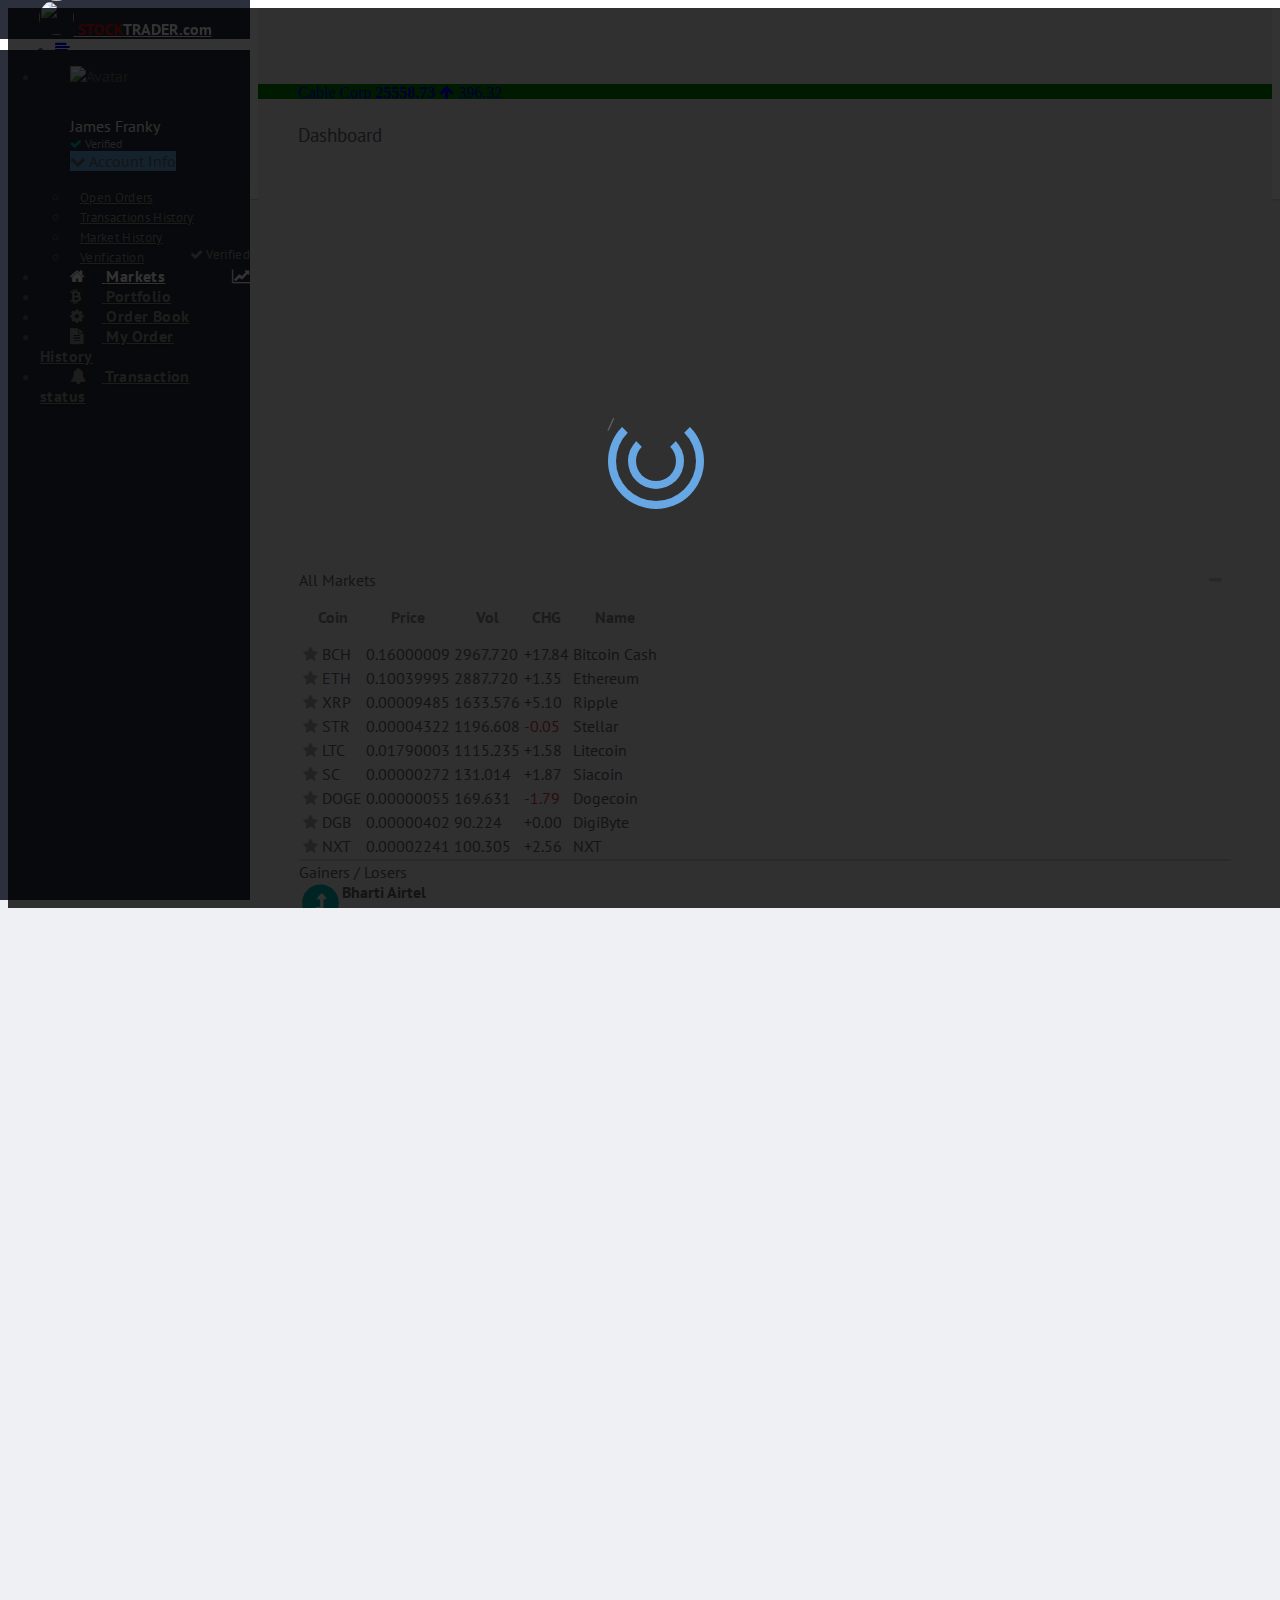
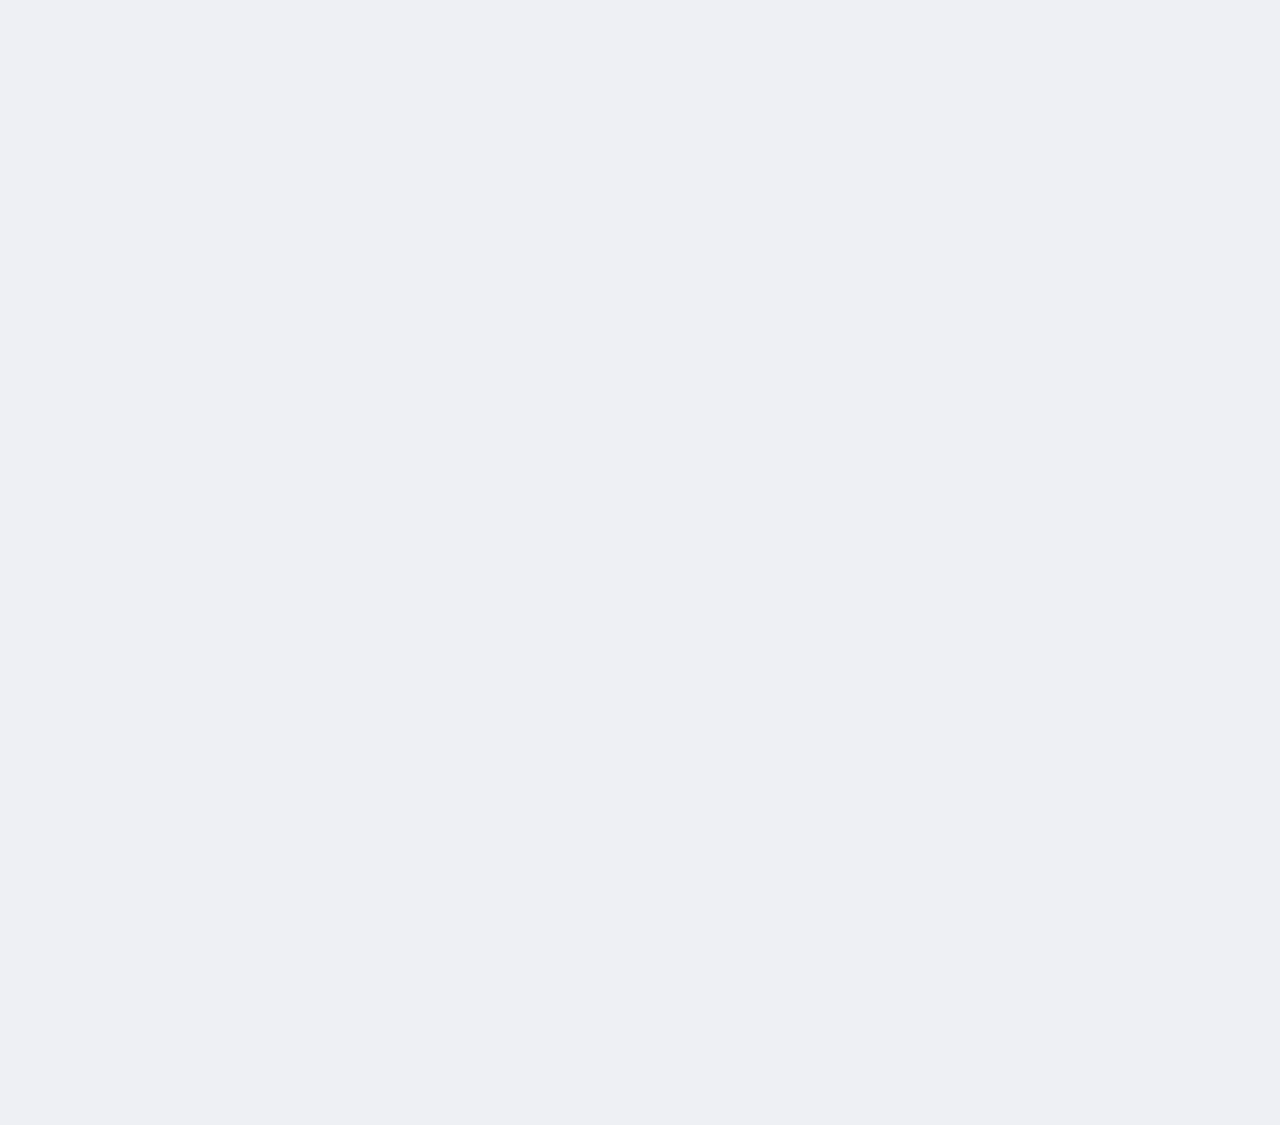
==== commit dde556f3: "Pre-final changes" ====
--- a/index.html
+++ b/index.html
@@ -6,18 +6,25 @@
   <meta http-equiv="X-UA-Compatible" content="IE=edge">
   <meta name="viewport" content="width=device-width, initial-scale=1, maximum-scale=1, user-scalable=0">
   <link rel="icon" type="image/png" sizes="16x16" href="images/favicon-16x16.png">
-  
+
   <title>DBS Stock Trader</title>
   <link rel="stylesheet" href="css/bootstrap.css">
-  <link rel="stylesheet" href="css/font-awesome.css">
-  <link rel="stylesheet" href="plugins/animate%2banimo.css">
-  <link rel="stylesheet" href="plugins/csspinner.min.css">
+  <!-- <link rel="stylesheet" href="css/font-awesome.css"> -->
+  <link rel="stylesheet" href="css/plugins/animate%2banimo.css">
+  <link rel="stylesheet" href="css/plugins/csspinner.min.css">
   <link rel="stylesheet" href="css/app.css">
   <link rel="stylesheet" href="css/phpwallet1.css">
   <script src="js/modernizr.js"></script>
   <script src="js/fastclick.js"></script>
 
   <link rel="stylesheet" href="https://cdnjs.cloudflare.com/ajax/libs/font-awesome/4.7.0/css/font-awesome.min.css">
+
+  <script>
+  function xbutton(r) {
+    var i = r.parentNode.parentNode.rowIndex;
+    document.getElementById("open_orders_table").deleteRow(i);
+}
+</script>
 
 </head>
 
@@ -417,101 +424,129 @@
                 </div>
               </div>
             </div>
-
-
-
-
-            <div class="row">
-              <div class="col-lg-6">
-                <div class="panel panel-default">
-                  <div class="panel-heading">Bid Price
-                    <a href="#" data-perform="panel-collapse" data-toggle="tooltip" title="Collapse Panel" class="pull-right">
-                           <em class="fa fa-minus"></em>
-                           </a>
-                  </div>
-                  <div class="pannel panel-body">
-                    <label style="font-size:15px" class="col-sm-2 control-label m-t-9">Units  </label>
-                    <div class="input-group col-sm-10 m-b">
-                      <input type="number" placeholder="" class="form-control text-right">
+          </div>
+       </div>
+    </div>
+
+   <!-- Top 5 companies -->
+   <div class="col-md-3">
+                    <div class="panel panel-default">
+                       <div class="panel-heading">
+                          <div class="panel-title">Gainers / Losers</div>
+                       </div>
+                       <div class="list-group">
+                          <div class="list-group-item">
+                             <div class="media">
+                                <div class="pull-left">
+                                   <span class="fa-stack fa-lg">
+                                   <em class="fa fa-circle fa-stack-2x text-green"></em>
+                                   <em class="fa fa-level-up fa-stack-1x fa-inverse text-white"></em>
+                                   </span>
+                                </div>
+                                <div class="media-body clearfix">
+                                   <strong>Bharti Airtel</strong>
+                                   <p class="m0">
+                                      <small class="text-green">+1.35%</small>
+                                   </p>
+                                   <p><i class="fa fa-plus"></i> Gainer <i class="fa fa-level-up text-green"></i></p>
+                                </div>
+                             </div>
+                          </div>
+                          <div class="list-group-item">
+                             <div class="media">
+                                <div class="pull-left">
+                                   <span class="fa-stack fa-lg">
+                                   <em class="fa fa-circle fa-stack-2x text-green"></em>
+                                   <em class="fa fa-level-up fa-stack-1x fa-inverse text-white"></em>
+                                   </span>
+                                </div>
+                                <div class="media-body clearfix">
+                                   <strong>Cipla Ltd</strong>
+                                   <p class="m0">
+                                      <small class="text-green">+1.05%</small>
+                                   </p>
+                                   <p><i class="fa fa-plus"></i> Gainer <i class="fa fa-level-up text-green"></i></p>
+                                </div>
+                             </div>
+                          </div>
+                          <div class="list-group-item">
+                             <div class="media">
+                                <div class="pull-left">
+                                   <span class="fa-stack fa-lg">
+                                   <em class="fa fa-circle fa-stack-2x text-danger"></em>
+                                   <em class="fa fa-level-down fa-stack-1x fa-inverse text-white"></em>
+                                   </span>
+                                </div>
+                                <div class="media-body clearfix">
+                                   <strong>Titan Ltd</strong>
+                                   <p class="m0">
+                                     <small class="text-danger">-1.15%</small>
+                                   </p>
+                                   <p><i class="fa fa-minus"></i> Gainer <i class="fa fa-level-down text-danger"></i></p>
+                                </div>
+                             </div>
+                          </div>
+                          <div class="list-group-item">
+                             <div class="media">
+                                <div class="pull-left">
+                                   <span class="fa-stack fa-lg">
+                                   <em class="fa fa-circle fa-stack-2x text-danger"></em>
+                                   <em class="fa fa-level-down fa-stack-1x fa-inverse text-white"></em>
+                                   </span>
+                                </div>
+                                <div class="media-body clearfix">
+                                   <strong>Eicher Motors</strong>
+                                   <p class="m0">
+                                      <small class="text-danger">-2.15%</small>
+                                   </p>
+                                   <p><i class="fa fa-minus"></i> Gainer <i class="fa fa-level-down text-danger"></i></p>
+                                </div>
+                             </div>
+                          </div>
+                       </div>
                     </div>
-                    <div class="m-t-9">
-                      <label class="col-sm-2 control-label m-t-9">Bid</label>
-                      <div class="input-group col-sm-10 m-b">
-                        <input type="number" placeholder="" class="form-control text-right">
-                      </div>
+                    <!-- Coin Status Ends Here -->
+                    <div class="panel panel-default">
+                       <div class="panel-heading">
+                          <div class="pull-right"><i class="fa fa-bullhorn"></i></div>
+                          <div class="panel-title">Upcoming News</div>
+                       </div>
+                       <div class="list-group">
+                          <a href="javascript:void(0);" class="list-group-item">
+                             <div class="media">
+                                <div class="media-body">
+                                   <small class="pull-right">2h</small>
+                                   <strong class="media-heading text-primary">Titan Ltd</strong>
+                                   <p><small>Posted by Times of India</small></p>
+                                   <p class="mb-sm">
+                                      <small>We are introducing new customizable designs for customers</small>
+                                   </p>
+                                </div>
+                             </div>
+                          </a>
+                          <a href="javascript:void(0);" class="list-group-item">
+                             <div class="media">
+                                <div class="media-body">
+                                   <small class="pull-right">2h</small>
+                                   <strong class="media-heading text-primary">Bharti Airtel</strong>
+                                   <p><small>Posted by Hindu</small></p>
+                                   <p class="mb-sm">
+                                      <small>Exciting offers for prepaid and postpaid customers</small>
+                                   </p>
+                                </div>
+                             </div>
+                          </a>
+                       </div>
+                       <div class="panel-footer clearfix">
+                          <a href="javascript:void(0);" class="pull-left">
+                          <small>Read All</small>
+                          </a>
+                       </div>
                     </div>
-                    <div class="row">
-                      <div class="btn-group m-t-9 col-md-6 col-sm-12 col-xs-12">
-                        <button style="background-color:#337ab7;border-color:#2e6da4" type="button" data-toggle="dropdown" class="btn btn-primary dropdown-toggle btn-block">Limit
-                                 <span class="caret"></span>
-                                 </button>
-                        <ul role="menu" class="dropdown-menu">
-                          <li><a href="javascript:void(0);">Limit</a>
-                          </li>
-                          <li><a href="javascript:void(0);">Conditional</a>
-                          </li>
-                        </ul>
-                      </div>
-
-                    </div>
-                    <div class="m-t-9">
-                      <label class="col-sm-2 control-label m-t-9">Total</label>
-                      <div class="input-group col-sm-10 m-b">
-                        <span class="input-group-addon"><i class="fa fa-rupee"></i></span>
-                        <input type="text" placeholder="" class="form-control text-right">
-                      </div>
-                    </div>
-                    <div class="m-t-9">
-                      <button style="background-color:#337ab7;border-color:#2e6da4" type="button" class="btn btn-primary btn-block"><i class="fa fa-plus"></i> Buy Stock</button>
-                    </div>
-                  </div>
-                </div>
-              </div>
-              <div class="col-lg-6">
-                <div class="panel panel-default">
-                  <div class="panel-heading">Ask Price
-                    <a href="#" data-perform="panel-collapse" data-toggle="tooltip" title="Collapse Panel" class="pull-right">
-                           <em class="fa fa-minus"></em>
-                           </a>
-                  </div>
-                  <div class="pannel panel-body">
-                    <label class="col-sm-2 control-label m-t-9">Units</label>
-                    <div class="input-group col-sm-10 m-b">
-                      <input type="text" placeholder="" class="form-control text-right">
-                    </div>
-                    <div class="m-t-9">
-                      <label class="col-sm-2 control-label m-t-9">Ask</label>
-                      <div class="input-group m-b">
-                        <input type="number" class="form-control text-right" placeholder="">
-                      </div>
-                    </div>
-                    <div class="row">
-                      <div class="btn-group m-t-9 col-md-6 col-sm-12 col-xs-12">
-                        <button style="background-color:#337ab7;border-color:#2e6da4" type="button" data-toggle="dropdown" class="btn btn-primary dropdown-toggle btn-block">Limit
-                                 <span class="caret"></span>
-                                 </button>
-                        <ul role="menu" class="dropdown-menu">
-                          <li><a href="javascript:void(0);">Limit</a>
-                          </li>
-                          <li><a href="javascript:void(0);">Conditional</a>
-                          </li>
-                        </ul>
-                      </div>
-                    </div>
-                    <div class="m-t-9">
-                      <label class="col-sm-2 control-label m-t-9">Total</label>
-                      <div class="input-group col-sm-10 m-b">
-                        <span class="input-group-addon"><i class="fa fa-rupee"></i></span>
-                        <input type="number" placeholder="" class="form-control text-right">
-                      </div>
-                    </div>
-                    <div class="m-t-9">
-                      <button style="background-color:#337ab7;border-color:#2e6da4" type="button" class="btn btn-primary btn-block"><i class="fa fa-minus"></i> Sell Stock</button>
-                    </div>
-                  </div>
-                </div>
-              </div>
-            </div>
+                 </div>
+   <!-- top 5 companies close-->
+
+
             <!-- Orders Book -->
             <div class="row" id="order_book">
               <div class="col-md-12">
@@ -528,7 +563,6 @@
                           <table class="table table-striped table-hover table-condensed">
                             <thead>
                               <tr>
-
                                 <th>
                                   Sum
                                 </th>
@@ -745,7 +779,7 @@
                               </a>
                   </div>
                   <div class="table-responsive">
-                    <table class="table table-bordered table-hover">
+                    <table id="open_orders_table" class="table table-bordered table-hover">
                       <thead>
                         <tr>
                           <th><i class="fa fa-plus"></i></th>
@@ -774,7 +808,7 @@
                           </td>
                           <td>0.07937253</td>
                           <td>
-                            <i class="fa fa-times btn btn-danger"></i>
+                            <a onclick="xbutton(this)"><i class="fa fa-times btn btn-danger"></i></a>
                           </td>
                         </tr>
                         <tr>
@@ -791,7 +825,7 @@
                           </td>
                           <td>0.07937253</td>
                           <td>
-                            <i class="fa fa-times btn btn-danger"></i>
+                            <a onclick="xbutton(this)"><i class="fa fa-times btn btn-danger" id="xbutton"></i></a>
                           </td>
                         </tr>
                       </tbody>
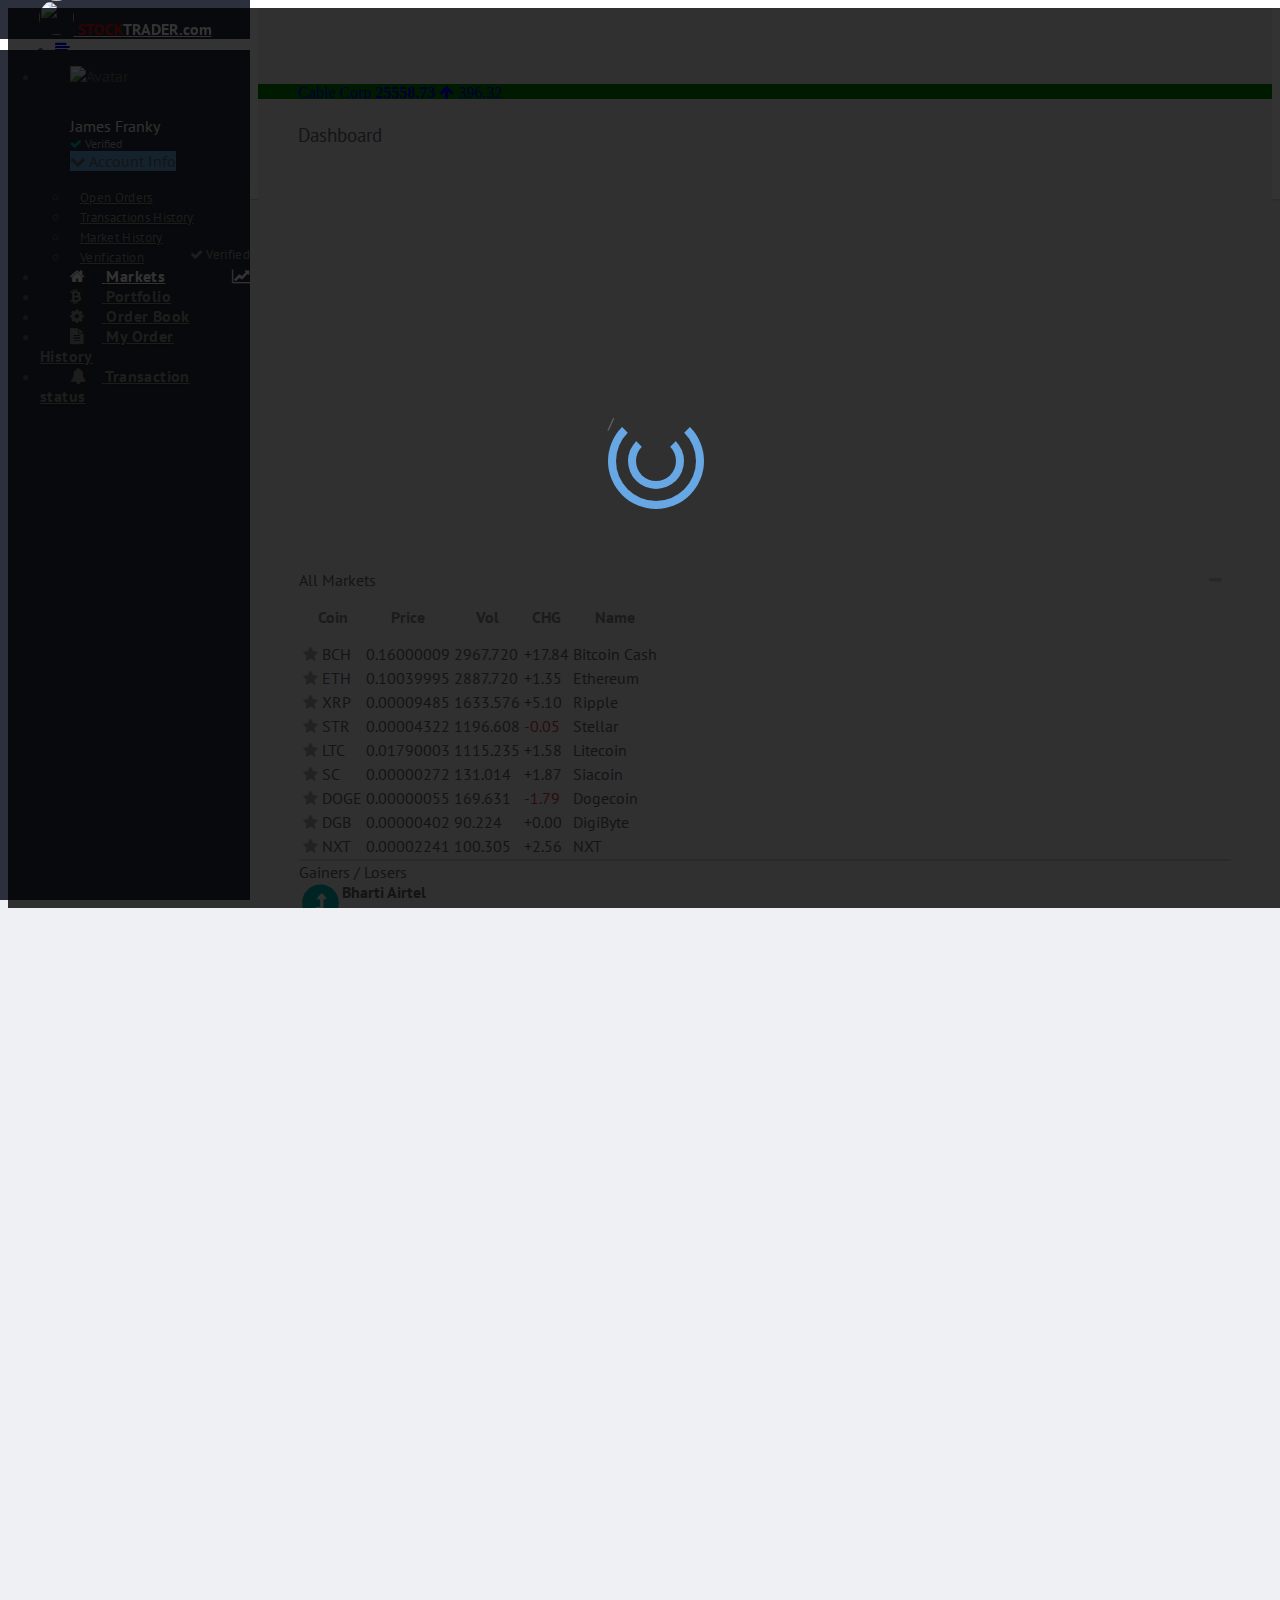
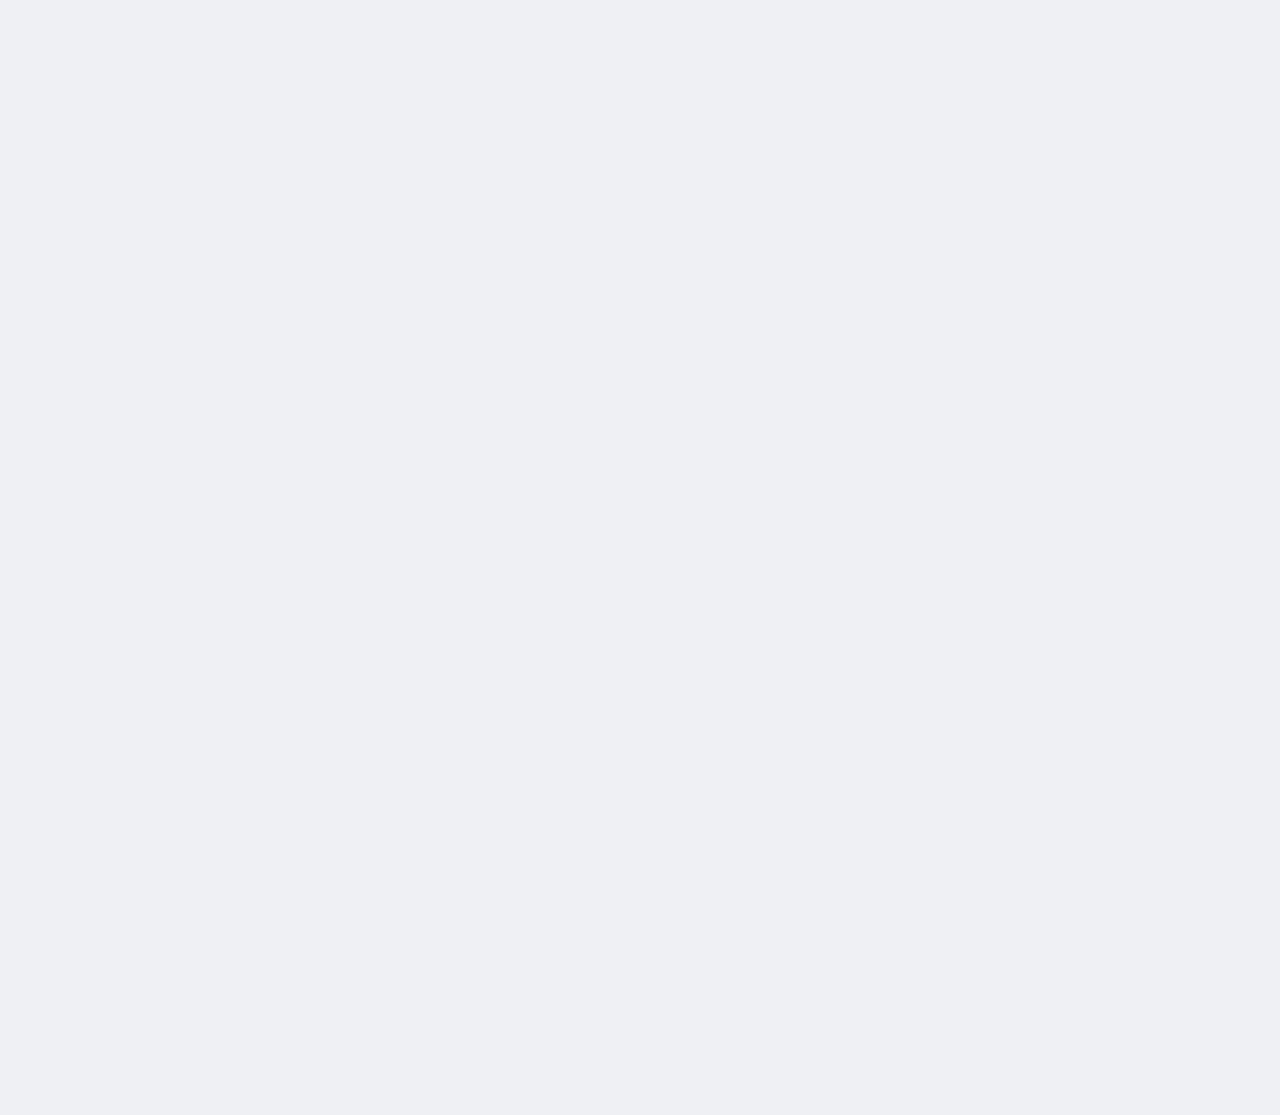
==== commit 5576c328: "Company page edited" ====
--- a/index.html
+++ b/index.html
@@ -189,8 +189,8 @@
                         <span class="item-text">Portfolio</span>
                      </a>
             </li>
-            <li class="">
-              <a href="#order_book" title="Dashboard" class="">
+            <li>
+              <a href="#order_book" title="Dashboard">
                         <em class="fa fa-gear"></em>
                         <span class="item-text">Order Book</span>
                      </a>
@@ -545,7 +545,7 @@
                     </div>
                  </div>
    <!-- top 5 companies close-->
-
+ </div>
 
             <!-- Orders Book -->
             <div class="row" id="order_book">
@@ -559,7 +559,7 @@
                   <div class="panel-body">
                     <div class="row">
                       <div class="col-md-6 col-sm-12">
-                        <div class="table-responsive m-t-10">
+                        <div class="table-responsive">
                           <table class="table table-striped table-hover table-condensed">
                             <thead>
                               <tr>
